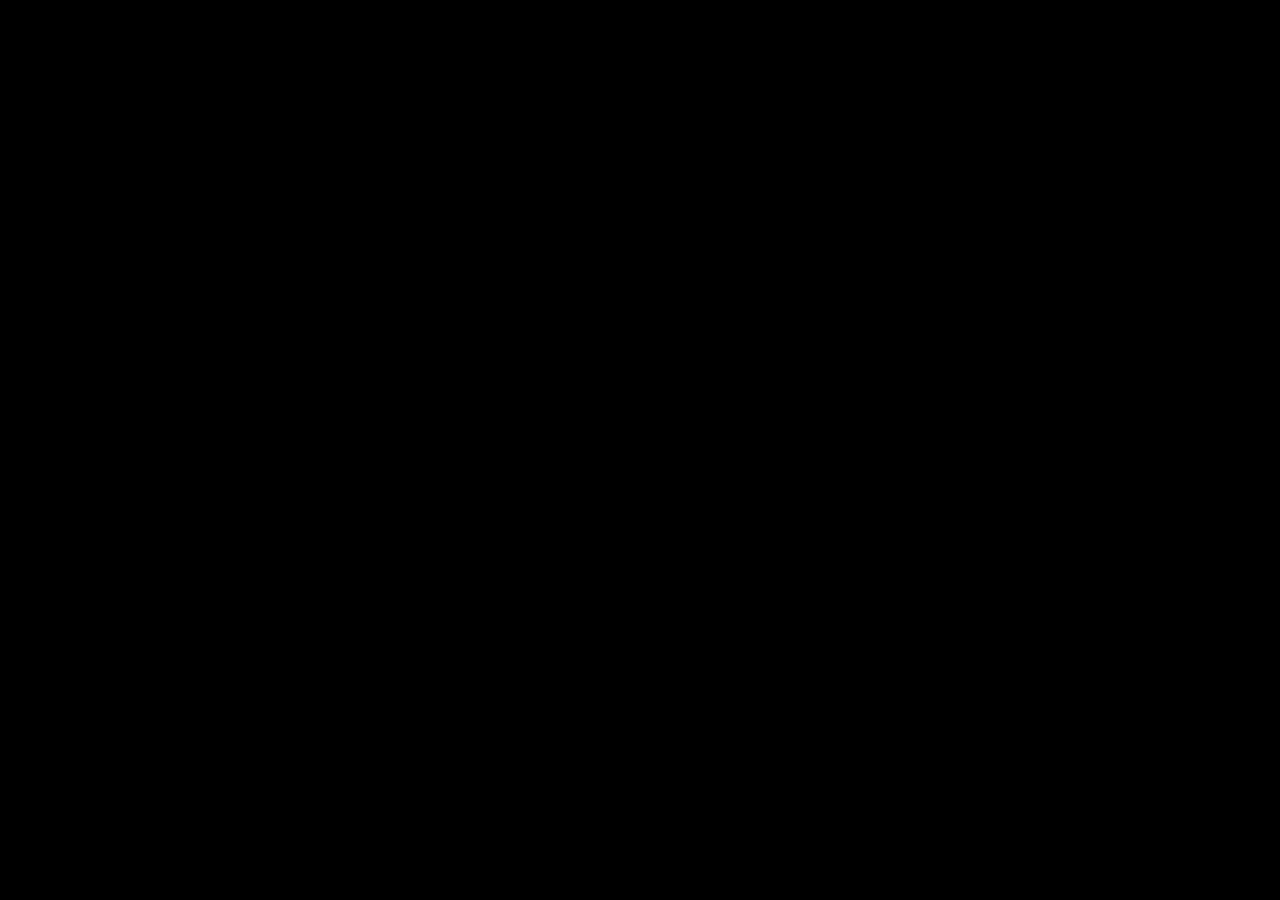
==== arcana/index.html @ 24476c71 "Arcana AI: study material to playable game, with classes and teacher reports - 2D side-scroller with" ====
<!doctype html>
<html lang="en">
<head>
  <meta charset="utf-8">
  <meta name="viewport" content="width=device-width, initial-scale=1, maximum-scale=1, user-scalable=no, viewport-fit=cover">
  <meta name="theme-color" content="#020503">
  <meta name="mobile-web-app-capable" content="yes"><meta name="apple-mobile-web-app-capable" content="yes">
  <link rel="manifest" href="manifest.webmanifest"><link rel="icon" href="icon-192.png"><link rel="apple-touch-icon" href="apple-touch-icon.png">
  <title>Arcana AI</title>
  <link rel="preconnect" href="https://fonts.googleapis.com">
  <link rel="preconnect" href="https://fonts.gstatic.com" crossorigin>
  <link href="https://fonts.googleapis.com/css2?family=Orbitron:wght@500;700;900&family=Rajdhani:wght@500;600;700&display=swap" rel="stylesheet">
  <link rel="stylesheet" href="style.css">
</head>
<body>
  <div id="stage">
    <div id="frame">
      <div id="game"></div>
      <div id="fx"></div>
      <div id="flash"></div>
      <div id="hud" class="hidden"></div>
      <div id="bossbar" class="hidden"></div>
      <div id="hint" class="hidden"></div>
      <div id="title" class="hidden"></div>
      <div id="overlay" class="hidden"></div>
      <div id="card"></div>
      <div id="cine"><div class="bar top"></div><div class="bar bot"></div></div>
      <div id="touch" class="hidden">
        <div><button data-k="left">◀</button><button data-k="right">▶</button></div>
        <div><button data-k="act">E</button><button data-k="jump">▲</button></div>
      </div>
      <div id="rotate"><div><svg viewBox="0 0 24 24" width="64" height="64" fill="none" stroke="currentColor" stroke-width="1.6" stroke-linecap="round" stroke-linejoin="round"><rect x="7" y="2" width="10" height="20" rx="2"/><path d="M4 8a9 9 0 0 1 3-4M20 16a9 9 0 0 1-3 4"/></svg><b>Rotate your phone</b><span>Arcana plays best sideways</span></div></div>
      <div id="wipe"><div class="cover"></div><i class="edge"></i></div>
    </div>
  </div>
  <script>if ("serviceWorker" in navigator) addEventListener("load", () => navigator.serviceWorker.register("sw.js").catch(() => {}));</script>
  <script src="https://cdn.jsdelivr.net/npm/phaser@3.80.1/dist/phaser.min.js"></script>
  <script src="sample-script.js"></script>
  <script src="audio.js"></script>
  <script src="art-env.js"></script>
  <script src="art-chars.js"></script>
  <script src="art-people.js"></script>
  <script src="fight.js"></script>
  <script src="arcade.js"></script>
  <script src="ui.js"></script>
  <script src="game.js"></script>
</body>
</html>
---- arcana/style.css ----
/* ARCANA AI: black + neon green arcade theme (matches the official logo) */
:root {
  --bg: #020503;
  --panel: #050a07;
  --panel-2: #0a140d;
  --neon: #39ff14;
  --neon-2: #b6ff5a;
  --neon-dim: #1a7a0a;
  --ink: #e8ffe0;
  --muted: #7fa87a;
  --bad: #ff3b5c;
  --gold: #ffd36a;
  --glow: 0 0 6px rgba(57,255,20,.8), 0 0 18px rgba(57,255,20,.45);
  --cut: 14px;
  --head: "Orbitron", "Rajdhani", sans-serif;
  --body: "Rajdhani", system-ui, sans-serif;
}
* { box-sizing: border-box; -webkit-tap-highlight-color: transparent; }
html, body { margin: 0; height: 100%; background: #000; color: var(--ink); font-family: var(--body); font-weight: 600; overflow: hidden; user-select: none; }
#stage { position: relative; width: 100vw; height: 100vh; display: grid; place-items: center; background: #000; }
#frame { position: relative; width: min(100vw, calc(100vh * 16 / 9)); aspect-ratio: 16 / 9; overflow: hidden; container-type: inline-size; background: #000; }
#game, #game canvas { position: absolute; inset: 0; width: 100% !important; height: 100% !important; display: block; }
.hidden { display: none !important; }
#fx { position: absolute; inset: 0; pointer-events: none; z-index: 5;
  background: radial-gradient(ellipse at center, transparent 55%, rgba(0,0,0,.55) 100%), repeating-linear-gradient(0deg, rgba(0,0,0,.10) 0 1px, transparent 1px 3px); mix-blend-mode: multiply; }
#flash { position: absolute; inset: 0; pointer-events: none; z-index: 6; opacity: 0; }
#flash.hit { animation: flash .45s ease-out; background: radial-gradient(ellipse at center, transparent 40%, rgba(255,40,70,.55)); }
@keyframes flash { 0% { opacity: 1; } 100% { opacity: 0; } }

/* ---------- chamfered neon panel ---------- */
.panel, .btn, .opt, .chip { --c: var(--cut); clip-path: polygon(var(--c) 0, 100% 0, 100% calc(100% - var(--c)), calc(100% - var(--c)) 100%, 0 100%, 0 var(--c)); }
.panel { position: relative; background: linear-gradient(135deg, var(--neon), var(--neon-dim)); padding: 2px; width: min(780px, 100%); max-height: 100%; animation: panelIn .32s cubic-bezier(.2,.9,.3,1.1) both; filter: drop-shadow(0 0 14px rgba(57,255,20,.35)); }
.panel > .in { position: relative; background: linear-gradient(160deg, rgba(8,18,10,.97), rgba(2,6,3,.98)); padding: clamp(14px, 2.2cqw, 28px); clip-path: inherit; max-height: calc(100cqh - 40px); overflow: auto; }
.panel > .in::before { content: ""; position: absolute; inset: 0; pointer-events: none; background: repeating-linear-gradient(0deg, rgba(57,255,20,.035) 0 1px, transparent 1px 4px); }
.panel.wide { width: min(900px, 100%); }
.panel.out, .ghost { animation: panelOut .2s ease-in both; pointer-events: none; }
@keyframes panelIn { from { opacity: 0; transform: translateY(22px) scale(.96); filter: blur(6px) drop-shadow(0 0 0 transparent); } }
@keyframes panelOut { to { opacity: 0; transform: translateY(-14px) scale(.97); filter: blur(5px); } }
.kicker { font-family: var(--head); font-size: clamp(9px, 1.1cqw, 13px); letter-spacing: .32em; color: var(--neon); text-shadow: var(--glow); text-transform: uppercase; margin-bottom: 8px; }
h1, h2 { font-family: var(--head); text-transform: uppercase; margin: 0 0 10px; letter-spacing: .04em; }
h1 { font-size: clamp(18px, 2.8cqw, 34px); color: #fff; text-shadow: var(--glow); }
h2 { font-size: clamp(14px, 2cqw, 24px); color: var(--ink); line-height: 1.35; text-transform: none; font-family: var(--body); font-weight: 700; }
p { font-size: clamp(15px, 1.7cqw, 21px); line-height: 1.5; margin: 0 0 12px; }
.muted { color: var(--muted); }
mark { background: none; color: var(--neon-2); text-shadow: 0 0 8px rgba(182,255,90,.6); font-weight: 700; }

/* ---------- buttons ---------- */
.btn, .opt { position: relative; overflow: hidden; font: inherit; font-family: var(--head); font-size: clamp(11px, 1.25cqw, 15px); letter-spacing: .12em; text-transform: uppercase; color: var(--neon); background: rgba(57,255,20,.07); border: 0; padding: 13px 24px; cursor: pointer; transition: transform .15s, color .15s, background .15s, box-shadow .15s; box-shadow: inset 0 0 0 1.5px var(--neon-dim); }
.btn::after, .opt::after { content: ""; position: absolute; top: 0; left: -80%; width: 50%; height: 100%; background: linear-gradient(100deg, transparent, rgba(255,255,255,.35), transparent); transform: skewX(-20deg); transition: left .5s; }
.btn:hover:not(:disabled), .opt:hover:not(:disabled) { color: #031; background: var(--neon); box-shadow: 0 0 22px rgba(57,255,20,.7); transform: translateX(4px); }
.btn:hover::after, .opt:hover::after { left: 130%; }
.btn:active:not(:disabled), .opt:active:not(:disabled) { transform: scale(.97); }
.btn.primary { color: #021; background: var(--neon); box-shadow: 0 0 18px rgba(57,255,20,.6); animation: pulse 1.8s ease-in-out infinite; }
.btn.primary:hover { background: var(--neon-2); }
.btn:disabled { opacity: .45; cursor: not-allowed; }
@keyframes pulse { 50% { box-shadow: 0 0 34px rgba(57,255,20,.95); } }
.row { display: flex; gap: 12px; flex-wrap: wrap; align-items: center; }
.row.end { justify-content: flex-end; margin-top: 8px; }

/* ---------- questions ---------- */
.opts { display: grid; grid-template-columns: 1fr 1fr; gap: 12px; margin: 14px 0; }
.opt { display: flex; align-items: center; gap: 12px; text-align: left; font-family: var(--body); font-weight: 700; font-size: clamp(14px, 1.65cqw, 20px); letter-spacing: .02em; text-transform: none; min-height: 56px; color: var(--ink); }
.opt .key { font-family: var(--head); font-size: 11px; width: 26px; height: 26px; display: grid; place-items: center; border: 1.5px solid var(--neon); color: var(--neon); flex: none; }
.opt:hover:not(:disabled) .key { border-color: #031; color: #031; }
.opt.correct { background: rgba(57,255,20,.25); box-shadow: inset 0 0 0 2px var(--neon), 0 0 24px rgba(57,255,20,.7); color: #fff; animation: pop .35s; }
.opt.wrong { background: rgba(255,59,92,.2); box-shadow: inset 0 0 0 2px var(--bad), 0 0 22px rgba(255,59,92,.6); color: #fff; animation: shake .35s; }
.opt:disabled { cursor: default; }
@keyframes shake { 20%, 60% { transform: translateX(-7px); } 40%, 80% { transform: translateX(7px); } }
@keyframes pop { 40% { transform: scale(1.04); } }
.feedback { padding: 12px 14px; background: rgba(57,255,20,.06); border-left: 4px solid var(--neon); font-size: clamp(14px, 1.5cqw, 18px); line-height: 1.5; animation: panelIn .25s both; }
.feedback.bad { border-color: var(--bad); background: rgba(255,59,92,.07); }
.qcount { font-family: var(--head); font-size: 11px; letter-spacing: .2em; color: var(--muted); margin-bottom: 6px; text-transform: uppercase; }
.bars { display: grid; gap: 8px; margin-bottom: 14px; }
.bar { display: grid; grid-template-columns: 120px 1fr 54px; gap: 12px; align-items: center; font-family: var(--head); font-size: 11px; letter-spacing: .1em; text-transform: uppercase; }
.track { height: 12px; background: #000; border: 1px solid var(--neon-dim); position: relative; overflow: hidden; }
.fill { height: 100%; transition: width .5s cubic-bezier(.2,.8,.2,1); }
.fill.me { background: linear-gradient(90deg, #0b6a1d, var(--neon)); box-shadow: 0 0 12px var(--neon); }
.fill.foe, .fill.boss { background: linear-gradient(90deg, #7a0f24, var(--bad)); box-shadow: 0 0 12px var(--bad); }

/* dialogue + docked panels */
#overlay { position: absolute; inset: 0; z-index: 10; display: flex; padding: 3cqw; pointer-events: none; }
#overlay > * { pointer-events: auto; }
#overlay.modal { align-items: center; justify-content: center; background: radial-gradient(ellipse at center, rgba(0,12,2,.55), rgba(0,0,0,.78)); animation: fade .3s both; }
#overlay.dock { align-items: flex-start; justify-content: center; padding-top: 12cqw; }
.panel.compact .in { padding: clamp(10px, 1.5cqw, 20px); }
.panel.compact .opts { margin: 8px 0; gap: 8px; }
.panel.compact .opt { min-height: 42px; padding: 8px 14px; font-size: clamp(13px, 1.4cqw, 18px); }
.panel.compact h2 { font-size: clamp(14px, 1.7cqw, 21px); margin-bottom: 6px; }
.panel.compact p { font-size: clamp(14px, 1.5cqw, 19px); margin-bottom: 6px; }
.panel.compact .portrait { width: clamp(44px, 5cqw, 66px); }
@keyframes fade { from { opacity: 0; } }
.who { display: flex; align-items: center; gap: 16px; margin-bottom: 10px; }
.portrait { width: clamp(56px, 7cqw, 92px); aspect-ratio: 1; border: 2px solid var(--neon); background: radial-gradient(circle at 50% 30%, #10331a, #020503); box-shadow: var(--glow); flex: none; clip-path: polygon(10px 0, 100% 0, 100% calc(100% - 10px), calc(100% - 10px) 100%, 0 100%, 0 10px); overflow: hidden; }
.portrait img { width: 100%; height: 100%; object-fit: contain; image-rendering: auto; }
.who .name { font-family: var(--head); font-size: clamp(12px, 1.5cqw, 18px); letter-spacing: .14em; color: var(--neon); text-shadow: var(--glow); text-transform: uppercase; }
.caret { display: inline-block; width: .6em; height: 1em; background: var(--neon); vertical-align: -.12em; margin-left: 3px; animation: blink .7s steps(2) infinite; }
@keyframes blink { 50% { opacity: 0; } }
.teacher-note { margin-top: 10px; padding: 10px 14px; border-left: 4px solid var(--gold); background: rgba(255,211,106,.07); font-size: clamp(13px, 1.4cqw, 17px); }
.hintkey { font-family: var(--head); font-size: 10px; letter-spacing: .18em; color: var(--muted); }

/* missions */
.order-list { display: grid; gap: 8px; margin: 10px 0; }
.slot { padding: 11px 14px; border: 1.5px dashed var(--neon-dim); min-height: 46px; font-size: clamp(14px, 1.5cqw, 19px); }
.slot.filled { border: 1.5px solid var(--neon); background: rgba(57,255,20,.12); animation: pop .3s; }
.pairs { display: grid; grid-template-columns: 1fr 1fr; gap: 14px; margin: 10px 0; }
.pairs .opts { grid-template-columns: 1fr; margin: 0; }
.opt.sel { box-shadow: inset 0 0 0 2px var(--gold), 0 0 18px rgba(255,211,106,.5); color: var(--gold); }
.opt.done { background: rgba(57,255,20,.2); box-shadow: inset 0 0 0 2px var(--neon); cursor: default; }
.stars { font-size: clamp(30px, 4cqw, 52px); letter-spacing: 10px; margin: 6px 0 14px; color: var(--neon); text-shadow: var(--glow); }
.weak { margin: 0 0 12px; padding-left: 20px; font-size: clamp(14px, 1.6cqw, 19px); }

/* ---------- HUD ---------- */
#hud { position: absolute; inset: 0 0 auto 0; z-index: 8; padding: 1.6cqw 2.2cqw; display: grid; grid-template-columns: 1fr auto 1fr; align-items: start; pointer-events: none; animation: fade .6s both; }
#hud .hp { display: flex; align-items: center; gap: 12px; }
.avatar { width: clamp(38px, 4.4cqw, 58px); aspect-ratio: 1; border: 2px solid var(--neon); background: #020503 center/contain no-repeat; box-shadow: var(--glow); clip-path: polygon(8px 0, 100% 0, 100% calc(100% - 8px), calc(100% - 8px) 100%, 0 100%, 0 8px); }
.hp .name { font-family: var(--head); font-size: clamp(8px, 1cqw, 12px); letter-spacing: .2em; color: var(--neon); margin-bottom: 5px; text-shadow: var(--glow); }
.segs { display: flex; gap: 4px; }
.segs i { width: clamp(16px, 2.2cqw, 30px); height: clamp(8px, 1cqw, 13px); background: #031006; border: 1px solid var(--neon-dim); transform: skewX(-22deg); transition: all .3s; }
.segs i.on { background: var(--neon); box-shadow: 0 0 10px var(--neon); border-color: var(--neon); }
.segs i.lost { animation: lost .5s; }
@keyframes lost { 0% { background: var(--bad); box-shadow: 0 0 20px var(--bad); } }
#hud .mid { text-align: center; }
#chapter-name { font-family: var(--head); font-size: clamp(9px, 1.15cqw, 14px); letter-spacing: .26em; color: #fff; text-shadow: var(--glow); text-transform: uppercase; }
#nodes { display: flex; gap: 8px; justify-content: center; margin-top: 8px; align-items: center; }
#nodes i { width: 11px; height: 11px; border: 1.5px solid var(--neon-dim); transform: rotate(45deg); transition: all .35s; }
#nodes i.done { background: var(--neon); border-color: var(--neon); box-shadow: 0 0 10px var(--neon); }
#nodes i.cur { border-color: var(--neon-2); animation: nodePulse 1s infinite; }
@keyframes nodePulse { 50% { box-shadow: 0 0 14px var(--neon); transform: rotate(45deg) scale(1.3); } }
#hud .right { display: flex; justify-content: flex-end; align-items: center; gap: 14px; }
#score { font-family: var(--head); font-weight: 800; font-size: clamp(14px, 2.2cqw, 28px); color: var(--neon); text-shadow: var(--glow); letter-spacing: .06em; }
#score small { font-size: .5em; color: var(--muted); letter-spacing: .2em; margin-right: 8px; }
.iconbtn { pointer-events: auto; width: clamp(28px, 3cqw, 40px); aspect-ratio: 1; background: rgba(57,255,20,.07); border: 1.5px solid var(--neon-dim); color: var(--neon); cursor: pointer; display: grid; place-items: center; font-family: var(--head); font-size: 12px; transition: all .15s; }
.iconbtn:hover { background: var(--neon); color: #021; box-shadow: var(--glow); }
.iconbtn.off { color: var(--bad); border-color: var(--bad); }

#bossbar { position: absolute; top: 7.4cqw; left: 50%; transform: translateX(-50%); width: min(52cqw, 640px); z-index: 8; animation: panelIn .5s both; }
#bossbar .bname { font-family: var(--head); letter-spacing: .3em; font-size: clamp(10px, 1.3cqw, 16px); text-align: center; color: var(--bad); text-shadow: 0 0 12px var(--bad); margin-bottom: 6px; text-transform: uppercase; }
#bossbar .track { height: 14px; border-color: #7a0f24; }
#bossbar .sub { display: flex; justify-content: space-between; font-family: var(--head); font-size: 10px; letter-spacing: .2em; color: var(--muted); margin-top: 6px; text-transform: uppercase; }

#hint { position: absolute; left: 2.4cqw; bottom: 2cqw; z-index: 8; display: flex; gap: 18px; align-items: center; font-family: var(--head); font-size: clamp(8px, .95cqw, 12px); letter-spacing: .14em; color: var(--muted); text-transform: uppercase; transition: opacity 1s; pointer-events: none; }
#hint.fade { opacity: 0; }
.kc { display: inline-grid; place-items: center; min-width: 26px; height: 26px; padding: 0 7px; margin-right: 6px; border: 1.5px solid var(--neon); color: var(--neon); box-shadow: inset 0 -3px 0 var(--neon-dim); background: #031006; font-size: 11px; }

/* ---------- title ---------- */
#title { position: absolute; inset: 0; z-index: 9; display: flex; flex-direction: column; justify-content: center; padding: 0 0 0 7cqw; pointer-events: none; }
#title > * { pointer-events: auto; }
#title .logo { width: min(29cqw, 380px); margin-bottom: 1.2cqw; margin-left: -1cqw; animation: logoIn 1.4s cubic-bezier(.2,.9,.2,1) both, float 6s ease-in-out 1.4s infinite; filter: drop-shadow(0 0 22px rgba(57,255,20,.65)); }
#title .logo svg, #title .logo img { width: 100%; height: auto; display: block; }
@keyframes logoIn { from { opacity: 0; transform: scale(.7) translateY(30px); filter: blur(14px) drop-shadow(0 0 0 transparent); } 60% { opacity: 1; } }
@keyframes float { 50% { transform: translateY(-9px); } }
.menu { display: grid; gap: 10px; width: min(28cqw, 360px); }
.menu .btn { text-align: left; display: flex; justify-content: space-between; align-items: center; opacity: 0; animation: slideIn .6s cubic-bezier(.2,.9,.3,1) both; }
.menu .btn:nth-child(1) { animation-delay: .9s; } .menu .btn:nth-child(2) { animation-delay: 1.05s; } .menu .btn:nth-child(3) { animation-delay: 1.2s; } .menu .btn:nth-child(4) { animation-delay: 1.35s; }
@keyframes slideIn { from { opacity: 0; transform: translateX(-60px); } to { opacity: 1; } }
.menu .btn .tag { font-size: 9px; opacity: .7; letter-spacing: .2em; }
.seg { display: grid; grid-template-columns: 1fr 1fr; position: relative; opacity: 0; animation: slideIn .6s 1.05s cubic-bezier(.2,.9,.3,1) both; box-shadow: inset 0 0 0 1.5px var(--neon-dim); clip-path: polygon(12px 0, 100% 0, 100% calc(100% - 12px), calc(100% - 12px) 100%, 0 100%, 0 12px); background: rgba(57,255,20,.05); }
.seg .thumb { position: absolute; top: 0; bottom: 0; left: 0; width: 50%; background: var(--neon); transition: transform .35s cubic-bezier(.3,1.4,.4,1); box-shadow: 0 0 20px rgba(57,255,20,.7); }
.seg.t .thumb { transform: translateX(100%); }
.seg button { position: relative; z-index: 1; background: none; border: 0; font: inherit; font-family: var(--head); font-size: clamp(10px, 1.1cqw, 13px); letter-spacing: .14em; color: var(--neon); padding: 13px 0; cursor: pointer; text-transform: uppercase; transition: color .25s; }
.seg button.on { color: #021; }
#title .foot { position: absolute; left: 7cqw; bottom: 1.4cqw; font-family: var(--head); font-size: 10px; letter-spacing: .24em; color: var(--muted); text-transform: uppercase; }
#title .press { position: absolute; right: 4cqw; bottom: 2cqw; font-family: var(--head); font-size: 10px; letter-spacing: .24em; color: var(--neon); animation: blink 1.4s steps(2) infinite; }
.keys-grid { display: grid; grid-template-columns: auto 1fr; gap: 12px 18px; align-items: center; font-size: clamp(14px, 1.6cqw, 20px); margin: 10px 0 14px; }

/* ---------- cinematic bars, wipe, chapter + boss cards ---------- */
#cine .bar { position: absolute; left: 0; right: 0; height: 13cqh; background: #000; z-index: 11; transition: transform .7s cubic-bezier(.7,0,.2,1); }
#cine .top { top: 0; transform: translateY(-100%); } #cine .bot { bottom: 0; transform: translateY(100%); }
#cine.on .top, #cine.on .bot { transform: none; }
#wipe { position: absolute; inset: 0; z-index: 20; pointer-events: none; overflow: hidden; }
#wipe .cover { position: absolute; inset: 0; background: #000; clip-path: polygon(0 0, 0 0, -15% 100%, 0 100%); }
#wipe .edge { position: absolute; top: -5%; bottom: -5%; left: -4%; width: 5px; background: var(--neon); box-shadow: 0 0 26px 7px rgba(57,255,20,.8); transform: skewX(-8.5deg); opacity: 0; }
#wipe.in .cover { animation: cIn .65s cubic-bezier(.7,0,.3,1) forwards; }
#wipe.out .cover { animation: cOut .65s cubic-bezier(.7,0,.3,1) forwards; }
#wipe.in .edge, #wipe.out .edge { opacity: 1; animation: eMove .65s cubic-bezier(.7,0,.3,1) forwards; }
@keyframes cIn { from { clip-path: polygon(0 0, 0 0, -15% 100%, 0 100%); } to { clip-path: polygon(0 0, 115% 0, 100% 100%, 0 100%); } }
@keyframes cOut { from { clip-path: polygon(0 0, 100% 0, 100% 100%, 0 100%); } to { clip-path: polygon(115% 0, 100% 0, 100% 100%, 100% 100%); } }
@keyframes eMove { from { left: -4%; } to { left: 110%; } }

.card { position: absolute; inset: 0; z-index: 12; display: grid; place-items: center; text-align: center; pointer-events: none; }
.card .big { font-family: var(--head); font-weight: 900; font-size: clamp(28px, 6.4cqw, 84px); color: #fff; letter-spacing: .06em; text-transform: uppercase; text-shadow: 0 0 10px var(--neon), 0 0 40px rgba(57,255,20,.7); animation: titleIn 1s cubic-bezier(.2,.9,.2,1) both; }
.card .k { font-family: var(--head); letter-spacing: .6em; font-size: clamp(10px, 1.5cqw, 18px); color: var(--neon); animation: kIn 1s .1s both; text-transform: uppercase; }
.card .ln { height: 2px; background: linear-gradient(90deg, transparent, var(--neon), transparent); width: 0; margin: 14px auto; animation: lnIn 1s .5s forwards; box-shadow: var(--glow); }
.card .sub { font-size: clamp(14px, 2cqw, 26px); color: var(--ink); animation: kIn 1s .8s both; letter-spacing: .08em; }
.card.boss .big { color: #fff; text-shadow: 0 0 10px var(--bad), 0 0 40px rgba(255,59,92,.8); } .card.boss .k { color: var(--bad); }
.card.boss .ln { background: linear-gradient(90deg, transparent, var(--bad), transparent); box-shadow: 0 0 10px var(--bad); }
@keyframes titleIn { from { opacity: 0; letter-spacing: .5em; filter: blur(14px); } }
@keyframes kIn { from { opacity: 0; transform: translateY(14px); } }
@keyframes lnIn { to { width: min(60cqw, 720px); } }
.card.out { animation: fade .5s reverse both; }

.toast { position: absolute; top: 9cqw; left: 50%; transform: translateX(-50%); z-index: 15; font-family: var(--head); font-size: 12px; letter-spacing: .14em; padding: 10px 18px; background: #12040a; border: 1.5px solid var(--bad); color: #ffb3c0; text-transform: uppercase; animation: panelIn .3s both; pointer-events: none; }
.toast.good { background: #04120a; border-color: var(--neon); color: var(--neon-2); }

#touch { position: absolute; inset: auto 0 0 0; z-index: 9; display: flex; justify-content: space-between; padding: 2cqw 3cqw; pointer-events: none; }
#touch > div { display: flex; gap: 12px; pointer-events: auto; }
#touch button { width: 15cqw; max-width: 90px; aspect-ratio: 1; border-radius: 50%; background: rgba(57,255,20,.1); border: 2px solid var(--neon); color: var(--neon); font-family: var(--head); font-size: 18px; box-shadow: var(--glow); touch-action: none; }
#touch button:active { background: var(--neon); color: #021; }

@media (max-width: 700px) { .opts, .pairs { grid-template-columns: 1fr; } .menu { width: 60cqw; } }

/* ---------- upload + progress ---------- */
.drop { display: grid; gap: 6px; justify-items: center; padding: 22px 16px; margin: 12px 0; border: 2px dashed var(--neon-dim); text-align: center; cursor: pointer; transition: all .2s; font-size: clamp(14px, 1.6cqw, 19px); }
.drop:hover, .drop.over { border-color: var(--neon); background: rgba(57,255,20,.07); box-shadow: inset 0 0 30px rgba(57,255,20,.12); }
textarea { width: 100%; background: #020a04; color: var(--ink); border: 1.5px solid var(--neon-dim); padding: 12px; font: inherit; font-size: 15px; resize: vertical; min-height: 84px; outline: none; }
textarea:focus { border-color: var(--neon); box-shadow: 0 0 14px rgba(57,255,20,.3); }
.pbar { height: 12px; background: #000; border: 1px solid var(--neon-dim); margin: 6px 0 16px; overflow: hidden; }
.pbar i { display: block; height: 100%; width: 0; background: linear-gradient(90deg, #0b6a1d, var(--neon)); box-shadow: 0 0 14px var(--neon); transition: width .6s cubic-bezier(.2,.8,.2,1); }
.steps { display: grid; gap: 8px; margin-bottom: 12px; font-size: clamp(14px, 1.6cqw, 19px); }
.step { display: flex; align-items: center; gap: 10px; color: var(--muted); }
.step i { width: 12px; height: 12px; border: 1.5px solid var(--neon-dim); transform: rotate(45deg); flex: none; }
.step.cur { color: var(--ink); } .step.cur i { border-color: var(--neon); animation: nodePulse 1s infinite; }
.step.done { color: var(--neon); } .step.done i { background: var(--neon); border-color: var(--neon); box-shadow: 0 0 8px var(--neon); }
.plog { min-height: 70px; font-size: 14px; color: var(--muted); line-height: 1.5; margin-bottom: 8px; } .plog .err { color: #ffb3c0; margin-top: 6px; font-size: 16px; }
.gamelist { display: grid; gap: 10px; margin: 12px 0; max-height: 46cqh; overflow: auto; }
.gamelist .btn { display: flex; justify-content: space-between; } .gamelist .tag { font-size: 10px; opacity: .7; }
.menu .btn:nth-child(5) { animation-delay: 1.5s; }

/* ---------- character select ---------- */
#overlay.side { align-items: center; justify-content: flex-start; padding-left: 5cqw; }
#overlay.side .panel { width: min(470px, 100%); }
.pick { display: grid; grid-template-columns: 1fr 1fr; gap: 14px; margin: 14px 0; }
.pickcard { display: grid; gap: 4px; justify-items: center; text-align: center; padding: 18px 10px; background: rgba(57,255,20,.05); box-shadow: inset 0 0 0 1.5px var(--neon-dim); color: var(--ink); cursor: pointer; transition: transform .2s, box-shadow .2s, background .2s; font-family: var(--body); font-size: clamp(13px,1.4cqw,17px); }
.pickcard i { font-style: normal; font-size: clamp(34px,4.4cqw,54px); line-height: 1; color: var(--neon); text-shadow: var(--glow); }
.pickcard b { font-family: var(--head); letter-spacing: .14em; text-transform: uppercase; font-size: clamp(12px,1.4cqw,17px); }
.pickcard span { color: var(--muted); font-size: .85em; }
.pickcard:hover { transform: translateY(-4px) scale(1.03); background: rgba(57,255,20,.12); box-shadow: inset 0 0 0 2px var(--neon), 0 0 24px rgba(57,255,20,.45); }
.pickcard.sel { background: rgba(57,255,20,.2); box-shadow: inset 0 0 0 2.5px var(--neon), 0 0 30px rgba(57,255,20,.6); transform: translateY(-4px) scale(1.04); }
.nm { display: flex; align-items: center; gap: 12px; margin: 4px 0 8px; font-family: var(--head); font-size: 11px; letter-spacing: .2em; color: var(--muted); text-transform: uppercase; }
.nm input { flex: 1; background: #020a04; border: 1.5px solid var(--neon-dim); color: var(--ink); padding: 10px 12px; font: inherit; font-family: var(--body); font-size: 18px; letter-spacing: .04em; outline: none; text-transform: none; }
.nm input:focus { border-color: var(--neon); box-shadow: 0 0 14px rgba(57,255,20,.3); }

/* ---------- HUD v2: icons, hearts, mission track, combo ---------- */
.ic { width: 1.15em; height: 1.15em; vertical-align: -0.2em; flex: none; }
.ic.gold { color: var(--gold); filter: drop-shadow(0 0 6px rgba(255,211,106,.8)); }
#hud { grid-template-columns: 1fr auto 1fr; align-items: start; }
#hud .hp { display: flex; align-items: center; gap: 12px; }
.avwrap { position: relative; width: clamp(48px, 5.4cqw, 72px); aspect-ratio: 1; flex: none; }
.avwrap .ring { position: absolute; inset: -4px; width: calc(100% + 8px); height: calc(100% + 8px); transform: rotate(-90deg); }
.avwrap .trk { fill: none; stroke: rgba(57,255,20,.18); stroke-width: 3; }
.avwrap .arc { fill: none; stroke: var(--neon); stroke-width: 3; stroke-linecap: round; stroke-dasharray: 182; stroke-dashoffset: 182; filter: drop-shadow(0 0 4px var(--neon)); transition: stroke-dashoffset .8s cubic-bezier(.2,.8,.2,1); }
.avwrap .avatar { position: absolute; inset: 0; width: 100%; border-radius: 50%; clip-path: none; background-size: 90%; background-position: center 30%; background-repeat: no-repeat; background-color: #04100a; border: 2px solid var(--neon); }
.lvl { position: absolute; right: -6px; bottom: -4px; min-width: 22px; height: 22px; display: grid; place-items: center; padding: 0 5px; font-family: var(--head); font-size: 11px; font-weight: 900; background: var(--neon); color: #021; border-radius: 11px; box-shadow: 0 0 10px var(--neon); }
.lvl.up { animation: lvlUp 1.1s; } @keyframes lvlUp { 30% { transform: scale(2.1); } 60% { transform: scale(.9); } }
.hpcol .name { font-family: var(--head); font-size: clamp(9px, 1.05cqw, 13px); letter-spacing: .22em; color: var(--neon); text-shadow: var(--glow); margin-bottom: 6px; }
.hearts { display: flex; gap: 5px; }
.hrt { color: #34102a; transition: color .3s, transform .3s, filter .3s; display: inline-flex; font-size: clamp(16px, 2cqw, 26px); }
.hrt.on { color: #ff3b6b; filter: drop-shadow(0 0 7px rgba(255,59,107,.85)); animation: beat 1.4s ease-in-out infinite; }
.hrt.on:nth-child(2) { animation-delay: .1s; } .hrt.on:nth-child(3) { animation-delay: .2s; } .hrt.on:nth-child(4) { animation-delay: .3s; } .hrt.on:nth-child(5) { animation-delay: .4s; }
.hrt .ic { fill: currentColor; }
.hrt.lost { animation: shatter .7s ease-out; color: #ff3b5c; }
@keyframes beat { 0%, 100% { transform: scale(1); } 12% { transform: scale(1.18); } 24% { transform: scale(1); } }
@keyframes shatter { 0% { transform: scale(1.5) rotate(0); filter: drop-shadow(0 0 16px #ff3b5c); } 100% { transform: scale(.7) rotate(25deg); } }
#hud .mid { text-align: center; }
#track { display: flex; align-items: center; justify-content: center; margin-top: 8px; }
.stn { position: relative; display: flex; align-items: center; }
.stn:not(:first-child)::before { content: ""; width: clamp(8px, 1.4cqw, 20px); height: 2px; background: rgba(57,255,20,.2); }
.stn.done:not(:first-child)::before { background: var(--neon); box-shadow: 0 0 8px var(--neon); }
.stn i { width: clamp(22px, 2.5cqw, 34px); aspect-ratio: 1; display: grid; place-items: center; border-radius: 50%; border: 1.5px solid var(--neon-dim); color: var(--neon-dim); background: rgba(0,0,0,.55); font-size: clamp(11px, 1.3cqw, 17px); transition: all .4s; }
.stn.done i { background: var(--neon); color: #021; border-color: var(--neon); box-shadow: 0 0 12px var(--neon); }
.stn.cur i { color: #fff; border-color: #fff; animation: curPulse 1.1s infinite; }
@keyframes curPulse { 0%, 100% { box-shadow: 0 0 0 0 rgba(57,255,20,.7); transform: translateY(0); } 50% { box-shadow: 0 0 0 7px rgba(57,255,20,0); transform: translateY(-3px); } }
#objective { margin-top: 8px; font-size: clamp(11px, 1.35cqw, 17px); letter-spacing: .06em; color: var(--ink); text-shadow: 0 1px 0 #000, 0 0 10px #000; min-height: 1.2em; }
#objective span { font-family: var(--head); font-size: .7em; letter-spacing: .3em; color: var(--neon); margin-right: 8px; }
#objective.flash { animation: objIn .9s cubic-bezier(.2,.9,.3,1.2) both; }
@keyframes objIn { from { opacity: 0; transform: translateY(-10px) scale(.9); filter: blur(4px); } 40% { color: var(--gold); } }
#hud .right { gap: 12px; }
#score { position: relative; display: flex; align-items: center; gap: 8px; font-size: clamp(14px, 2.2cqw, 28px); }
#score .ic { font-size: .9em; }
#pops { position: absolute; right: 0; top: 100%; pointer-events: none; }
.pop { position: absolute; right: 0; font-style: normal; font-family: var(--head); font-weight: 900; font-size: clamp(14px, 1.8cqw, 22px); color: var(--neon-2); text-shadow: 0 0 10px var(--neon), 0 2px 0 #000; animation: popUp 1.1s ease-out forwards; white-space: nowrap; }
.pop.big { color: var(--gold); font-size: clamp(18px, 2.6cqw, 32px); text-shadow: 0 0 14px var(--gold), 0 2px 0 #000; }
@keyframes popUp { from { opacity: 0; transform: translateY(-4px) scale(.6); } 20% { opacity: 1; transform: translateY(8px) scale(1.2); } to { opacity: 0; transform: translateY(40px) scale(1); } }
#streak { display: flex; align-items: center; gap: 4px; color: #ff9a3a; font-family: var(--head); font-weight: 900; font-size: clamp(12px, 1.5cqw, 18px); text-shadow: 0 0 12px rgba(255,140,40,.9); animation: streakIn .4s cubic-bezier(.2,1.6,.4,1); }
#streak .ic { filter: drop-shadow(0 0 6px #ff7a1a); animation: flick .5s infinite alternate; }
@keyframes streakIn { from { transform: scale(0); } } @keyframes flick { to { transform: scale(1.12) rotate(-6deg); } }
.iconbtn .ic { width: 60%; height: 60%; }
.combo { position: absolute; top: 24%; left: 50%; transform: translateX(-50%); z-index: 14; display: flex; align-items: center; gap: 12px; font-family: var(--head); pointer-events: none; animation: comboIn 1.5s cubic-bezier(.2,1.4,.3,1) forwards; color: #ff9a3a; text-shadow: 0 0 18px rgba(255,140,40,.9), 0 3px 0 #000; }
.combo .ic { font-size: clamp(30px, 5cqw, 64px); } .combo b { font-size: clamp(34px, 6cqw, 78px); font-weight: 900; color: #fff; } .combo span { font-size: clamp(11px, 1.6cqw, 20px); letter-spacing: .3em; }
@keyframes comboIn { 0% { opacity: 0; transform: translateX(-50%) scale(.3) rotate(-8deg); } 18% { opacity: 1; transform: translateX(-50%) scale(1.2) rotate(2deg); } 30% { transform: translateX(-50%) scale(1); } 80% { opacity: 1; } 100% { opacity: 0; transform: translateX(-50%) translateY(-30px) scale(1); } }

/* ---------- clearer panel / button / option animations ---------- */
.panel::after { content: ""; position: absolute; left: 0; right: 0; top: 0; height: 3px; z-index: 4; pointer-events: none; background: linear-gradient(90deg, transparent, #fff, var(--neon), transparent); box-shadow: 0 0 18px var(--neon); animation: scan .75s ease-out both; }
@keyframes scan { from { top: 0; opacity: 1; } to { top: 100%; opacity: 0; } }
.opts .opt { animation: optIn .45s cubic-bezier(.2,.9,.3,1.2) both; animation-delay: calc(var(--i, 0) * 70ms + 120ms); }
@keyframes optIn { from { opacity: 0; transform: translateX(-34px) scale(.94); } }
.opt.correct, .opt.wrong { animation-delay: 0s; }
.rip { position: absolute; width: 10px; height: 10px; margin: -5px; border-radius: 50%; background: rgba(255,255,255,.7); pointer-events: none; animation: rip .65s ease-out forwards; }
@keyframes rip { to { transform: scale(30); opacity: 0; } }
.btn:focus-visible, .opt:focus-visible { outline: 2px solid #fff; outline-offset: 2px; }
.portrait { position: relative; } .portrait::after { content: ""; position: absolute; inset: -2px; border: 2px solid var(--neon); animation: speak 1s ease-in-out infinite; pointer-events: none; }
@keyframes speak { 0%, 100% { opacity: .2; transform: scale(1); } 50% { opacity: 1; transform: scale(1.06); } }
.stars span { display: inline-block; animation: starIn .6s cubic-bezier(.2,1.6,.4,1) both; } .stars span:nth-child(2) { animation-delay: .25s; } .stars span:nth-child(3) { animation-delay: .5s; }
@keyframes starIn { from { transform: scale(0) rotate(-90deg); opacity: 0; } }
.menu .btn { overflow: hidden; }

#hud.boss #objective { opacity: 0; transition: opacity .3s; }
#bossbar { top: 8.6cqw; }

.review { display: grid; gap: 12px; max-height: 48cqh; overflow: auto; margin: 10px 0; padding-right: 6px; }
.rv { padding: 10px 12px; border-left: 3px solid var(--bad); background: rgba(255,59,92,.06); font-size: clamp(14px, 1.5cqw, 18px); }
.rv .ans { color: var(--neon-2); margin: 4px 0; } .rv .ans::before { content: "Answer: "; color: var(--muted); }
.btn.ghost { box-shadow: none; background: none; padding: 8px 4px; font-size: 11px; color: var(--muted); } .btn.ghost:hover:not(:disabled) { background: none; color: var(--neon); box-shadow: none; transform: none; }
.menu { gap: 8px; }

/* ---------- phones ---------- */
#rotate { display: none; position: fixed; inset: 0; z-index: 99; background: #020503; color: var(--neon); place-items: center; text-align: center; font-family: var(--head); }
#rotate div { display: grid; gap: 14px; justify-items: center; } #rotate b { font-size: 20px; letter-spacing: .12em; text-transform: uppercase; } #rotate span { color: var(--muted); font-size: 13px; letter-spacing: .1em; }
#rotate svg { animation: rot 2.2s ease-in-out infinite; } @keyframes rot { 0%, 30% { transform: rotate(0); } 60%, 100% { transform: rotate(-90deg); } }
@media (orientation: portrait) and (pointer: coarse) { #rotate { display: grid; } }
@media (pointer: coarse) { .btn, .opt, .iconbtn { min-height: 44px; } #hint { display: none; } }
html, body { overscroll-behavior: none; touch-action: manipulation; }
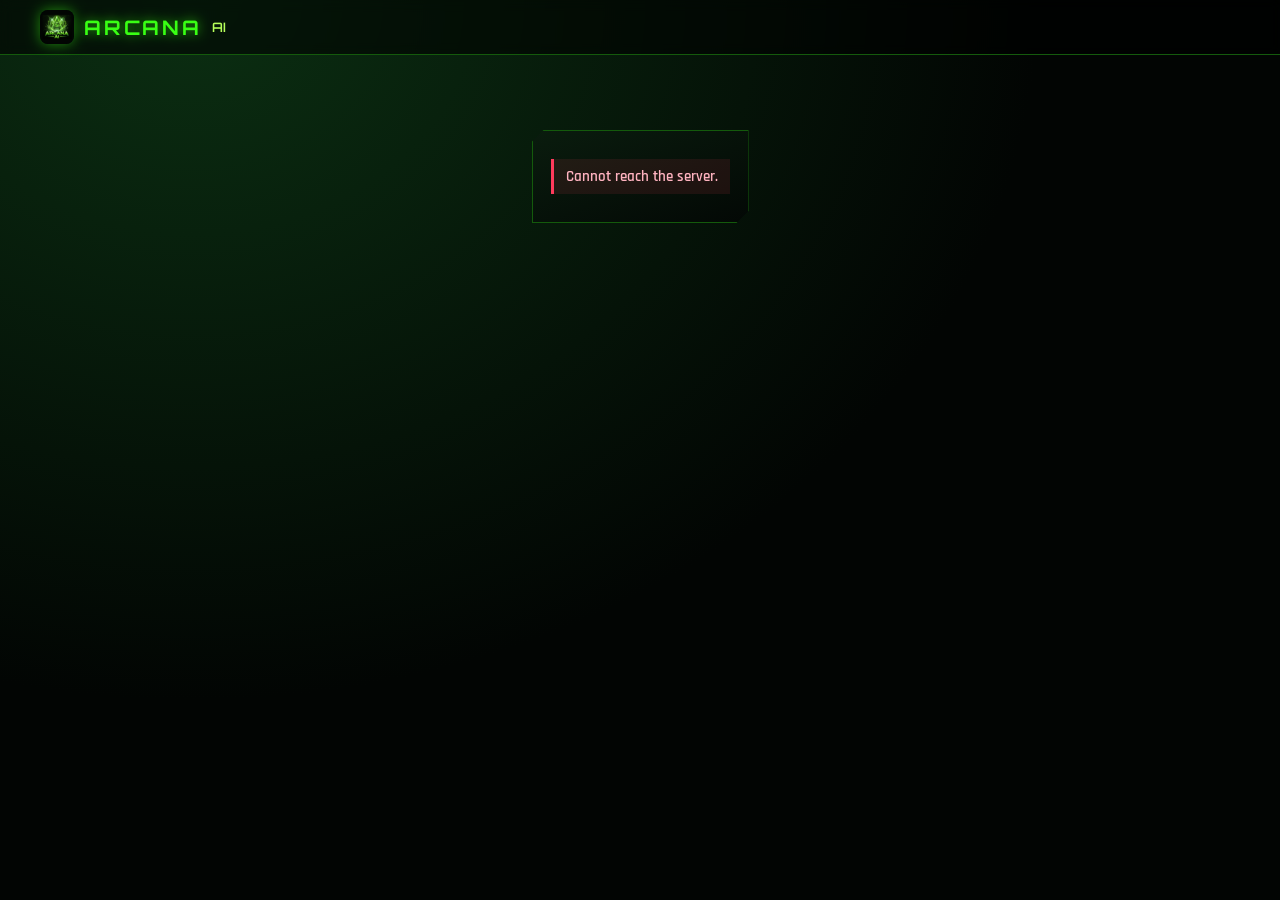
==== commit 0f9d7c81: "Student-only platform: private accounts, mastery engine, adaptive setup, interactive roadmap Remove " ====
--- a/arcana/index.html
+++ b/arcana/index.html
@@ -2,47 +2,24 @@
 <html lang="en">
 <head>
   <meta charset="utf-8">
-  <meta name="viewport" content="width=device-width, initial-scale=1, maximum-scale=1, user-scalable=no, viewport-fit=cover">
+  <meta name="viewport" content="width=device-width, initial-scale=1, viewport-fit=cover">
+  <title>Arcana AI</title>
   <meta name="theme-color" content="#020503">
   <meta name="mobile-web-app-capable" content="yes"><meta name="apple-mobile-web-app-capable" content="yes">
   <link rel="manifest" href="manifest.webmanifest"><link rel="icon" href="icon-192.png"><link rel="apple-touch-icon" href="apple-touch-icon.png">
-  <title>Arcana AI</title>
   <link rel="preconnect" href="https://fonts.googleapis.com">
   <link rel="preconnect" href="https://fonts.gstatic.com" crossorigin>
   <link href="https://fonts.googleapis.com/css2?family=Orbitron:wght@500;700;900&family=Rajdhani:wght@500;600;700&display=swap" rel="stylesheet">
-  <link rel="stylesheet" href="style.css">
+  <link rel="stylesheet" href="home.css">
 </head>
 <body>
-  <div id="stage">
-    <div id="frame">
-      <div id="game"></div>
-      <div id="fx"></div>
-      <div id="flash"></div>
-      <div id="hud" class="hidden"></div>
-      <div id="bossbar" class="hidden"></div>
-      <div id="hint" class="hidden"></div>
-      <div id="title" class="hidden"></div>
-      <div id="overlay" class="hidden"></div>
-      <div id="card"></div>
-      <div id="cine"><div class="bar top"></div><div class="bar bot"></div></div>
-      <div id="touch" class="hidden">
-        <div><button data-k="left">◀</button><button data-k="right">▶</button></div>
-        <div><button data-k="act">E</button><button data-k="jump">▲</button></div>
-      </div>
-      <div id="rotate"><div><svg viewBox="0 0 24 24" width="64" height="64" fill="none" stroke="currentColor" stroke-width="1.6" stroke-linecap="round" stroke-linejoin="round"><rect x="7" y="2" width="10" height="20" rx="2"/><path d="M4 8a9 9 0 0 1 3-4M20 16a9 9 0 0 1-3 4"/></svg><b>Rotate your phone</b><span>Arcana plays best sideways</span></div></div>
-      <div id="wipe"><div class="cover"></div><i class="edge"></i></div>
-    </div>
-  </div>
+  <header>
+    <a class="brand" href="/"><img src="icon-192.png" alt="" width="34" height="34"><b>ARCANA</b><span>AI</span></a>
+    <div id="who"></div>
+  </header>
+  <main id="app"><p class="muted">Loading...</p></main>
+  <div id="toasts"></div>
   <script>if ("serviceWorker" in navigator) addEventListener("load", () => navigator.serviceWorker.register("sw.js").catch(() => {}));</script>
-  <script src="https://cdn.jsdelivr.net/npm/phaser@3.80.1/dist/phaser.min.js"></script>
-  <script src="sample-script.js"></script>
-  <script src="audio.js"></script>
-  <script src="art-env.js"></script>
-  <script src="art-chars.js"></script>
-  <script src="art-people.js"></script>
-  <script src="fight.js"></script>
-  <script src="arcade.js"></script>
-  <script src="ui.js"></script>
-  <script src="game.js"></script>
+  <script src="home.js"></script>
 </body>
 </html>
--- a/arcana/home.css
+++ b/arcana/home.css
@@ -0,0 +1,47 @@
+:root { --bg: #020503; --panel: #06100a; --line: #145a0c; --neon: #39ff14; --neon2: #b6ff5a; --ink: #e8ffe0; --muted: #7fa87a; --bad: #ff3b5c; --gold: #ffd36a; --blue: #5eead4; --head: "Orbitron", sans-serif; --body: "Rajdhani", system-ui, sans-serif; }
+* { box-sizing: border-box; }
+html, body { margin: 0; background: radial-gradient(ellipse at 15% 0%, #0b2f12 0%, #020503 55%) fixed; color: var(--ink); font-family: var(--body); font-weight: 600; font-size: 18px; min-height: 100%; }
+header { display: flex; justify-content: space-between; align-items: center; padding: 10px clamp(14px, 4vw, 40px); border-bottom: 1px solid var(--line); background: rgba(0,0,0,.55); position: sticky; top: 0; z-index: 5; backdrop-filter: blur(6px); }
+.brand { text-decoration: none; display: flex; align-items: center; gap: 10px; color: var(--neon); font-family: var(--head); } .brand img { border-radius: 8px; box-shadow: 0 0 14px rgba(57,255,20,.5); }
+.brand b { font-size: 20px; letter-spacing: .14em; text-shadow: 0 0 12px rgba(57,255,20,.7); } .brand span { font-size: 13px; color: var(--neon2); }
+#who { display: flex; align-items: center; gap: 12px; }
+main { max-width: 1200px; margin: 0 auto; padding: clamp(14px, 3vw, 30px); display: grid; gap: 20px; }
+h1, h2, h3 { font-family: var(--head); text-transform: uppercase; letter-spacing: .06em; margin: 0 0 12px; } h1 { font-size: clamp(20px, 3vw, 30px); text-shadow: 0 0 14px rgba(57,255,20,.5); } h2 { font-size: 15px; color: var(--neon); } h3 { font-size: 12px; color: var(--muted); letter-spacing: .2em; margin-top: 14px; }
+.muted { color: var(--muted); } .small { font-size: 14px; }
+.card { background: linear-gradient(160deg, rgba(10,28,14,.92), rgba(3,8,5,.96)); border: 1px solid var(--line); padding: 18px; position: relative; clip-path: polygon(12px 0, 100% 0, 100% calc(100% - 12px), calc(100% - 12px) 100%, 0 100%, 0 12px); box-shadow: 0 0 22px rgba(57,255,20,.06); animation: in .4s both; }
+@keyframes in { from { opacity: 0; transform: translateY(12px); } }
+.grid2 { display: grid; gap: 20px; grid-template-columns: 1.15fr 1fr; align-items: start; } @media (max-width: 900px) { .grid2 { grid-template-columns: 1fr; } }
+button, .btn { font: inherit; font-family: var(--head); font-size: 12px; letter-spacing: .14em; text-transform: uppercase; color: var(--neon); background: rgba(57,255,20,.07); border: 1.5px solid #1d7a10; padding: 10px 16px; cursor: pointer; transition: all .18s; text-decoration: none; display: inline-block; position: relative; overflow: hidden; }
+button:hover:not(:disabled), .btn:hover { background: var(--neon); color: #021; box-shadow: 0 0 18px rgba(57,255,20,.6); transform: translateY(-1px); }
+button.primary, .btn.primary { background: var(--neon); color: #021; animation: pulse 2s ease-in-out infinite; } @keyframes pulse { 50% { box-shadow: 0 0 26px rgba(57,255,20,.8); } }
+button.danger { color: var(--bad); border-color: #7a1030; } button.danger:hover { background: var(--bad); color: #fff; box-shadow: 0 0 16px rgba(255,59,92,.6); }
+button.ghost { border-color: transparent; background: none; padding: 6px 8px; } button:disabled { opacity: .45; cursor: not-allowed; }
+input, textarea { width: 100%; background: #020a04; color: var(--ink); border: 1.5px solid #145a0c; padding: 11px 12px; font: inherit; outline: none; transition: all .18s; } input:focus, textarea:focus { border-color: var(--neon); box-shadow: 0 0 14px rgba(57,255,20,.3); }
+label { display: grid; gap: 6px; font-family: var(--head); font-size: 11px; letter-spacing: .2em; color: var(--muted); text-transform: uppercase; margin-bottom: 12px; } label input, label textarea { font-family: var(--body); font-size: 18px; letter-spacing: 0; text-transform: none; }
+.row { display: flex; gap: 10px; flex-wrap: wrap; align-items: center; } .between { justify-content: space-between; }
+.err { color: #ffb3c0; background: rgba(255,59,92,.1); border-left: 3px solid var(--bad); padding: 8px 12px; margin: 10px 0; font-size: 15px; }
+.tabs { display: flex; margin-bottom: 18px; } .tabs button { flex: 1; } .tabs button.on { background: var(--neon); color: #021; }
+.auth { max-width: 460px; margin: 5vh auto; } .pick { display: grid; grid-template-columns: 1fr 1fr; gap: 12px; margin-bottom: 14px; }
+.pickc { text-align: center; padding: 14px 8px; display: grid; gap: 4px; justify-items: center; font-family: var(--body); letter-spacing: 0; text-transform: none; font-size: 15px; color: var(--ink); } .pickc i { font-style: normal; font-size: 40px; color: var(--neon); text-shadow: 0 0 14px rgba(57,255,20,.7); line-height: 1; } .pickc b { font-family: var(--head); letter-spacing: .14em; font-size: 12px; text-transform: uppercase; } .pickc.sel { background: rgba(57,255,20,.2); border-color: var(--neon); box-shadow: 0 0 22px rgba(57,255,20,.5); }
+/* top strip */
+.hero { display: grid; grid-template-columns: auto 1fr; gap: 18px; align-items: center; } .lvl { width: 84px; height: 84px; border-radius: 50%; display: grid; place-items: center; font-family: var(--head); font-weight: 900; font-size: 30px; color: var(--neon); border: 3px solid var(--neon); box-shadow: 0 0 22px rgba(57,255,20,.5), inset 0 0 18px rgba(57,255,20,.2); position: relative; } .lvl small { position: absolute; bottom: -10px; font-size: 10px; letter-spacing: .2em; background: #020503; padding: 0 6px; color: var(--muted); }
+.xp { height: 10px; background: #020a04; border: 1px solid var(--line); margin: 6px 0 4px; } .xp i { display: block; height: 100%; background: linear-gradient(90deg, #0b6a1d, var(--neon)); box-shadow: 0 0 10px var(--neon); transition: width .8s; }
+.next { display: grid; gap: 8px; margin-top: 10px; } .nx { display: flex; justify-content: space-between; align-items: center; gap: 10px; padding: 10px 14px; border: 1px solid var(--line); background: rgba(0,0,0,.35); } .nx:first-child { border-color: var(--neon); background: rgba(57,255,20,.08); } .nx .k { font-family: var(--head); font-size: 10px; letter-spacing: .2em; color: var(--neon); margin-right: 8px; }
+.stats { display: grid; grid-template-columns: repeat(auto-fit, minmax(120px, 1fr)); gap: 12px; } .stat { border: 1px solid var(--line); padding: 12px; background: rgba(0,0,0,.35); } .stat b { display: block; font-family: var(--head); font-size: 24px; color: var(--neon); } .stat span { font-size: 11px; letter-spacing: .15em; color: var(--muted); text-transform: uppercase; } .stat em { font-style: normal; font-size: 12px; color: var(--muted); display: block; }
+.dots { display: flex; gap: 6px; margin: 8px 0; } .dots i { width: 26px; height: 10px; transform: skewX(-20deg); background: #031006; border: 1px solid var(--line); } .dots i.on { background: var(--neon); box-shadow: 0 0 10px var(--neon); border-color: var(--neon); }
+.badge { display: inline-block; padding: 3px 10px; font-family: var(--head); font-size: 11px; letter-spacing: .18em; text-transform: uppercase; border: 1px solid var(--neon); color: var(--neon); } .badge.guided { color: var(--blue); border-color: var(--blue); } .badge.challenge { color: var(--bad); border-color: var(--bad); }
+.chips { display: flex; flex-wrap: wrap; gap: 8px; margin: 6px 0; } .chip { padding: 4px 10px; font-size: 15px; border: 1px solid var(--line); background: rgba(0,0,0,.3); } .chip.weak { border-color: var(--bad); color: #ffb3c0; } .chip.strong { border-color: var(--neon); color: var(--neon2); }
+/* roadmap */
+.road { overflow-x: auto; } .road svg { width: 100%; min-width: 640px; height: auto; display: block; } .rpath { fill: none; stroke: rgba(57,255,20,.18); stroke-width: 6; stroke-linecap: round; } .rpath.done { stroke: var(--neon); filter: drop-shadow(0 0 5px var(--neon)); }
+.node { cursor: pointer; } .node circle.b { fill: #031006; stroke: #1d5a14; stroke-width: 3; transition: all .25s; } .node:hover circle.b { stroke: var(--neon); filter: drop-shadow(0 0 8px var(--neon)); }
+.node.done circle.b { fill: #0b4a10; stroke: var(--neon); } .node.mastered circle.b { fill: #4a3a08; stroke: var(--gold); filter: drop-shadow(0 0 9px var(--gold)); } .node.review circle.b { fill: #3a0a14; stroke: var(--bad); filter: drop-shadow(0 0 8px var(--bad)); } .node.current circle.b { fill: #0b2f12; stroke: #fff; filter: drop-shadow(0 0 10px var(--neon)); } .node.locked { opacity: .5; cursor: not-allowed; }
+.node text { font-family: var(--head); fill: var(--ink); text-anchor: middle; } .node .n { font-size: 15px; font-weight: 800; } .node .t { font-size: 11px; fill: var(--ink); font-family: var(--body); font-weight: 700; } .node .m { font-size: 11px; fill: var(--muted); font-family: var(--head); }
+.ring { fill: none; stroke: #fff; stroke-width: 2; opacity: .8; animation: ping 1.6s ease-out infinite; transform-box: fill-box; transform-origin: center; } @keyframes ping { from { transform: scale(1); opacity: .9; } to { transform: scale(1.7); opacity: 0; } }
+.detail { margin-top: 12px; padding: 14px; border: 1px solid var(--line); background: rgba(0,0,0,.35); animation: in .3s both; } .cbar { display: grid; grid-template-columns: minmax(110px, 200px) 1fr 46px; gap: 10px; align-items: center; margin: 6px 0; font-size: 15px; } .bar { height: 9px; background: #020a04; border: 1px solid #145a0c; } .bar i { display: block; height: 100%; background: var(--neon); box-shadow: 0 0 8px var(--neon); } .bar.mid i { background: var(--gold); box-shadow: 0 0 8px var(--gold); } .bar.bad i { background: var(--bad); box-shadow: 0 0 8px var(--bad); }
+.legend { display: flex; flex-wrap: wrap; gap: 14px; font-size: 13px; color: var(--muted); margin-top: 8px; } .legend i { display: inline-block; width: 11px; height: 11px; border-radius: 50%; margin-right: 6px; vertical-align: -1px; }
+.list { display: grid; gap: 8px; } .item { display: flex; justify-content: space-between; align-items: center; gap: 10px; padding: 11px 13px; border: 1px solid var(--line); background: rgba(0,0,0,.3); } .tag { font-family: var(--head); font-size: 10px; letter-spacing: .15em; color: var(--muted); }
+.drop { display: grid; gap: 6px; justify-items: center; padding: 20px 14px; margin-bottom: 10px; border: 2px dashed #145a0c; text-align: center; cursor: pointer; transition: all .2s; } .drop:hover, .drop.over { border-color: var(--neon); background: rgba(57,255,20,.07); }
+.pbar { height: 12px; background: #020a04; border: 1px solid #145a0c; margin: 8px 0; } .pbar i { display: block; height: 100%; width: 0; background: linear-gradient(90deg, #0b6a1d, var(--neon)); box-shadow: 0 0 12px var(--neon); transition: width .6s; }
+.ach { display: flex; flex-wrap: wrap; gap: 10px; } .a { padding: 8px 14px; border: 1px solid #1d3a18; color: #4f6a4a; font-size: 15px; } .a.on { border-color: var(--gold); color: var(--gold); background: rgba(255,211,106,.08); box-shadow: 0 0 14px rgba(255,211,106,.2); }
+dialog { background: var(--panel); color: var(--ink); border: 1px solid var(--neon); padding: 22px; max-width: 520px; width: calc(100% - 24px); box-shadow: 0 0 40px rgba(57,255,20,.3); } dialog::backdrop { background: rgba(0,0,0,.75); }
+#toasts { position: fixed; bottom: 18px; left: 50%; transform: translateX(-50%); display: grid; gap: 8px; z-index: 20; } .toast { background: #04120a; border: 1px solid var(--neon); padding: 10px 18px; font-family: var(--head); font-size: 12px; letter-spacing: .1em; animation: in .3s both; }
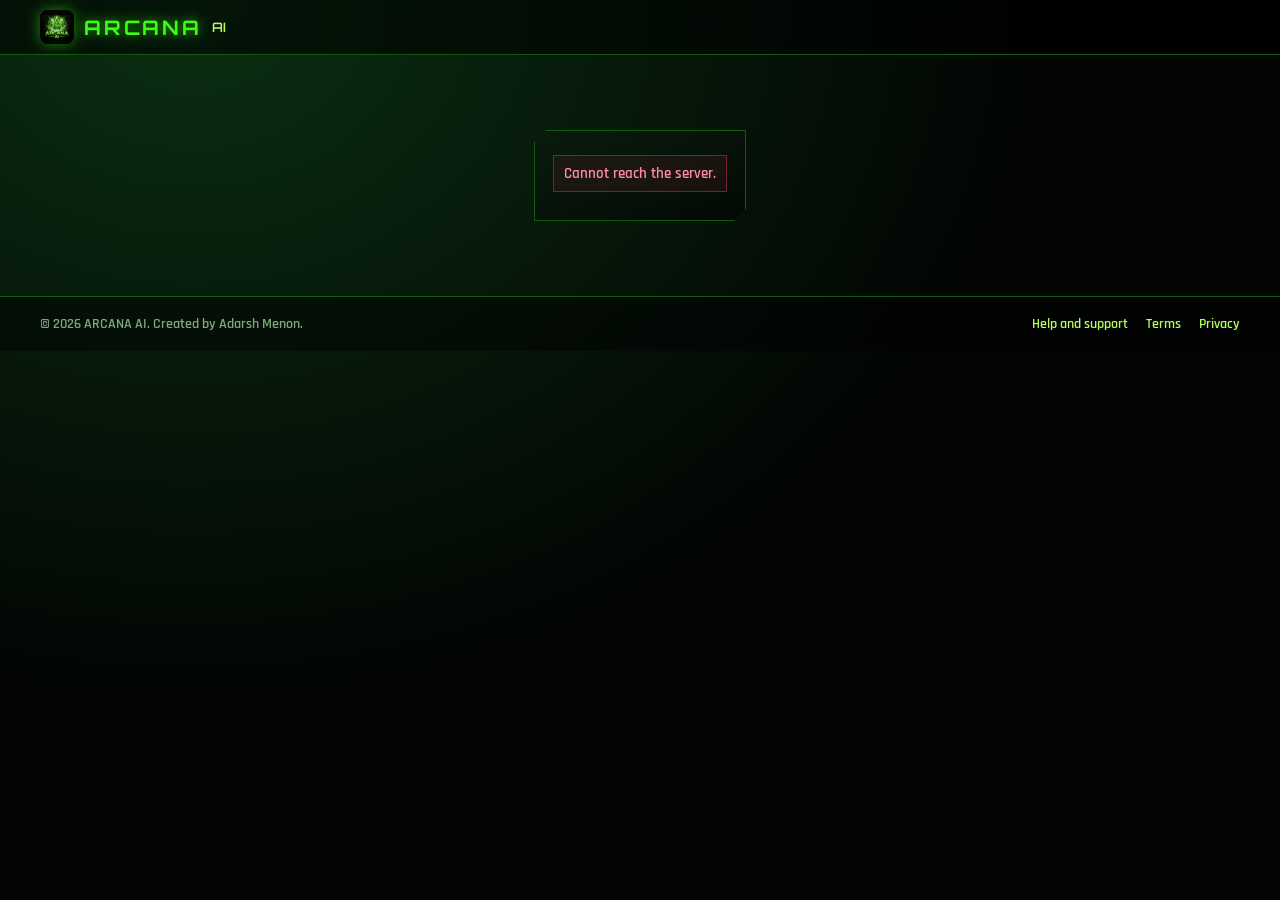
==== commit 4b71758b: "Remove demo game; proper accounts (email, terms, reset, export), support centre, legal pages Co-Auth" ====
--- a/arcana/index.html
+++ b/arcana/index.html
@@ -19,6 +19,7 @@
   </header>
   <main id="app"><p class="muted">Loading...</p></main>
   <div id="toasts"></div>
+  <footer class="site-foot"><span>&copy; 2026 ARCANA AI. Created by Adarsh Menon.</span><nav><a href="/help.html">Help and support</a><a href="/terms.html">Terms</a><a href="/privacy.html">Privacy</a></nav></footer>
   <script>if ("serviceWorker" in navigator) addEventListener("load", () => navigator.serviceWorker.register("sw.js").catch(() => {}));</script>
   <script src="home.js"></script>
 </body>
--- a/arcana/home.css
+++ b/arcana/home.css
@@ -45,3 +45,43 @@
 .ach { display: flex; flex-wrap: wrap; gap: 10px; } .a { padding: 8px 14px; border: 1px solid #1d3a18; color: #4f6a4a; font-size: 15px; } .a.on { border-color: var(--gold); color: var(--gold); background: rgba(255,211,106,.08); box-shadow: 0 0 14px rgba(255,211,106,.2); }
 dialog { background: var(--panel); color: var(--ink); border: 1px solid var(--neon); padding: 22px; max-width: 520px; width: calc(100% - 24px); box-shadow: 0 0 40px rgba(57,255,20,.3); } dialog::backdrop { background: rgba(0,0,0,.75); }
 #toasts { position: fixed; bottom: 18px; left: 50%; transform: translateX(-50%); display: grid; gap: 8px; z-index: 20; } .toast { background: #04120a; border: 1px solid var(--neon); padding: 10px 18px; font-family: var(--head); font-size: 12px; letter-spacing: .1em; animation: in .3s both; }
+
+/* ---- animated landing (logged out) ---- */
+.landing { position: relative; display: grid; grid-template-columns: 1.15fr 0.85fr; gap: 28px; align-items: center; min-height: calc(100vh - 110px); margin: -8px -4px; padding: 24px 8px; isolation: isolate; }
+.landing #bg { position: fixed; inset: 0; width: 100vw; height: 100vh; z-index: -1; }
+.intro { animation: rise .9s cubic-bezier(.2,.8,.2,1) both; }
+.logoline { font-family: Orbitron, sans-serif; font-weight: 900; font-size: clamp(44px, 8vw, 92px); letter-spacing: .08em; line-height: 1; display: flex; align-items: baseline; gap: 14px; color: #eaffe3; text-shadow: 0 0 18px #39ff14, 0 0 48px rgba(57,255,20,.55); animation: glow 3.2s ease-in-out infinite, glitch 7s steps(1) infinite; }
+.logoline b { font-size: .42em; color: #39ff14; border: 2px solid #39ff14; padding: 2px 10px; border-radius: 6px; text-shadow: none; box-shadow: 0 0 14px rgba(57,255,20,.7), inset 0 0 12px rgba(57,255,20,.35); }
+.tag { font-family: Orbitron, sans-serif; font-size: clamp(20px, 3vw, 32px); margin: 18px 0 8px; font-weight: 700; letter-spacing: .02em; }
+.tag em { font-style: normal; color: #39ff14; display: inline-block; border-bottom: 3px solid #39ff14; transition: opacity .35s, transform .35s, filter .35s; text-shadow: 0 0 16px rgba(57,255,20,.8); }
+.tag em.out { opacity: 0; transform: translateY(-12px); filter: blur(4px); }
+.steps { display: grid; grid-template-columns: repeat(4, 1fr); gap: 10px; margin: 22px 0 14px; }
+.steps div { border: 1px solid rgba(57,255,20,.35); background: rgba(2,12,4,.7); border-radius: 10px; padding: 12px 10px; display: grid; gap: 2px; backdrop-filter: blur(4px); animation: rise .8s cubic-bezier(.2,.8,.2,1) both; transition: transform .25s, border-color .25s, box-shadow .25s; }
+.steps div:nth-child(1) { animation-delay: .25s } .steps div:nth-child(2) { animation-delay: .4s } .steps div:nth-child(3) { animation-delay: .55s } .steps div:nth-child(4) { animation-delay: .7s }
+.steps div:hover { transform: translateY(-5px); border-color: #39ff14; box-shadow: 0 0 20px rgba(57,255,20,.35); }
+.steps i { font: 900 13px Orbitron, sans-serif; font-style: normal; color: #020503; background: #39ff14; width: 24px; height: 24px; border-radius: 50%; display: grid; place-items: center; box-shadow: 0 0 12px #39ff14; }
+.steps b { font-family: Orbitron, sans-serif; letter-spacing: .06em; font-size: 14px; margin-top: 6px; }
+.steps span { color: #8fb78a; font-size: 13px; }
+.by { color: #8fb78a; letter-spacing: .08em; font-size: 14px; } .by b { color: #39ff14; }
+#authbox { animation: rise 1s .15s cubic-bezier(.2,.8,.2,1) both; }
+#authbox .card.auth { backdrop-filter: blur(8px); background: rgba(2,10,4,.82); box-shadow: 0 0 40px rgba(57,255,20,.18), inset 0 0 0 1px rgba(57,255,20,.25); }
+.or { display: flex; align-items: center; gap: 10px; color: #6f9a6a; margin: 14px 0 10px; font-size: 13px; } .or::before, .or::after { content: ""; flex: 1; height: 1px; background: rgba(57,255,20,.25); }
+#gbtn { display: flex; justify-content: center; min-height: 44px; }
+.ul { margin: 6px 0 0; padding-left: 18px; display: grid; gap: 6px; } .ul li::marker { color: #39ff14; }
+@keyframes rise { from { opacity: 0; transform: translateY(26px) scale(.98); filter: blur(6px); } to { opacity: 1; transform: none; filter: none; } }
+@keyframes glow { 50% { text-shadow: 0 0 10px #39ff14, 0 0 70px rgba(57,255,20,.8); } }
+@keyframes glitch { 0%, 93%, 100% { transform: none; clip-path: none; } 94% { transform: translate(-4px, 1px); } 95% { transform: translate(5px, -2px); color: #b6ffa8; } 96% { transform: none; } }
+@media (max-width: 880px) { .landing { grid-template-columns: 1fr; min-height: 0; } .steps { grid-template-columns: repeat(2, 1fr); } }
+@media (prefers-reduced-motion: reduce) { .logoline, .intro, .steps div, #authbox { animation: none; } }
+
+/* ---- accounts, onboarding, footer, document pages ---- */
+.pw { position: relative; } .pw input { padding-right: 70px; } .eye { position: absolute; right: 4px; top: 50%; transform: translateY(-50%); padding: 6px 10px; font-size: 10px; border: 0; background: transparent; }
+.meter { display: grid; grid-template-columns: repeat(4, 1fr) auto; gap: 5px; align-items: center; margin: -4px 0 12px; } .meter i { height: 5px; background: #0d2a0a; display: block; transition: background .2s; } .meter span { font-size: 12px; color: var(--muted); min-width: 52px; text-align: right; }
+.meter.s1 i:nth-child(-n+1) { background: var(--bad); } .meter.s2 i:nth-child(-n+2) { background: var(--gold); } .meter.s3 i:nth-child(-n+3) { background: var(--neon2); } .meter.s4 i { background: var(--neon); }
+label.check { display: flex; gap: 10px; align-items: flex-start; font-family: var(--body); font-size: 15px; letter-spacing: 0; text-transform: none; color: var(--ink); } label.check input { width: auto; margin-top: 4px; accent-color: #39ff14; } label.check a, .trust a, .small a, .muted a { color: var(--neon2); }
+.trust { margin-top: 14px; line-height: 1.45; } .err { color: #ff8da1; background: rgba(255,59,92,.08); border: 1px solid rgba(255,59,92,.4); padding: 8px 10px; margin: 6px 0 10px; font-size: 15px; }
+.welcome .lead { font-size: 20px; max-width: 760px; } .steps.flat { margin-top: 10px; } .steps.flat span { line-height: 1.3; }
+.site-foot { border-top: 1px solid var(--line); padding: 18px clamp(14px, 4vw, 40px); display: flex; flex-wrap: wrap; gap: 8px 22px; justify-content: space-between; color: var(--muted); font-size: 14px; background: rgba(0,0,0,.45); position: relative; z-index: 2; } .site-foot nav { display: flex; gap: 18px; flex-wrap: wrap; } .site-foot a { color: var(--neon2); text-decoration: none; } .site-foot a:hover { text-decoration: underline; }
+.doc { max-width: 820px; margin: 0 auto; padding: 30px clamp(14px, 4vw, 24px) 50px; line-height: 1.55; font-size: 18px; } .doc h1 { margin-bottom: 4px; } .doc h2 { margin-top: 28px; } .doc ul { padding-left: 20px; } .doc li { margin: 4px 0; } .doc a { color: var(--neon2); } .doc .updated { color: var(--muted); font-size: 14px; margin-bottom: 18px; }
+details { border: 1px solid var(--line); background: rgba(6,16,10,.7); margin: 8px 0; padding: 0 14px; } summary { cursor: pointer; padding: 12px 0; font-family: var(--head); font-size: 13px; letter-spacing: .05em; color: var(--ink); } details[open] summary { color: var(--neon); } details p { margin: 0 0 12px; color: #cfe8c8; }
+select { width: 100%; background: #020a04; color: var(--ink); border: 1.5px solid #145a0c; padding: 11px 12px; font: inherit; font-size: 18px; }
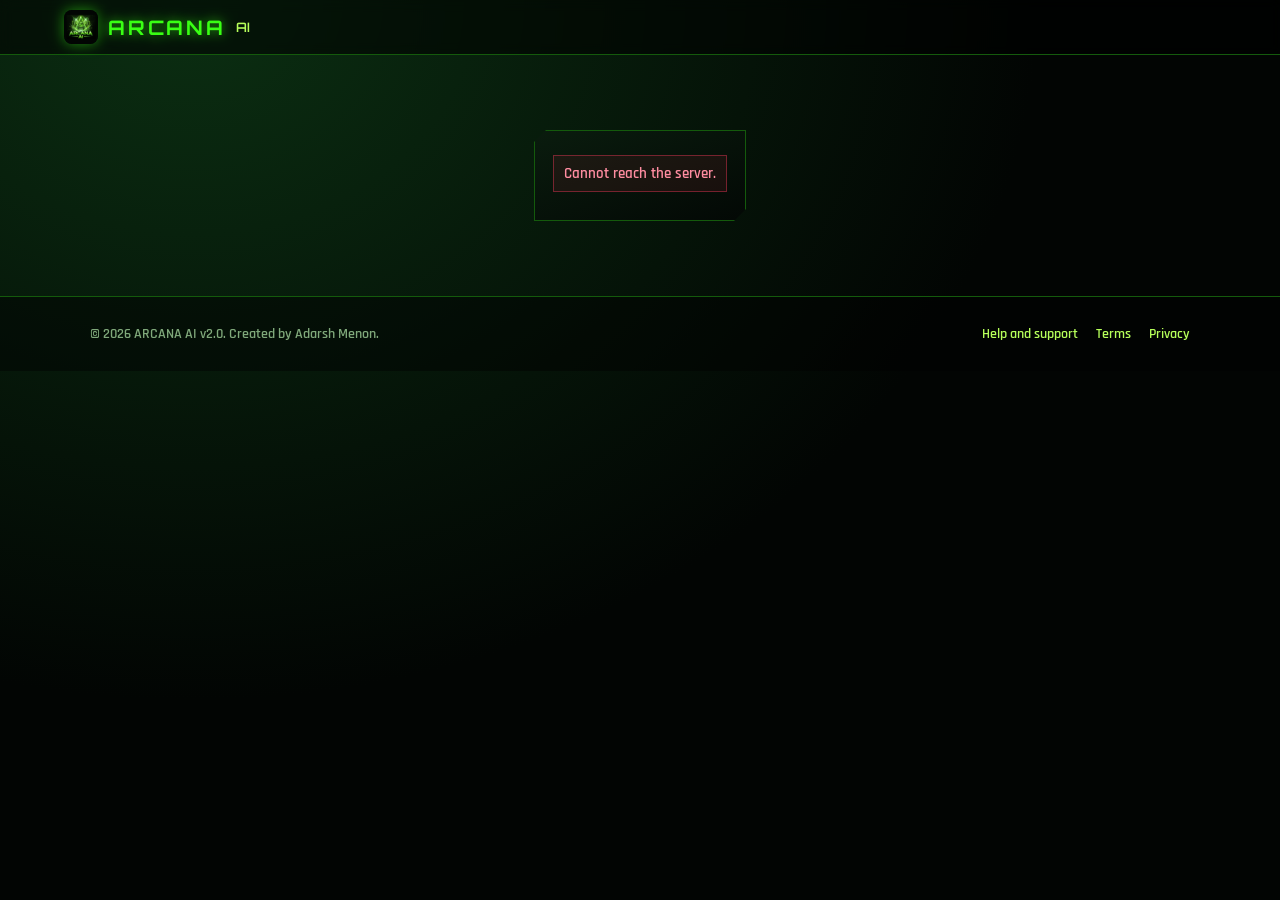
==== commit a91e0b17: "ARCANA v2.0: teaching-first chapters, Arc Search assistant, 13 combat techniques - Generator: 4 ment" ====
--- a/arcana/index.html
+++ b/arcana/index.html
@@ -10,17 +10,18 @@
   <link rel="preconnect" href="https://fonts.googleapis.com">
   <link rel="preconnect" href="https://fonts.gstatic.com" crossorigin>
   <link href="https://fonts.googleapis.com/css2?family=Orbitron:wght@500;700;900&family=Rajdhani:wght@500;600;700&display=swap" rel="stylesheet">
-  <link rel="stylesheet" href="home.css">
+  <link rel="stylesheet" href="home.css"><link rel="stylesheet" href="hub.css"><link rel="stylesheet" href="arc.css">
 </head>
 <body>
   <header>
     <a class="brand" href="/"><img src="icon-192.png" alt="" width="34" height="34"><b>ARCANA</b><span>AI</span></a>
-    <div id="who"></div>
+    <nav id="nav" aria-label="Main"></nav><div id="who"></div>
   </header>
   <main id="app"><p class="muted">Loading...</p></main>
   <div id="toasts"></div>
-  <footer class="site-foot"><span>&copy; 2026 ARCANA AI. Created by Adarsh Menon.</span><nav><a href="/help.html">Help and support</a><a href="/terms.html">Terms</a><a href="/privacy.html">Privacy</a></nav></footer>
+  <footer class="site-foot"><span>&copy; 2026 ARCANA AI v2.0. Created by Adarsh Menon.</span><nav><a href="/help.html">Help and support</a><a href="/terms.html">Terms</a><a href="/privacy.html">Privacy</a></nav></footer>
   <script>if ("serviceWorker" in navigator) addEventListener("load", () => navigator.serviceWorker.register("sw.js").catch(() => {}));</script>
+  <script src="arc.js"></script>
   <script src="home.js"></script>
 </body>
 </html>
--- a/arcana/hub.css
+++ b/arcana/hub.css
@@ -0,0 +1,105 @@
+/* ARCANA hub: a game-launcher look. Angular frames, segmented bars, one accent colour, large type, no stacked rounded cards. */
+body.hub { overflow-x: hidden; }
+body.hub #stagebg { position: fixed; inset: 0; z-index: 0; transition: opacity .6s; } body.hub #stagebg canvas { display: block; }
+body.hub.noheroview #stagebg { opacity: .28; }
+body.hub::before { content: ""; position: fixed; inset: 0; z-index: 1; pointer-events: none; background: linear-gradient(90deg, rgba(1,4,2,.94) 0%, rgba(1,4,2,.72) 34%, rgba(1,4,2,0) 62%), linear-gradient(0deg, rgba(1,4,2,.9) 0%, rgba(1,4,2,0) 22%); }
+body.hub header { background: linear-gradient(180deg, rgba(0,0,0,.9), rgba(0,0,0,0)); border: 0; z-index: 20; padding-top: 14px; gap: 18px; }
+body.hub main { position: relative; z-index: 5; max-width: none; margin: 0; padding: 0; display: block; }
+body.hub .site-foot { position: relative; z-index: 6; background: transparent; border: 0; }
+#nav { display: flex; gap: 4px; margin-right: auto; margin-left: clamp(8px, 4vw, 56px); }
+#nav button { font-family: var(--head); font-size: 12px; letter-spacing: .26em; color: #7fa87a; background: none; border: 0; padding: 12px 16px; position: relative; animation: none; clip-path: none; box-shadow: none; }
+#nav button::after { content: ""; position: absolute; left: 12px; right: 12px; bottom: 4px; height: 2px; background: var(--neon); transform: scaleX(0) skewX(-30deg); transition: transform .25s; box-shadow: 0 0 10px var(--neon); }
+#nav button:hover { color: #fff; background: none; box-shadow: none; transform: none; } #nav button.on { color: var(--neon); text-shadow: 0 0 12px rgba(57,255,20,.7); } #nav button.on::after, #nav button:hover::after { transform: scaleX(1) skewX(-30deg); }
+.chipx { display: inline-flex; align-items: center; gap: 8px; font-family: var(--head); font-size: 12px; letter-spacing: .12em; color: #5eead4; padding: 6px 12px; background: rgba(94,234,212,.08); border: 1px solid rgba(94,234,212,.35); clip-path: polygon(8px 0, 100% 0, calc(100% - 8px) 100%, 0 100%); }
+.chipx.lv { color: var(--neon); border-color: rgba(57,255,20,.4); background: rgba(57,255,20,.08); }
+#who { display: flex; gap: 10px; align-items: center; }
+
+.view { min-height: calc(100vh - 150px); padding: clamp(10px, 2vw, 26px) clamp(16px, 5vw, 72px) 40px; max-width: 1500px; margin: 0 auto; animation: vin .5s cubic-bezier(.2,.8,.2,1) both; }
+@keyframes vin { from { opacity: 0; transform: translateX(-26px); filter: blur(4px); } to { opacity: 1; transform: none; filter: none; } }
+.col { width: min(560px, 100%); display: grid; gap: 22px; align-content: start; }
+.wide { width: 100%; }
+
+/* section heading: index number, title, rule */
+.sh { display: flex; align-items: center; gap: 12px; margin: 0 0 12px; font-family: var(--head); font-size: 12px; letter-spacing: .3em; color: var(--neon); text-transform: uppercase; } .sh i { font-style: normal; color: #1d7a10; } .sh::after { content: ""; flex: 1; height: 1px; background: linear-gradient(90deg, rgba(57,255,20,.5), transparent); }
+.plate { position: relative; padding: 18px 20px 20px; background: linear-gradient(180deg, rgba(5,14,8,.82), rgba(2,7,4,.74)); border-left: 3px solid var(--neon); clip-path: polygon(0 0, calc(100% - 18px) 0, 100% 18px, 100% 100%, 18px 100%, 0 calc(100% - 18px)); backdrop-filter: blur(6px); }
+.plate::before { content: ""; position: absolute; right: 0; top: 0; width: 18px; height: 18px; background: linear-gradient(225deg, var(--neon) 0 50%, transparent 50%); opacity: .7; }
+.plate h2 { font-size: 26px; color: #fff; margin: 4px 0 2px; letter-spacing: .03em; text-transform: none; font-family: var(--body); font-weight: 700; }
+.kick { font-family: var(--head); font-size: 11px; letter-spacing: .34em; color: var(--neon); text-transform: uppercase; }
+.sub { color: #9bc795; font-size: 18px; }
+
+/* player plate */
+.pl { display: flex; align-items: center; gap: 18px; }
+.ringlv { position: relative; width: 88px; height: 88px; flex: none; display: grid; place-items: center; font-family: var(--head); font-weight: 900; font-size: 34px; color: #fff; text-shadow: 0 0 16px var(--neon); } .ringlv small { position: absolute; bottom: 14px; font-size: 9px; letter-spacing: .3em; color: var(--neon); }
+.ringlv svg { position: absolute; inset: 0; transform: rotate(-90deg); } .ringlv circle { fill: none; stroke-width: 5; } .ringlv .t { stroke: #0d2a0a; } .ringlv .a { stroke: var(--neon); stroke-linecap: butt; filter: drop-shadow(0 0 6px var(--neon)); transition: stroke-dashoffset .8s; }
+.pl h1 { margin: 0; font-size: 30px; font-family: var(--body); text-transform: none; letter-spacing: .02em; text-shadow: none; } .pl .muted { margin-top: 2px; }
+
+/* segmented bars */
+.seg { display: flex; gap: 4px; margin: 10px 0 4px; } .seg i { flex: 1; height: 9px; background: #0d2a0a; transform: skewX(-24deg); } .seg i.on { background: var(--neon); box-shadow: 0 0 10px rgba(57,255,20,.6); } .seg i.cur { background: #fff; animation: blink 1.1s infinite; } @keyframes blink { 50% { opacity: .35; } }
+.xpbar { height: 8px; background: #0d2a0a; margin-top: 8px; transform: skewX(-24deg); position: relative; overflow: hidden; } .xpbar i { position: absolute; inset: 0 auto 0 0; background: linear-gradient(90deg, #1d8a0e, var(--neon)); box-shadow: 0 0 12px var(--neon); transition: width .8s; }
+
+/* game buttons: parallelogram, sliding fill */
+.gbtn { font-family: var(--head); font-size: 13px; letter-spacing: .24em; text-transform: uppercase; color: var(--neon); background: rgba(57,255,20,.06); border: 0; padding: 0; cursor: pointer; text-decoration: none; display: inline-block; position: relative; overflow: hidden; transform: skewX(-14deg); box-shadow: inset 0 0 0 1.5px #1d7a10; transition: box-shadow .2s, transform .15s; animation: none; clip-path: none; }
+.gbtn span { display: block; padding: 14px 28px; transform: skewX(14deg); position: relative; z-index: 1; transition: color .2s; }
+.gbtn::before { content: ""; position: absolute; inset: 0; background: var(--neon); transform: translateX(-102%); transition: transform .28s cubic-bezier(.3,.8,.2,1); }
+.gbtn:hover { box-shadow: inset 0 0 0 1.5px var(--neon), 0 0 22px rgba(57,255,20,.4); transform: skewX(-14deg) translateY(-2px); color: #021; background: rgba(57,255,20,.06); } .gbtn:hover::before { transform: none; } .gbtn:hover span { color: #021; } .gbtn:active { transform: skewX(-14deg) scale(.97); }
+.gbtn.hero { font-size: 17px; background: var(--neon); color: #021; } .gbtn.hero span { padding: 18px 54px; } .gbtn.hero::before { background: #fff; } .gbtn.hero { box-shadow: 0 0 26px rgba(57,255,20,.45); } .gbtn.hero::after { content: ""; position: absolute; top: 0; bottom: 0; width: 40px; left: -60px; background: rgba(255,255,255,.55); transform: skewX(20deg); animation: sheen 3s 1s infinite; } @keyframes sheen { to { left: 120%; } }
+.gbtn.danger { color: #ff8da1; box-shadow: inset 0 0 0 1.5px #7a1d2a; } .gbtn.danger::before { background: #ff3b5c; } .gbtn.sm span { padding: 8px 16px; font-size: 11px; }
+.gbtn:disabled { opacity: .35; pointer-events: none; }
+.acts { display: flex; flex-wrap: wrap; gap: 14px; margin-top: 16px; align-items: center; }
+
+/* readouts */
+.pips { display: flex; gap: 6px; margin: 8px 0; } .pips i { width: 26px; height: 8px; background: #0d2a0a; transform: skewX(-24deg); } .pips i.on { background: var(--neon2); box-shadow: 0 0 8px rgba(182,255,90,.7); }
+.styletag { display: inline-block; font-family: var(--head); font-size: 11px; letter-spacing: .25em; padding: 4px 12px; background: var(--neon); color: #021; text-transform: uppercase; clip-path: polygon(6px 0, 100% 0, calc(100% - 6px) 100%, 0 100%); } .styletag.guided { background: #5eead4; } .styletag.challenge { background: #ff6b8b; }
+.strip { display: grid; grid-template-columns: repeat(auto-fit, minmax(110px, 1fr)); gap: 0; border-top: 1px solid rgba(57,255,20,.25); } .strip div { padding: 12px 14px; border-right: 1px solid rgba(57,255,20,.12); } .strip b { display: block; font: 900 28px var(--head); color: #fff; } .strip span { font-size: 12px; letter-spacing: .22em; color: #7fa87a; text-transform: uppercase; } .strip em { font-style: normal; font-size: 13px; color: var(--neon2); }
+.nextlist { display: grid; gap: 2px; } .nextlist .nx { display: flex; justify-content: space-between; align-items: center; gap: 12px; padding: 10px 12px; background: rgba(57,255,20,.04); border-left: 2px solid #1d7a10; transition: all .2s; font-size: 17px; } .nextlist .nx:hover { background: rgba(57,255,20,.1); border-left-color: var(--neon); transform: translateX(6px); } .nx .k { font: 700 10px var(--head); letter-spacing: .22em; color: var(--neon); margin-right: 10px; }
+
+/* lists */
+.rows { display: grid; gap: 3px; } .rowi { display: grid; grid-template-columns: auto 1fr auto; gap: 14px; align-items: center; padding: 12px 14px; background: rgba(5,14,8,.7); border-left: 2px solid #145a0c; transition: all .2s; } .rowi:hover { background: rgba(57,255,20,.07); border-left-color: var(--neon); }
+.rowi.locked { opacity: .45; } .rowi h3 { margin: 0; font: 700 19px var(--body); letter-spacing: .02em; text-transform: none; color: #fff; } .rowi p { margin: 2px 0 0; color: #8fb78a; font-size: 15px; }
+.cap { min-width: 40px; height: 40px; display: grid; place-items: center; font: 900 16px var(--head); color: var(--neon); border: 1.5px solid #1d7a10; background: #020a04; transform: skewX(-8deg); } .rowi:not(.locked):hover .cap { border-color: var(--neon); box-shadow: 0 0 12px rgba(57,255,20,.4); }
+.tagx { font: 700 10px var(--head); letter-spacing: .2em; color: #5eead4; } .tagx.lock { color: #7a8a78; }
+.upgrade { display: grid; grid-template-columns: 1fr auto; gap: 10px; align-items: center; padding: 12px 14px; background: rgba(5,14,8,.7); border-left: 2px solid #145a0c; } .upgrade h3 { margin: 0 0 4px; font: 700 18px var(--body); text-transform: none; letter-spacing: .02em; color: #fff; } .upgrade p { margin: 0 0 6px; color: #8fb78a; font-size: 14px; }
+.shardbig { font: 900 38px var(--head); color: #5eead4; text-shadow: 0 0 16px rgba(94,234,212,.6); } .shardbig small { font-size: 11px; letter-spacing: .3em; margin-left: 8px; color: #7fa8a2; }
+.eq { cursor: pointer; } .eq.on { border-left-color: #5eead4; background: rgba(94,234,212,.08); } .eq.on .cap { border-color: #5eead4; color: #5eead4; }
+
+/* roadmap screen */
+.roadwrap { background: linear-gradient(180deg, rgba(3,10,5,.88), rgba(2,6,3,.86)); padding: 18px 22px; border-top: 2px solid var(--neon); backdrop-filter: blur(6px); }
+.gtabs { display: flex; gap: 6px; flex-wrap: wrap; margin-bottom: 10px; } .gtabs button { font-size: 11px; padding: 8px 14px; clip-path: polygon(6px 0, 100% 0, calc(100% - 6px) 100%, 0 100%); border: 0; background: rgba(57,255,20,.07); } .gtabs button.on { background: var(--neon); color: #021; }
+.legend { display: flex; gap: 18px; flex-wrap: wrap; color: #8fb78a; font-size: 14px; margin-top: 8px; } .legend i { display: inline-block; width: 10px; height: 10px; margin-right: 6px; transform: rotate(45deg); }
+.detail { margin-top: 14px; padding: 16px 18px; background: rgba(57,255,20,.05); border-left: 3px solid var(--neon); animation: vin .35s both; }
+.empty { padding: 30px; text-align: center; color: #8fb78a; border: 1px dashed rgba(57,255,20,.3); }
+.drop { display: grid; place-items: center; text-align: center; gap: 4px; padding: 26px; border: 1.5px dashed rgba(57,255,20,.45); background: rgba(57,255,20,.04); cursor: pointer; transition: all .2s; margin-bottom: 12px; } .drop:hover, .drop.over { background: rgba(57,255,20,.1); border-color: var(--neon); }
+
+@media (max-width: 900px) {
+  body.hub::before { background: linear-gradient(0deg, rgba(1,4,2,.95), rgba(1,4,2,.6)); } body.hub #stagebg { opacity: .45; }
+  #nav { position: fixed; bottom: 0; left: 0; right: 0; margin: 0; z-index: 30; background: rgba(0,0,0,.92); border-top: 1px solid var(--line); justify-content: space-around; } #nav button { padding: 14px 6px; font-size: 10px; letter-spacing: .12em; }
+  .view { padding-bottom: 90px; } .gbtn.hero span { padding: 16px 30px; }
+}
+@media (prefers-reduced-motion: reduce) { .view, .gbtn.hero::after { animation: none; } }
+
+/* login card matches the hub plates */
+#authbox .card.auth { border: 0; border-left: 3px solid var(--neon); background: linear-gradient(180deg, rgba(5,14,8,.9), rgba(2,7,4,.86)); clip-path: polygon(0 0, calc(100% - 18px) 0, 100% 18px, 100% 100%, 18px 100%, 0 calc(100% - 18px)); }
+#authbox .tabs button { clip-path: polygon(6px 0, 100% 0, calc(100% - 6px) 100%, 0 100%); }
+
+/* breathing room */
+.view { padding-top: clamp(26px, 4vw, 56px); padding-left: clamp(22px, 7vw, 110px); padding-bottom: 80px; }
+.col { gap: 34px; width: min(600px, 100%); }
+.plate { padding: 28px 32px 30px; } .plate .sh { margin-bottom: 20px; }
+.plate h2 { margin: 10px 0 6px; } .plate .sub { margin-bottom: 4px; }
+.pl { gap: 26px; } .seg { margin: 18px 0 8px; } .acts { gap: 22px; margin-top: 26px; }
+.pips { margin: 14px 0; } .plate p { line-height: 1.5; }
+.nextlist { gap: 8px; } .nextlist .nx { padding: 14px 16px; }
+.rows { gap: 8px; } .rowi { padding: 16px 18px; gap: 18px; } .upgrade { padding: 16px 18px; }
+.strip div { padding: 18px 20px; }
+.roadwrap { padding: 30px 34px; } .gtabs { margin-bottom: 22px; gap: 10px; } .legend { margin-top: 18px; gap: 26px; } .detail { margin-top: 24px; padding: 22px 26px; }
+.plate h3 { margin-top: 22px; } .chips { gap: 8px; }
+#authbox .card.auth { padding: 34px 36px; } #authbox label { margin-bottom: 18px; }
+header { padding-left: clamp(22px, 5vw, 72px); padding-right: clamp(22px, 5vw, 72px); }
+.site-foot { padding-left: clamp(22px, 7vw, 110px); padding-right: clamp(22px, 7vw, 110px); padding-top: 28px; padding-bottom: 28px; }
+@media (max-width: 900px) { .plate { padding: 20px 20px 22px; } .col { gap: 22px; } .view { padding-left: 16px; padding-right: 16px; } }
+
+/* Arc Search screen */
+#arcbox { margin-top: 6px; } #arcbox #arc.inline { height: min(70vh, 720px); }
+@media (max-width: 900px) { #nav { top: auto !important; } body.hub header { flex-wrap: wrap; } }
+@media (max-width: 900px) { body.hub header { backdrop-filter: none; -webkit-backdrop-filter: none; } }
+body.hub header { background: linear-gradient(180deg, rgba(0,0,0,.95), rgba(1,4,2,.86)); border-bottom: 1px solid rgba(57,255,20,.12); }
--- a/arcana/arc.css
+++ b/arcana/arc.css
@@ -0,0 +1,44 @@
+/* Arc Search: assistant drawer (game) and full screen (hub). Black + neon, angular, readable. */
+#arc { --a: #39ff14; --a2: #5eead4; font-family: "Rajdhani", system-ui, sans-serif; color: #e8ffe0; display: flex; flex-direction: column; background: linear-gradient(180deg, rgba(3,10,6,.97), rgba(1,5,3,.98)); }
+#arc.drawer { position: fixed; top: 0; right: 0; bottom: 0; width: min(440px, 94vw); z-index: 60; border-left: 2px solid var(--a); box-shadow: -20px 0 50px rgba(0,0,0,.6); transform: translateX(105%); transition: transform .32s cubic-bezier(.2,.8,.2,1); }
+#arc.drawer.open { transform: none; }
+#arc.inline { position: relative; height: min(76vh, 760px); border-top: 2px solid var(--a); backdrop-filter: blur(6px); }
+.arc-head { display: flex; justify-content: space-between; align-items: center; padding: 16px 18px 12px; border-bottom: 1px solid rgba(57,255,20,.2); }
+.arc-head div { font: 900 18px "Orbitron", sans-serif; letter-spacing: .14em; } .arc-head div b { color: var(--a); text-shadow: 0 0 12px rgba(57,255,20,.7); }
+.arc-head span { display: block; font: 600 13px "Rajdhani", sans-serif; letter-spacing: .2em; color: #7fa87a; text-transform: uppercase; margin-top: 2px; }
+.arc-x { background: none; border: 0; color: #9bc795; font-size: 28px; cursor: pointer; line-height: 1; padding: 0 6px; } .arc-x:hover { color: #fff; }
+.arc-tabs { display: flex; gap: 4px; padding: 10px 18px 0; } .arc-tabs button { flex: 1; background: rgba(57,255,20,.05); border: 0; color: #9bc795; font: 700 12px "Orbitron", sans-serif; letter-spacing: .2em; padding: 10px; cursor: pointer; text-transform: uppercase; clip-path: polygon(8px 0, 100% 0, calc(100% - 8px) 100%, 0 100%); }
+.arc-tabs button.on { background: var(--a); color: #021; }
+.arc-body { flex: 1; display: flex; flex-direction: column; min-height: 0; padding: 12px 18px 14px; } .arc-body.hidden { display: none; }
+.arc-msgs { flex: 1; overflow-y: auto; display: flex; flex-direction: column; gap: 12px; padding: 4px 4px 10px 0; scroll-behavior: smooth; }
+.arc-m { max-width: 92%; padding: 10px 14px; font-size: 17px; line-height: 1.45; animation: arcin .25s ease-out; } @keyframes arcin { from { opacity: 0; transform: translateY(8px); } }
+.arc-m.user { align-self: flex-end; background: rgba(57,255,20,.12); border: 1px solid rgba(57,255,20,.35); clip-path: polygon(0 0, 100% 0, 100% calc(100% - 8px), calc(100% - 8px) 100%, 0 100%); }
+.arc-m.assistant { align-self: flex-start; background: rgba(255,255,255,.035); border-left: 3px solid var(--a2); }
+.arc-m p { margin: 0 0 8px; } .arc-m p:last-child { margin-bottom: 0; } .arc-m ul, .arc-m ol { margin: 4px 0 8px; padding-left: 22px; } .arc-m li { margin: 3px 0; }
+.arc-m h3, .arc-m h4 { font: 700 14px "Orbitron", sans-serif; letter-spacing: .08em; color: var(--a2); margin: 10px 0 6px; text-transform: none; }
+.arc-m code { background: rgba(94,234,212,.12); padding: 1px 5px; font-family: Consolas, monospace; font-size: .92em; } .arc-m pre { background: #010402; border: 1px solid rgba(57,255,20,.2); padding: 10px; overflow-x: auto; } .arc-m pre code { background: none; padding: 0; }
+.arc-m b { color: #fff; } .arc-m a { color: var(--a2); } .arc-m blockquote { margin: 6px 0; padding-left: 10px; border-left: 2px solid #7fa87a; color: #b9d8b3; }
+.arc-src { margin-top: 8px; font: 700 10px "Orbitron", sans-serif; letter-spacing: .2em; color: var(--a2); } .arc-err { color: #ff8da1; }
+.arc-typing { display: flex; gap: 5px; padding: 6px 0; } .arc-typing i { width: 8px; height: 8px; background: var(--a2); border-radius: 50%; animation: dot 1s infinite; } .arc-typing i:nth-child(2) { animation-delay: .15s; } .arc-typing i:nth-child(3) { animation-delay: .3s; } @keyframes dot { 50% { opacity: .2; transform: translateY(-4px); } }
+.arc-sugg { display: flex; flex-wrap: wrap; gap: 6px; margin: 4px 0 10px; } .arc-sugg button { background: none; border: 1px solid rgba(94,234,212,.4); color: #bfeee8; font: 600 13px "Rajdhani", sans-serif; padding: 5px 10px; cursor: pointer; transition: all .15s; } .arc-sugg button:hover { background: rgba(94,234,212,.12); color: #fff; }
+.arc-form { display: flex; gap: 8px; align-items: stretch; } .arc-form textarea { flex: 1; resize: none; background: #010603; color: #e8ffe0; border: 1.5px solid #145a0c; padding: 10px 12px; font: 500 16px "Rajdhani", sans-serif; outline: none; } .arc-form textarea:focus { border-color: var(--a); box-shadow: 0 0 14px rgba(57,255,20,.25); }
+.arc-send { width: 52px; background: var(--a); color: #021; border: 0; font-size: 20px; cursor: pointer; clip-path: polygon(10px 0, 100% 0, 100% 100%, 0 100%, 0 10px); } .arc-send:hover { filter: brightness(1.15); }
+.arc-foot { display: flex; justify-content: space-between; align-items: center; margin-top: 8px; font-size: 13px; color: #7fa87a; } .arc-clear { background: none; border: 0; color: #7fa87a; cursor: pointer; text-decoration: underline; font: inherit; } .arc-clear:hover { color: #ff8da1; }
+.arc-find { background: #010603; border: 1.5px solid #145a0c; color: #e8ffe0; padding: 9px 12px; font: 500 16px "Rajdhani", sans-serif; outline: none; margin-bottom: 10px; }
+.arc-notes { flex: 1; overflow-y: auto; display: grid; gap: 10px; align-content: start; } .arc-note { padding: 10px 12px; background: rgba(255,255,255,.03); border-left: 3px solid var(--a); font-size: 15px; }
+.arc-note b { display: block; font: 700 12px "Orbitron", sans-serif; letter-spacing: .08em; color: var(--a); margin-bottom: 4px; } .arc-note .k { color: #fff; } .arc-note ul { margin: 4px 0; padding-left: 18px; } .arc-note p { margin: 4px 0; }
+.arc-note summary { cursor: pointer; color: #9bc795; font-size: 13px; } .arc-note button { margin-top: 6px; background: none; border: 1px solid rgba(94,234,212,.4); color: #bfeee8; font: 600 12px "Rajdhani", sans-serif; padding: 3px 9px; cursor: pointer; } .arc-empty { color: #7fa87a; }
+.arc-lock { position: absolute; inset: 0; background: rgba(1,4,2,.9); display: grid; place-content: center; text-align: center; gap: 6px; } .arc-lock.hidden { display: none; } .arc-lock b { font: 900 18px "Orbitron", sans-serif; color: #ffd36a; }
+#arc-btn { position: fixed; right: 0; top: 50%; transform: translateY(-50%); z-index: 59; display: flex; flex-direction: column; align-items: center; gap: 6px; padding: 14px 8px; background: rgba(2,10,4,.92); color: #39ff14; border: 1.5px solid #39ff14; border-right: 0; cursor: pointer; clip-path: polygon(10px 0, 100% 0, 100% 100%, 10px 100%, 0 calc(100% - 10px), 0 10px); transition: all .2s; box-shadow: 0 0 18px rgba(57,255,20,.25); }
+#arc-btn span { writing-mode: vertical-rl; transform: rotate(180deg); font: 700 11px "Orbitron", sans-serif; letter-spacing: .25em; } #arc-btn i { font-style: normal; font-size: 18px; } #arc-btn kbd { font: 700 10px "Orbitron", sans-serif; border: 1px solid currentColor; padding: 1px 4px; }
+#arc-btn:hover { background: #39ff14; color: #021; } #arc-btn.on { right: min(440px, 94vw); }
+#arc-btn.locked { color: #6a7a68; border-color: #3a4a38; box-shadow: none; } #arc-btn.locked i::after { content: " \1F512"; font-size: 12px; } #arc-btn.locked:hover { background: rgba(2,10,4,.92); color: #6a7a68; }
+#arc-btn.shake { animation: shake .4s; } @keyframes shake { 25% { transform: translate(-6px, -50%); } 75% { transform: translate(4px, -50%); } }
+@media (max-width: 700px) { #arc-btn { top: auto; bottom: 120px; transform: none; } #arc-btn.shake { animation: none; } }
+
+/* in the game: a small pill in the bottom-left corner of the game frame */
+#arc-btn.ingame { position: absolute; top: auto; right: auto; left: 1.4cqw; bottom: 1.4cqw; transform: none; flex-direction: row; gap: .6cqw; padding: .55cqw 1cqw; z-index: 9; border: 1.5px solid #39ff14; clip-path: polygon(.6cqw 0, 100% 0, 100% calc(100% - .6cqw), calc(100% - .6cqw) 100%, 0 100%, 0 .6cqw); }
+#arc-btn.ingame span { writing-mode: horizontal-tb; transform: none; font-size: clamp(9px, .85cqw, 13px); } #arc-btn.ingame i { font-size: clamp(11px, 1.1cqw, 16px); } #arc-btn.ingame kbd { font-size: clamp(8px, .7cqw, 11px); }
+#arc-btn.ingame.on { right: auto; } #arc-btn.ingame.locked { opacity: .45; } #arc-btn.ingame.shake { animation: shake2 .4s; } @keyframes shake2 { 25% { transform: translateX(-5px); } 75% { transform: translateX(4px); } }
+@media (pointer: coarse) { #arc-btn.ingame { bottom: auto; top: 8cqw; } }
+#arc-btn.ingame { bottom: auto; top: 7.4cqw; }
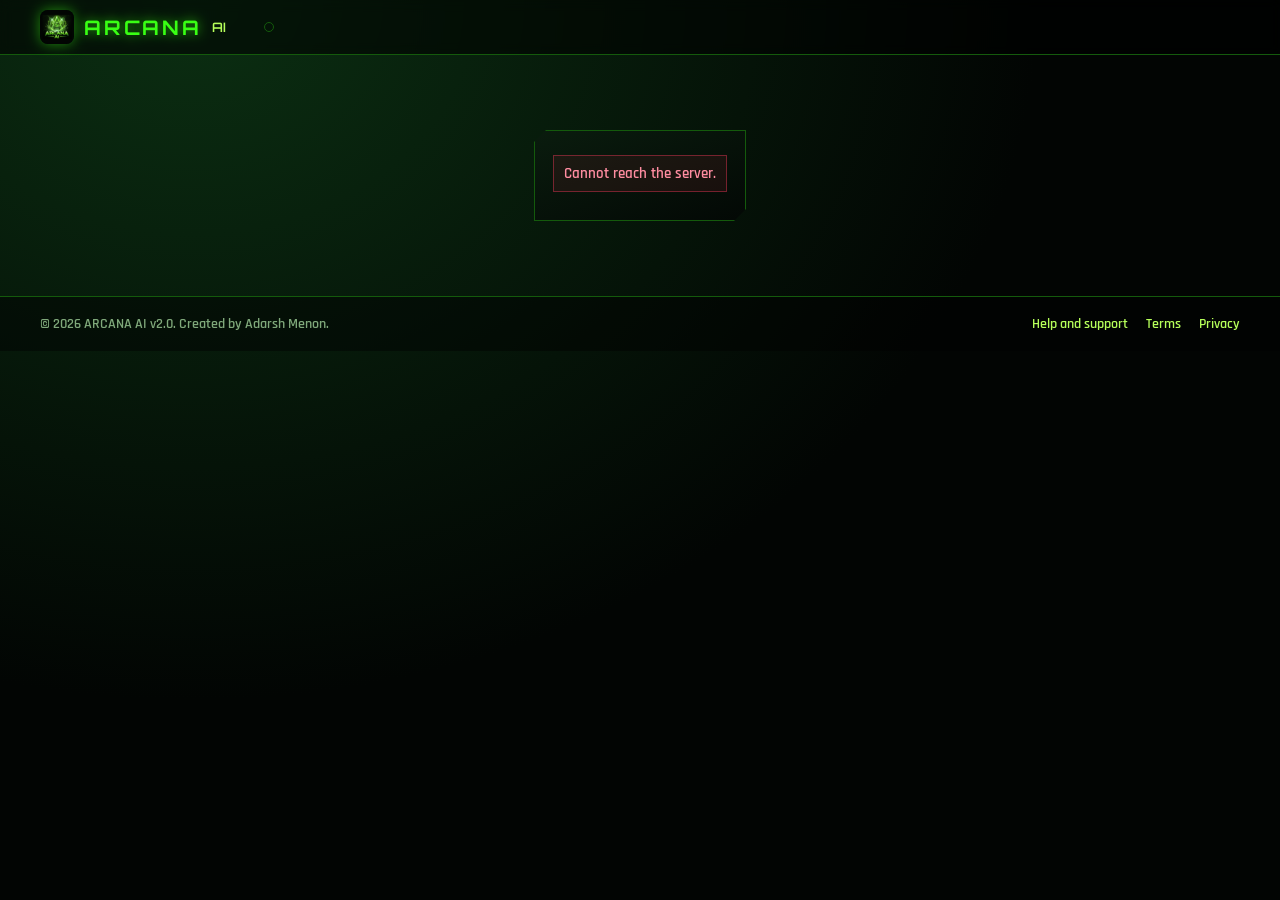
==== commit 76cab503: "Arena dashboard redesign, live-sourced Arc Search, global leaderboard - Hub: clean obsidian/slate ba" ====
--- a/arcana/index.html
+++ b/arcana/index.html
@@ -9,7 +9,7 @@
   <link rel="manifest" href="manifest.webmanifest"><link rel="icon" href="icon-192.png"><link rel="apple-touch-icon" href="apple-touch-icon.png">
   <link rel="preconnect" href="https://fonts.googleapis.com">
   <link rel="preconnect" href="https://fonts.gstatic.com" crossorigin>
-  <link href="https://fonts.googleapis.com/css2?family=Orbitron:wght@500;700;900&family=Rajdhani:wght@500;600;700&display=swap" rel="stylesheet">
+  <link href="https://fonts.googleapis.com/css2?family=Orbitron:wght@500;600;700;800;900&family=Rajdhani:wght@500;600;700&display=swap" rel="stylesheet">
   <link rel="stylesheet" href="home.css"><link rel="stylesheet" href="hub.css"><link rel="stylesheet" href="arc.css">
 </head>
 <body>
--- a/arcana/hub.css
+++ b/arcana/hub.css
@@ -1,105 +1,181 @@
-/* ARCANA hub: a game-launcher look. Angular frames, segmented bars, one accent colour, large type, no stacked rounded cards. */
-body.hub { overflow-x: hidden; }
-body.hub #stagebg { position: fixed; inset: 0; z-index: 0; transition: opacity .6s; } body.hub #stagebg canvas { display: block; }
-body.hub.noheroview #stagebg { opacity: .28; }
-body.hub::before { content: ""; position: fixed; inset: 0; z-index: 1; pointer-events: none; background: linear-gradient(90deg, rgba(1,4,2,.94) 0%, rgba(1,4,2,.72) 34%, rgba(1,4,2,0) 62%), linear-gradient(0deg, rgba(1,4,2,.9) 0%, rgba(1,4,2,0) 22%); }
-body.hub header { background: linear-gradient(180deg, rgba(0,0,0,.9), rgba(0,0,0,0)); border: 0; z-index: 20; padding-top: 14px; gap: 18px; }
-body.hub main { position: relative; z-index: 5; max-width: none; margin: 0; padding: 0; display: block; }
-body.hub .site-foot { position: relative; z-index: 6; background: transparent; border: 0; }
-#nav { display: flex; gap: 4px; margin-right: auto; margin-left: clamp(8px, 4vw, 56px); }
-#nav button { font-family: var(--head); font-size: 12px; letter-spacing: .26em; color: #7fa87a; background: none; border: 0; padding: 12px 16px; position: relative; animation: none; clip-path: none; box-shadow: none; }
-#nav button::after { content: ""; position: absolute; left: 12px; right: 12px; bottom: 4px; height: 2px; background: var(--neon); transform: scaleX(0) skewX(-30deg); transition: transform .25s; box-shadow: 0 0 10px var(--neon); }
-#nav button:hover { color: #fff; background: none; box-shadow: none; transform: none; } #nav button.on { color: var(--neon); text-shadow: 0 0 12px rgba(57,255,20,.7); } #nav button.on::after, #nav button:hover::after { transform: scaleX(1) skewX(-30deg); }
-.chipx { display: inline-flex; align-items: center; gap: 8px; font-family: var(--head); font-size: 12px; letter-spacing: .12em; color: #5eead4; padding: 6px 12px; background: rgba(94,234,212,.08); border: 1px solid rgba(94,234,212,.35); clip-path: polygon(8px 0, 100% 0, calc(100% - 8px) 100%, 0 100%); }
-.chipx.lv { color: var(--neon); border-color: rgba(57,255,20,.4); background: rgba(57,255,20,.08); }
-#who { display: flex; gap: 10px; align-items: center; }
+/* ARCANA hub v2: a clean esports-arena x learning-platform dashboard.
+   Obsidian + slate base, frosted glass panels, neon green (#00FF00) only for accents, progress and active states. */
+body.hub {
+  --ob: #06080a; --slate: #0d1117; --glass: rgba(17, 22, 28, .62); --glass2: rgba(255, 255, 255, .035); --line: rgba(255, 255, 255, .07); --line2: rgba(255, 255, 255, .12);
+  --g: #00ff00; --g2: #7dff7d; --gs: rgba(0, 255, 0, .12); --gglow: 0 0 18px rgba(0, 255, 0, .35);
+  --tx: #e6edf3; --mu: #8b949e; --mu2: #6e7681; --amber: #ffb020; --red: #ff4d6a; --cyan: #3ee6c4; --rad: 16px;
+  background: radial-gradient(1100px 520px at 50% -12%, rgba(0, 255, 0, .09), transparent 62%), radial-gradient(700px 460px at 100% 110%, rgba(0, 255, 0, .05), transparent 60%), var(--ob);
+  color: var(--tx); font-family: "Rajdhani", system-ui, sans-serif; font-size: 17px; overflow-x: hidden;
+}
+body.hub::before { content: ""; position: fixed; inset: 0; z-index: 0; pointer-events: none; opacity: .5;
+  background-image: linear-gradient(rgba(255,255,255,.025) 1px, transparent 1px), linear-gradient(90deg, rgba(255,255,255,.025) 1px, transparent 1px); background-size: 44px 44px;
+  -webkit-mask-image: radial-gradient(ellipse at 50% 0%, #000 0%, transparent 70%); mask-image: radial-gradient(ellipse at 50% 0%, #000 0%, transparent 70%); }
+body.hub #stagebg { display: none; }
 
-.view { min-height: calc(100vh - 150px); padding: clamp(10px, 2vw, 26px) clamp(16px, 5vw, 72px) 40px; max-width: 1500px; margin: 0 auto; animation: vin .5s cubic-bezier(.2,.8,.2,1) both; }
-@keyframes vin { from { opacity: 0; transform: translateX(-26px); filter: blur(4px); } to { opacity: 1; transform: none; filter: none; } }
-.col { width: min(560px, 100%); display: grid; gap: 22px; align-content: start; }
-.wide { width: 100%; }
+/* ---- top bar ---- */
+body.hub header { position: sticky; top: 0; z-index: 30; display: flex; align-items: center; gap: 20px; padding: 12px clamp(16px, 3vw, 36px); background: rgba(8, 11, 14, .78); border-bottom: 1px solid var(--line); backdrop-filter: blur(18px) saturate(140%); -webkit-backdrop-filter: blur(18px) saturate(140%); }
+body.hub .brand { gap: 10px; } body.hub .brand img { border-radius: 10px; box-shadow: none; } body.hub .brand b { font-size: 19px; letter-spacing: .16em; text-shadow: none; color: var(--tx); } body.hub .brand span { color: var(--g); font-size: 12px; }
+#nav { display: flex; gap: 2px; margin: 0 auto 0 clamp(8px, 3vw, 40px); background: var(--glass2); border: 1px solid var(--line); border-radius: 12px; padding: 4px; }
+#nav button { font: 600 13px "Rajdhani", sans-serif; letter-spacing: .14em; text-transform: uppercase; color: var(--mu); background: transparent; border: 0; border-radius: 9px; padding: 9px 16px; cursor: pointer; transition: color .15s, background .15s; animation: none; box-shadow: none; clip-path: none; transform: none; }
+#nav button:hover { color: var(--tx); background: rgba(255,255,255,.05); box-shadow: none; transform: none; }
+#nav button.on { color: #031003; background: var(--g); box-shadow: var(--gglow); }
+#who { display: flex; align-items: center; gap: 10px; }
+.pill { display: inline-flex; align-items: center; gap: 6px; padding: 6px 12px; border-radius: 999px; background: var(--glass2); border: 1px solid var(--line); font: 600 14px "Rajdhani", sans-serif; color: var(--tx); white-space: nowrap; }
+.pill i { font-style: normal; color: var(--g); } .pill.cy i { color: var(--cyan); }
+.avatar { width: 34px; height: 34px; border-radius: 50%; display: grid; place-items: center; font: 700 14px "Orbitron", sans-serif; color: #031003; background: linear-gradient(135deg, var(--g), #00b84a); box-shadow: 0 0 0 2px rgba(0,255,0,.25); flex: none; }
+.userbtn { display: flex; align-items: center; gap: 10px; background: transparent; border: 1px solid var(--line); border-radius: 999px; padding: 3px 12px 3px 3px; color: var(--tx); font: 600 15px "Rajdhani", sans-serif; cursor: pointer; transition: border-color .15s; animation: none; clip-path: none; box-shadow: none; }
+.userbtn:hover { border-color: var(--g); background: transparent; color: var(--tx); transform: none; box-shadow: none; }
+.iconbtn2 { background: transparent; border: 1px solid var(--line); color: var(--mu); border-radius: 10px; padding: 8px 12px; font: 600 13px "Rajdhani", sans-serif; letter-spacing: .1em; cursor: pointer; animation: none; clip-path: none; box-shadow: none; }
+.iconbtn2:hover { color: var(--red); border-color: rgba(255,77,106,.5); background: transparent; transform: none; box-shadow: none; }
 
-/* section heading: index number, title, rule */
-.sh { display: flex; align-items: center; gap: 12px; margin: 0 0 12px; font-family: var(--head); font-size: 12px; letter-spacing: .3em; color: var(--neon); text-transform: uppercase; } .sh i { font-style: normal; color: #1d7a10; } .sh::after { content: ""; flex: 1; height: 1px; background: linear-gradient(90deg, rgba(57,255,20,.5), transparent); }
-.plate { position: relative; padding: 18px 20px 20px; background: linear-gradient(180deg, rgba(5,14,8,.82), rgba(2,7,4,.74)); border-left: 3px solid var(--neon); clip-path: polygon(0 0, calc(100% - 18px) 0, 100% 18px, 100% 100%, 18px 100%, 0 calc(100% - 18px)); backdrop-filter: blur(6px); }
-.plate::before { content: ""; position: absolute; right: 0; top: 0; width: 18px; height: 18px; background: linear-gradient(225deg, var(--neon) 0 50%, transparent 50%); opacity: .7; }
-.plate h2 { font-size: 26px; color: #fff; margin: 4px 0 2px; letter-spacing: .03em; text-transform: none; font-family: var(--body); font-weight: 700; }
-.kick { font-family: var(--head); font-size: 11px; letter-spacing: .34em; color: var(--neon); text-transform: uppercase; }
-.sub { color: #9bc795; font-size: 18px; }
+/* ---- page frame ---- */
+body.hub main { position: relative; z-index: 1; max-width: 1480px; margin: 0 auto; padding: 22px clamp(14px, 2.6vw, 32px) 60px; display: block; }
+.view { animation: vin .4s cubic-bezier(.2,.8,.2,1) both; } @keyframes vin { from { opacity: 0; transform: translateY(8px); } to { opacity: 1; transform: none; } }
+.arena-grid { display: grid; grid-template-columns: 300px minmax(0, 1fr) 300px; gap: 20px; align-items: start; }
+.stack { display: grid; gap: 20px; align-content: start; }
+.two { display: grid; grid-template-columns: repeat(auto-fit, minmax(320px, 1fr)); gap: 20px; align-items: start; }
+.three { display: grid; grid-template-columns: repeat(auto-fit, minmax(300px, 1fr)); gap: 20px; align-items: start; }
 
-/* player plate */
-.pl { display: flex; align-items: center; gap: 18px; }
-.ringlv { position: relative; width: 88px; height: 88px; flex: none; display: grid; place-items: center; font-family: var(--head); font-weight: 900; font-size: 34px; color: #fff; text-shadow: 0 0 16px var(--neon); } .ringlv small { position: absolute; bottom: 14px; font-size: 9px; letter-spacing: .3em; color: var(--neon); }
-.ringlv svg { position: absolute; inset: 0; transform: rotate(-90deg); } .ringlv circle { fill: none; stroke-width: 5; } .ringlv .t { stroke: #0d2a0a; } .ringlv .a { stroke: var(--neon); stroke-linecap: butt; filter: drop-shadow(0 0 6px var(--neon)); transition: stroke-dashoffset .8s; }
-.pl h1 { margin: 0; font-size: 30px; font-family: var(--body); text-transform: none; letter-spacing: .02em; text-shadow: none; } .pl .muted { margin-top: 2px; }
+/* ---- glass cards ---- */
+.glass, .plate { position: relative; background: var(--glass); border: 1px solid var(--line); border-radius: var(--rad); padding: 20px; backdrop-filter: blur(18px) saturate(140%); -webkit-backdrop-filter: blur(18px) saturate(140%); box-shadow: 0 12px 40px rgba(0,0,0,.35), inset 0 1px 0 rgba(255,255,255,.04); clip-path: none; border-left: 1px solid var(--line); }
+.plate::before { display: none; }
+.glass.accent { border-color: rgba(0,255,0,.28); box-shadow: 0 12px 40px rgba(0,0,0,.35), 0 0 0 1px rgba(0,255,0,.06), inset 0 1px 0 rgba(255,255,255,.05); }
+.ch { display: flex; align-items: center; justify-content: space-between; gap: 10px; margin-bottom: 14px; }
+.lbl, .sh, .kick { font: 600 12px "Orbitron", sans-serif; letter-spacing: .2em; color: var(--mu); text-transform: uppercase; margin: 0; display: flex; align-items: center; gap: 8px; }
+.sh { margin-bottom: 14px; } .sh i { font-style: normal; color: var(--g); } .sh::after { content: ""; flex: 1; height: 1px; background: var(--line); }
+.lbl b { color: var(--g); font-weight: 700; }
+body.hub h1, body.hub h2, body.hub h3 { text-shadow: none; text-transform: none; letter-spacing: 0; }
+body.hub h1 { font: 700 26px "Orbitron", sans-serif; letter-spacing: .02em; margin: 0; color: var(--tx); }
+.plate h2, body.hub h2 { font: 700 22px "Rajdhani", sans-serif; color: var(--tx); margin: 4px 0; }
+body.hub h3 { font: 600 12px "Orbitron", sans-serif; letter-spacing: .16em; color: var(--mu); text-transform: uppercase; margin: 18px 0 8px; }
+.muted { color: var(--mu); } .small { font-size: 14px; } .sub { color: var(--mu); font-size: 16px; }
+body.hub a { color: var(--g2); }
 
-/* segmented bars */
-.seg { display: flex; gap: 4px; margin: 10px 0 4px; } .seg i { flex: 1; height: 9px; background: #0d2a0a; transform: skewX(-24deg); } .seg i.on { background: var(--neon); box-shadow: 0 0 10px rgba(57,255,20,.6); } .seg i.cur { background: #fff; animation: blink 1.1s infinite; } @keyframes blink { 50% { opacity: .35; } }
-.xpbar { height: 8px; background: #0d2a0a; margin-top: 8px; transform: skewX(-24deg); position: relative; overflow: hidden; } .xpbar i { position: absolute; inset: 0 auto 0 0; background: linear-gradient(90deg, #1d8a0e, var(--neon)); box-shadow: 0 0 12px var(--neon); transition: width .8s; }
+/* ---- buttons ---- */
+.gbtn, .btnx { display: inline-flex; align-items: center; justify-content: center; gap: 8px; font: 700 14px "Rajdhani", sans-serif; letter-spacing: .14em; text-transform: uppercase; text-decoration: none; cursor: pointer;
+  color: var(--tx); background: rgba(255,255,255,.04); border: 1px solid var(--line2); border-radius: 11px; padding: 11px 18px; transition: all .18s; transform: none; box-shadow: none; animation: none; clip-path: none; position: relative; overflow: hidden; }
+.gbtn span { display: inline; padding: 0; transform: none; }
+.gbtn::before, .gbtn::after { display: none; }
+.gbtn:hover { border-color: rgba(0,255,0,.55); color: var(--tx); background: rgba(0,255,0,.07); transform: translateY(-1px); box-shadow: none; }
+.gbtn.hero, .btnx.neon { background: var(--g); color: #031003; border-color: var(--g); box-shadow: var(--gglow); padding: 14px 26px; font-size: 15px; }
+.gbtn.hero:hover { filter: brightness(1.08); box-shadow: 0 0 28px rgba(0,255,0,.55); color: #031003; background: var(--g); }
+.gbtn.hero span { padding: 0; }
+.gbtn.sm { padding: 7px 12px; font-size: 12px; border-radius: 9px; } .gbtn.sm span { padding: 0; }
+.gbtn.danger { color: #ffb3c0; } .gbtn.danger:hover { border-color: rgba(255,77,106,.6); background: rgba(255,77,106,.08); color: #fff; }
+.gbtn:disabled { opacity: .35; pointer-events: none; }
+.acts { display: flex; flex-wrap: wrap; gap: 12px; align-items: center; margin-top: 16px; }
 
-/* game buttons: parallelogram, sliding fill */
-.gbtn { font-family: var(--head); font-size: 13px; letter-spacing: .24em; text-transform: uppercase; color: var(--neon); background: rgba(57,255,20,.06); border: 0; padding: 0; cursor: pointer; text-decoration: none; display: inline-block; position: relative; overflow: hidden; transform: skewX(-14deg); box-shadow: inset 0 0 0 1.5px #1d7a10; transition: box-shadow .2s, transform .15s; animation: none; clip-path: none; }
-.gbtn span { display: block; padding: 14px 28px; transform: skewX(14deg); position: relative; z-index: 1; transition: color .2s; }
-.gbtn::before { content: ""; position: absolute; inset: 0; background: var(--neon); transform: translateX(-102%); transition: transform .28s cubic-bezier(.3,.8,.2,1); }
-.gbtn:hover { box-shadow: inset 0 0 0 1.5px var(--neon), 0 0 22px rgba(57,255,20,.4); transform: skewX(-14deg) translateY(-2px); color: #021; background: rgba(57,255,20,.06); } .gbtn:hover::before { transform: none; } .gbtn:hover span { color: #021; } .gbtn:active { transform: skewX(-14deg) scale(.97); }
-.gbtn.hero { font-size: 17px; background: var(--neon); color: #021; } .gbtn.hero span { padding: 18px 54px; } .gbtn.hero::before { background: #fff; } .gbtn.hero { box-shadow: 0 0 26px rgba(57,255,20,.45); } .gbtn.hero::after { content: ""; position: absolute; top: 0; bottom: 0; width: 40px; left: -60px; background: rgba(255,255,255,.55); transform: skewX(20deg); animation: sheen 3s 1s infinite; } @keyframes sheen { to { left: 120%; } }
-.gbtn.danger { color: #ff8da1; box-shadow: inset 0 0 0 1.5px #7a1d2a; } .gbtn.danger::before { background: #ff3b5c; } .gbtn.sm span { padding: 8px 16px; font-size: 11px; }
-.gbtn:disabled { opacity: .35; pointer-events: none; }
-.acts { display: flex; flex-wrap: wrap; gap: 14px; margin-top: 16px; align-items: center; }
+/* ---- bars & small readouts ---- */
+.bar2 { height: 8px; border-radius: 999px; background: rgba(255,255,255,.06); overflow: hidden; } .bar2 i { display: block; height: 100%; border-radius: 999px; background: linear-gradient(90deg, #00c800, var(--g)); box-shadow: 0 0 10px rgba(0,255,0,.45); transition: width .6s; }
+.bar2.amber i { background: linear-gradient(90deg, #d98a00, var(--amber)); box-shadow: none; } .bar2.red i { background: linear-gradient(90deg, #c2334d, var(--red)); box-shadow: none; } .bar2.cy i { background: linear-gradient(90deg, #1aa58a, var(--cyan)); box-shadow: none; }
+.cbar { display: grid; grid-template-columns: 1fr 120px 44px; gap: 10px; align-items: center; font-size: 15px; margin: 6px 0; } .cbar b { text-align: right; color: var(--tx); }
+.bar { height: 7px; border-radius: 999px; background: rgba(255,255,255,.06); overflow: hidden; } .bar i { display: block; height: 100%; background: var(--g); border-radius: 999px; } .bar.mid i { background: var(--amber); } .bar.bad i { background: var(--red); }
+.kv { display: grid; grid-template-columns: repeat(3, 1fr); gap: 10px; } .kv div { background: var(--glass2); border: 1px solid var(--line); border-radius: 12px; padding: 12px; } .kv b { display: block; font: 700 22px "Orbitron", sans-serif; color: var(--tx); } .kv span { font-size: 12px; letter-spacing: .14em; text-transform: uppercase; color: var(--mu); }
+.pips { display: flex; gap: 5px; margin: 10px 0; } .pips i { width: 26px; height: 6px; border-radius: 999px; background: rgba(255,255,255,.08); } .pips i.on { background: var(--g); box-shadow: 0 0 8px rgba(0,255,0,.5); }
+.styletag { display: inline-block; font: 700 11px "Orbitron", sans-serif; letter-spacing: .16em; padding: 5px 10px; border-radius: 8px; background: var(--gs); color: var(--g); text-transform: uppercase; clip-path: none; border: 1px solid rgba(0,255,0,.3); }
+.styletag.guided { background: rgba(62,230,196,.1); color: var(--cyan); border-color: rgba(62,230,196,.35); } .styletag.challenge { background: rgba(255,77,106,.1); color: var(--red); border-color: rgba(255,77,106,.35); }
+.chips { display: flex; flex-wrap: wrap; gap: 6px; } .chip { padding: 5px 10px; border-radius: 999px; font-size: 14px; background: var(--glass2); border: 1px solid var(--line); } .chip.weak { color: #ffd0d8; border-color: rgba(255,77,106,.35); } .chip.strong { color: #c9ffc9; border-color: rgba(0,255,0,.35); }
+.ach { display: flex; flex-wrap: wrap; gap: 8px; } .ach .a { padding: 7px 12px; border-radius: 10px; border: 1px solid var(--line); color: var(--mu2); font-size: 14px; } .ach .a.on { color: var(--tx); border-color: rgba(0,255,0,.4); background: var(--gs); }
+.ul { margin: 6px 0 0; padding-left: 18px; display: grid; gap: 6px; } .ul li::marker { color: var(--g); }
+.empty { padding: 24px; text-align: center; color: var(--mu); border: 1px dashed var(--line2); border-radius: 12px; }
 
-/* readouts */
-.pips { display: flex; gap: 6px; margin: 8px 0; } .pips i { width: 26px; height: 8px; background: #0d2a0a; transform: skewX(-24deg); } .pips i.on { background: var(--neon2); box-shadow: 0 0 8px rgba(182,255,90,.7); }
-.styletag { display: inline-block; font-family: var(--head); font-size: 11px; letter-spacing: .25em; padding: 4px 12px; background: var(--neon); color: #021; text-transform: uppercase; clip-path: polygon(6px 0, 100% 0, calc(100% - 6px) 100%, 0 100%); } .styletag.guided { background: #5eead4; } .styletag.challenge { background: #ff6b8b; }
-.strip { display: grid; grid-template-columns: repeat(auto-fit, minmax(110px, 1fr)); gap: 0; border-top: 1px solid rgba(57,255,20,.25); } .strip div { padding: 12px 14px; border-right: 1px solid rgba(57,255,20,.12); } .strip b { display: block; font: 900 28px var(--head); color: #fff; } .strip span { font-size: 12px; letter-spacing: .22em; color: #7fa87a; text-transform: uppercase; } .strip em { font-style: normal; font-size: 13px; color: var(--neon2); }
-.nextlist { display: grid; gap: 2px; } .nextlist .nx { display: flex; justify-content: space-between; align-items: center; gap: 12px; padding: 10px 12px; background: rgba(57,255,20,.04); border-left: 2px solid #1d7a10; transition: all .2s; font-size: 17px; } .nextlist .nx:hover { background: rgba(57,255,20,.1); border-left-color: var(--neon); transform: translateX(6px); } .nx .k { font: 700 10px var(--head); letter-spacing: .22em; color: var(--neon); margin-right: 10px; }
+/* ---- player card ---- */
+.player { display: flex; align-items: center; gap: 18px; }
+.ring { position: relative; width: 78px; height: 78px; flex: none; display: grid; place-items: center; }
+.ring svg { position: absolute; inset: 0; transform: rotate(-90deg); } .ring circle { fill: none; stroke-width: 6; } .ring .t { stroke: rgba(255,255,255,.07); } .ring .a { stroke: var(--g); stroke-linecap: round; filter: drop-shadow(0 0 5px rgba(0,255,0,.6)); transition: stroke-dashoffset .8s; }
+.ring b { font: 800 26px "Orbitron", sans-serif; color: var(--tx); line-height: 1; } .ring small { position: absolute; bottom: 13px; font: 600 9px "Orbitron", sans-serif; letter-spacing: .2em; color: var(--g); }
+.player .meta { flex: 1; min-width: 0; } .player .meta .row1 { display: flex; justify-content: space-between; align-items: baseline; gap: 12px; flex-wrap: wrap; }
+.player .tags { display: flex; gap: 8px; flex-wrap: wrap; margin-top: 10px; }
 
-/* lists */
-.rows { display: grid; gap: 3px; } .rowi { display: grid; grid-template-columns: auto 1fr auto; gap: 14px; align-items: center; padding: 12px 14px; background: rgba(5,14,8,.7); border-left: 2px solid #145a0c; transition: all .2s; } .rowi:hover { background: rgba(57,255,20,.07); border-left-color: var(--neon); }
-.rowi.locked { opacity: .45; } .rowi h3 { margin: 0; font: 700 19px var(--body); letter-spacing: .02em; text-transform: none; color: #fff; } .rowi p { margin: 2px 0 0; color: #8fb78a; font-size: 15px; }
-.cap { min-width: 40px; height: 40px; display: grid; place-items: center; font: 900 16px var(--head); color: var(--neon); border: 1.5px solid #1d7a10; background: #020a04; transform: skewX(-8deg); } .rowi:not(.locked):hover .cap { border-color: var(--neon); box-shadow: 0 0 12px rgba(57,255,20,.4); }
-.tagx { font: 700 10px var(--head); letter-spacing: .2em; color: #5eead4; } .tagx.lock { color: #7a8a78; }
-.upgrade { display: grid; grid-template-columns: 1fr auto; gap: 10px; align-items: center; padding: 12px 14px; background: rgba(5,14,8,.7); border-left: 2px solid #145a0c; } .upgrade h3 { margin: 0 0 4px; font: 700 18px var(--body); text-transform: none; letter-spacing: .02em; color: #fff; } .upgrade p { margin: 0 0 6px; color: #8fb78a; font-size: 14px; }
-.shardbig { font: 900 38px var(--head); color: #5eead4; text-shadow: 0 0 16px rgba(94,234,212,.6); } .shardbig small { font-size: 11px; letter-spacing: .3em; margin-left: 8px; color: #7fa8a2; }
-.eq { cursor: pointer; } .eq.on { border-left-color: #5eead4; background: rgba(94,234,212,.08); } .eq.on .cap { border-color: #5eead4; color: #5eead4; }
+/* ---- quest log ---- */
+.qgame { border: 1px solid var(--line); border-radius: 12px; margin-bottom: 10px; overflow: hidden; background: rgba(255,255,255,.02); }
+.qgame > button { width: 100%; display: grid; grid-template-columns: 1fr auto; gap: 4px 10px; text-align: left; background: transparent; border: 0; padding: 12px 14px; color: var(--tx); cursor: pointer; font: 600 16px "Rajdhani", sans-serif; letter-spacing: 0; text-transform: none; animation: none; clip-path: none; box-shadow: none; }
+.qgame > button:hover { background: rgba(255,255,255,.04); transform: none; box-shadow: none; color: var(--tx); }
+.qgame.on { border-color: rgba(0,255,0,.35); } .qgame.on > button { background: var(--gs); }
+.qgame .pct { color: var(--g); font-family: "Orbitron", sans-serif; font-size: 13px; } .qgame .bar2 { grid-column: 1 / -1; height: 5px; }
+.qch { list-style: none; margin: 0; padding: 4px 8px 10px; display: grid; gap: 2px; }
+.qch li { display: grid; grid-template-columns: 22px 1fr auto; gap: 8px; align-items: center; padding: 8px 8px; border-radius: 9px; font-size: 15px; cursor: pointer; color: var(--tx); }
+.qch li:hover { background: rgba(255,255,255,.04); } .qch li.locked { color: var(--mu2); cursor: default; } .qch li.current { background: rgba(0,255,0,.06); }
+.qch .st { width: 20px; height: 20px; border-radius: 6px; display: grid; place-items: center; font-size: 11px; border: 1px solid var(--line2); color: var(--mu); }
+.qch li.done .st, .qch li.mastered .st { background: var(--g); color: #031003; border-color: var(--g); } .qch li.review .st { border-color: var(--amber); color: var(--amber); } .qch li.current .st { border-color: var(--g); color: var(--g); box-shadow: 0 0 10px rgba(0,255,0,.4); }
+.qch em { font-style: normal; font-size: 12px; color: var(--mu); font-family: "Orbitron", sans-serif; }
 
-/* roadmap screen */
-.roadwrap { background: linear-gradient(180deg, rgba(3,10,5,.88), rgba(2,6,3,.86)); padding: 18px 22px; border-top: 2px solid var(--neon); backdrop-filter: blur(6px); }
-.gtabs { display: flex; gap: 6px; flex-wrap: wrap; margin-bottom: 10px; } .gtabs button { font-size: 11px; padding: 8px 14px; clip-path: polygon(6px 0, 100% 0, calc(100% - 6px) 100%, 0 100%); border: 0; background: rgba(57,255,20,.07); } .gtabs button.on { background: var(--neon); color: #021; }
-.legend { display: flex; gap: 18px; flex-wrap: wrap; color: #8fb78a; font-size: 14px; margin-top: 8px; } .legend i { display: inline-block; width: 10px; height: 10px; margin-right: 6px; transform: rotate(45deg); }
-.detail { margin-top: 14px; padding: 16px 18px; background: rgba(57,255,20,.05); border-left: 3px solid var(--neon); animation: vin .35s both; }
-.empty { padding: 30px; text-align: center; color: #8fb78a; border: 1px dashed rgba(57,255,20,.3); }
-.drop { display: grid; place-items: center; text-align: center; gap: 4px; padding: 26px; border: 1.5px dashed rgba(57,255,20,.45); background: rgba(57,255,20,.04); cursor: pointer; transition: all .2s; margin-bottom: 12px; } .drop:hover, .drop.over { background: rgba(57,255,20,.1); border-color: var(--neon); }
+/* ---- skill tree arena ---- */
+.arena { padding: 0; overflow: hidden; }
+.arena .top { padding: 18px 20px 0; }
+.holo { position: relative; margin: 6px 0 0; background: radial-gradient(600px 300px at 50% 0%, rgba(0,255,0,.08), transparent 70%), linear-gradient(180deg, rgba(0,0,0,0), rgba(0,0,0,.25)); border-top: 1px solid var(--line); }
+.holo svg { display: block; width: 100%; height: auto; }
+.holo .scan { position: absolute; inset: 0; pointer-events: none; background: linear-gradient(180deg, transparent 0%, rgba(0,255,0,.05) 50%, transparent 100%); background-size: 100% 220px; animation: scan 6s linear infinite; opacity: .6; } @keyframes scan { from { background-position: 0 -220px; } to { background-position: 0 100%; } }
+.tl { stroke: rgba(255,255,255,.12); stroke-width: 2; fill: none; } .tl.lit { stroke: rgba(0,255,0,.55); filter: url(#glow); } .tl.path { stroke-dasharray: 6 6; }
+.tn { cursor: pointer; } .tn .core { fill: #0b1013; stroke: rgba(255,255,255,.18); stroke-width: 2; transition: all .2s; } .tn text { fill: var(--mu); font: 600 16px "Rajdhani", sans-serif; text-anchor: middle; pointer-events: none; } .tn .ico { fill: var(--mu); font: 700 17px "Orbitron", sans-serif; }
+.tn:hover .core { stroke: var(--g2); } .tn.sel .core { stroke: #fff; stroke-width: 3; }
+.tn.done .core, .tn.mastered .core { fill: rgba(0,255,0,.16); stroke: var(--g); filter: url(#glow); } .tn.done .ico, .tn.mastered .ico { fill: var(--g); } .tn.done text, .tn.mastered text { fill: var(--tx); }
+.tn.current .core { stroke: var(--g); stroke-width: 3; fill: rgba(0,255,0,.08); } .tn.current .pulse { fill: none; stroke: var(--g); stroke-width: 2; opacity: .6; transform-box: fill-box; transform-origin: center; animation: pulse 1.8s ease-out infinite; } @keyframes pulse { from { transform: scale(1); opacity: .7; } to { transform: scale(1.7); opacity: 0; } }
+.tn.current .ico, .tn.current text { fill: var(--tx); } .tn.review .core { stroke: var(--amber); } .tn.review .ico { fill: var(--amber); } .tn.locked { opacity: .45; cursor: default; }
+.tn.root .core { fill: rgba(0,255,0,.1); stroke: var(--g); stroke-width: 2.5; filter: url(#glow); } .tn.root text { fill: var(--tx); font: 700 16px "Orbitron", sans-serif; letter-spacing: .06em; }
+.cn .core { stroke-width: 2; } .cn.m3 .core { fill: var(--g); stroke: var(--g); filter: url(#glow); } .cn.m2 .core { fill: rgba(0,255,0,.25); stroke: var(--g); } .cn.m1 .core { fill: rgba(255,176,32,.2); stroke: var(--amber); } .cn.m0 .core { fill: #0b1013; stroke: rgba(255,255,255,.25); } .cn.lock .core { stroke: rgba(255,255,255,.1); }
+.cn text { font-size: 15px; }
+.legend2 { display: flex; flex-wrap: wrap; gap: 14px; padding: 12px 20px; border-top: 1px solid var(--line); font-size: 13px; color: var(--mu); } .legend2 i { display: inline-block; width: 10px; height: 10px; border-radius: 50%; margin-right: 6px; vertical-align: -1px; }
+.nodecard { margin: 0 20px 20px; padding: 16px 18px; border-radius: 12px; background: rgba(0,0,0,.35); border: 1px solid rgba(0,255,0,.25); animation: vin .3s both; }
+.nodecard h2 { margin: 0 0 4px; } .nodecard .acts { margin-top: 12px; }
+.cta { display: flex; align-items: center; justify-content: space-between; gap: 16px; flex-wrap: wrap; padding: 16px 20px; border-top: 1px solid var(--line); }
+.cta .next { min-width: 0; } .cta .next b { display: block; font-size: 19px; } .cta .next span { color: var(--mu); font-size: 14px; letter-spacing: .12em; text-transform: uppercase; }
 
-@media (max-width: 900px) {
-  body.hub::before { background: linear-gradient(0deg, rgba(1,4,2,.95), rgba(1,4,2,.6)); } body.hub #stagebg { opacity: .45; }
-  #nav { position: fixed; bottom: 0; left: 0; right: 0; margin: 0; z-index: 30; background: rgba(0,0,0,.92); border-top: 1px solid var(--line); justify-content: space-around; } #nav button { padding: 14px 6px; font-size: 10px; letter-spacing: .12em; }
-  .view { padding-bottom: 90px; } .gbtn.hero span { padding: 16px 30px; }
+/* ---- leaderboard ---- */
+.lb { list-style: none; margin: 0; padding: 0; display: grid; gap: 4px; }
+.lb li { display: grid; grid-template-columns: 30px 32px 1fr auto; gap: 10px; align-items: center; padding: 8px 8px; border-radius: 10px; font-size: 15px; }
+.lb li:hover { background: rgba(255,255,255,.03); } .lb li.me { background: var(--gs); border: 1px solid rgba(0,255,0,.3); }
+.lb .rk { font: 700 13px "Orbitron", sans-serif; color: var(--mu); text-align: center; } .lb li:nth-child(1) .rk { color: var(--g); text-shadow: 0 0 10px rgba(0,255,0,.6); } .lb li:nth-child(2) .rk, .lb li:nth-child(3) .rk { color: var(--tx); }
+.lb .av { width: 30px; height: 30px; border-radius: 50%; display: grid; place-items: center; font: 700 12px "Orbitron", sans-serif; background: rgba(255,255,255,.06); color: var(--tx); border: 1px solid var(--line2); } .lb li.me .av { background: var(--g); color: #031003; border-color: var(--g); }
+.lb .nm { overflow: hidden; text-overflow: ellipsis; white-space: nowrap; } .lb .nm small { display: block; color: var(--mu); font-size: 12px; letter-spacing: .1em; } .lb .xp { font: 600 13px "Orbitron", sans-serif; color: var(--g2); }
+.lbme { margin-top: 12px; padding-top: 12px; border-top: 1px solid var(--line); font-size: 14px; color: var(--mu); display: flex; justify-content: space-between; }
+
+/* ---- next-up list ---- */
+.nextlist { display: grid; gap: 8px; } .nx { display: flex; justify-content: space-between; align-items: center; gap: 10px; padding: 10px 12px; border-radius: 10px; background: rgba(255,255,255,.025); border: 1px solid var(--line); font-size: 15px; transition: border-color .15s; } .nx:hover { border-color: rgba(0,255,0,.35); }
+.nx .k { display: block; font: 600 10px "Orbitron", sans-serif; letter-spacing: .18em; color: var(--g); margin-bottom: 2px; }
+
+/* ---- quests (library) / armory rows ---- */
+.rows { display: grid; gap: 8px; }
+.rowi { display: grid; grid-template-columns: auto 1fr auto; gap: 14px; align-items: center; padding: 14px; border-radius: 12px; background: rgba(255,255,255,.025); border: 1px solid var(--line); transition: border-color .15s; }
+.rowi:hover { border-color: rgba(0,255,0,.3); } .rowi.locked { opacity: .45; }
+.rowi h3 { margin: 0; font: 700 18px "Rajdhani", sans-serif; letter-spacing: 0; color: var(--tx); text-transform: none; } .rowi p { margin: 2px 0 0; color: var(--mu); font-size: 14px; }
+.cap { min-width: 40px; height: 40px; border-radius: 10px; display: grid; place-items: center; font: 700 15px "Orbitron", sans-serif; color: var(--g); background: var(--gs); border: 1px solid rgba(0,255,0,.3); transform: none; }
+.rowi.locked .cap { color: var(--mu); background: rgba(255,255,255,.04); border-color: var(--line); }
+.tagx { font: 600 11px "Orbitron", sans-serif; letter-spacing: .14em; color: var(--cyan); } .tagx.lock { color: var(--mu2); }
+.eq { cursor: pointer; } .eq.on { border-color: rgba(62,230,196,.5); background: rgba(62,230,196,.06); } .eq.on .cap { color: var(--cyan); border-color: rgba(62,230,196,.5); background: rgba(62,230,196,.1); }
+.upgrade { display: grid; grid-template-columns: 1fr auto; gap: 10px; align-items: center; padding: 14px; border-radius: 12px; background: rgba(255,255,255,.025); border: 1px solid var(--line); }
+.upgrade h3 { margin: 0 0 4px; font: 700 17px "Rajdhani", sans-serif; letter-spacing: 0; color: var(--tx); text-transform: none; } .upgrade p { margin: 0; color: var(--mu); font-size: 14px; }
+.shardbig { font: 800 40px "Orbitron", sans-serif; color: var(--cyan); text-shadow: 0 0 18px rgba(62,230,196,.35); } .shardbig small { font-size: 11px; letter-spacing: .24em; margin-left: 8px; color: var(--mu); font-weight: 600; }
+.drop { display: grid; place-items: center; text-align: center; gap: 6px; padding: 28px; border: 1.5px dashed rgba(0,255,0,.35); border-radius: 14px; background: rgba(0,255,0,.03); cursor: pointer; transition: all .2s; margin-bottom: 12px; font-family: "Rajdhani", sans-serif; letter-spacing: 0; text-transform: none; }
+.drop b { font: 700 17px "Rajdhani", sans-serif; color: var(--tx); letter-spacing: .02em; } .drop:hover, .drop.over { background: rgba(0,255,0,.07); border-color: var(--g); }
+body.hub label { color: var(--mu); } body.hub textarea, body.hub input, body.hub select { background: rgba(0,0,0,.35); border: 1px solid var(--line2); border-radius: 10px; color: var(--tx); } body.hub textarea:focus, body.hub input:focus { border-color: var(--g); box-shadow: 0 0 0 3px rgba(0,255,0,.12); }
+.pbar { height: 8px; border-radius: 999px; background: rgba(255,255,255,.06); overflow: hidden; margin: 10px 0 6px; } .pbar i { display: block; height: 100%; width: 0; background: var(--g); box-shadow: var(--gglow); transition: width .5s; }
+.gtabs { display: flex; gap: 6px; flex-wrap: wrap; margin-bottom: 14px; } .gtabs button { font: 600 13px "Rajdhani", sans-serif; letter-spacing: .1em; text-transform: uppercase; padding: 8px 14px; border-radius: 10px; background: var(--glass2); border: 1px solid var(--line); color: var(--mu); cursor: pointer; clip-path: none; animation: none; box-shadow: none; }
+.gtabs button:hover { color: var(--tx); background: rgba(255,255,255,.06); transform: none; box-shadow: none; } .gtabs button.on { background: var(--g); color: #031003; border-color: var(--g); }
+
+/* ---- Arc Search inside the hub ---- */
+body.hub #arc.inline { height: min(74vh, 760px); background: var(--glass); border: 1px solid var(--line); border-radius: var(--rad); backdrop-filter: blur(18px); overflow: hidden; }
+body.hub #arc .arc-tabs button { border-radius: 10px; clip-path: none; } body.hub #arc .arc-tabs button.on { background: var(--g); }
+body.hub #arc .arc-m.user { border-radius: 14px 14px 4px 14px; clip-path: none; background: rgba(0,255,0,.1); border-color: rgba(0,255,0,.3); } body.hub #arc .arc-m.assistant { border-radius: 4px 14px 14px 14px; background: rgba(255,255,255,.035); border-left: 3px solid var(--g); }
+body.hub #arc .arc-send { border-radius: 12px; clip-path: none; background: var(--g); } body.hub #arc .arc-form textarea { border-radius: 12px; }
+body.hub #arc .arc-sugg button { border-radius: 999px; border-color: var(--line2); color: var(--tx); } body.hub #arc .arc-sugg button:hover { border-color: var(--g); background: var(--gs); }
+
+/* ---- footer ---- */
+body.hub .site-foot { position: relative; z-index: 1; background: transparent; border-top: 1px solid var(--line); max-width: 1480px; margin: 0 auto; }
+
+/* ---- responsive ---- */
+@media (max-width: 1180px) { .arena-grid { grid-template-columns: 1fr; } .arena-grid > .stack:first-child { order: 2; } .arena-grid > .stack:last-child { order: 3; } }
+@media (max-width: 820px) {
+  body.hub header { flex-wrap: wrap; gap: 10px; backdrop-filter: none; -webkit-backdrop-filter: none; background: rgba(8,11,14,.96); }
+  #nav { position: fixed; left: 8px; right: 8px; bottom: 8px; top: auto !important; margin: 0; z-index: 40; justify-content: space-between; background: rgba(10,14,18,.95); backdrop-filter: blur(16px); }
+  #nav button { padding: 10px 6px; font-size: 11px; letter-spacing: .06em; flex: 1; }
+  body.hub main { padding-bottom: 96px; } .pill.hide-sm { display: none; } .kv { grid-template-columns: repeat(2, 1fr); }
 }
-@media (prefers-reduced-motion: reduce) { .view, .gbtn.hero::after { animation: none; } }
+@media (prefers-reduced-motion: reduce) { .holo .scan, .tn.current .pulse, .view { animation: none; } }
 
-/* login card matches the hub plates */
-#authbox .card.auth { border: 0; border-left: 3px solid var(--neon); background: linear-gradient(180deg, rgba(5,14,8,.9), rgba(2,7,4,.86)); clip-path: polygon(0 0, calc(100% - 18px) 0, 100% 18px, 100% 100%, 18px 100%, 0 calc(100% - 18px)); }
-#authbox .tabs button { clip-path: polygon(6px 0, 100% 0, calc(100% - 6px) 100%, 0 100%); }
-
-/* breathing room */
-.view { padding-top: clamp(26px, 4vw, 56px); padding-left: clamp(22px, 7vw, 110px); padding-bottom: 80px; }
-.col { gap: 34px; width: min(600px, 100%); }
-.plate { padding: 28px 32px 30px; } .plate .sh { margin-bottom: 20px; }
-.plate h2 { margin: 10px 0 6px; } .plate .sub { margin-bottom: 4px; }
-.pl { gap: 26px; } .seg { margin: 18px 0 8px; } .acts { gap: 22px; margin-top: 26px; }
-.pips { margin: 14px 0; } .plate p { line-height: 1.5; }
-.nextlist { gap: 8px; } .nextlist .nx { padding: 14px 16px; }
-.rows { gap: 8px; } .rowi { padding: 16px 18px; gap: 18px; } .upgrade { padding: 16px 18px; }
-.strip div { padding: 18px 20px; }
-.roadwrap { padding: 30px 34px; } .gtabs { margin-bottom: 22px; gap: 10px; } .legend { margin-top: 18px; gap: 26px; } .detail { margin-top: 24px; padding: 22px 26px; }
-.plate h3 { margin-top: 22px; } .chips { gap: 8px; }
-#authbox .card.auth { padding: 34px 36px; } #authbox label { margin-bottom: 18px; }
-header { padding-left: clamp(22px, 5vw, 72px); padding-right: clamp(22px, 5vw, 72px); }
-.site-foot { padding-left: clamp(22px, 7vw, 110px); padding-right: clamp(22px, 7vw, 110px); padding-top: 28px; padding-bottom: 28px; }
-@media (max-width: 900px) { .plate { padding: 20px 20px 22px; } .col { gap: 22px; } .view { padding-left: 16px; padding-right: 16px; } }
-
-/* Arc Search screen */
-#arcbox { margin-top: 6px; } #arcbox #arc.inline { height: min(70vh, 720px); }
-@media (max-width: 900px) { #nav { top: auto !important; } body.hub header { flex-wrap: wrap; } }
-@media (max-width: 900px) { body.hub header { backdrop-filter: none; -webkit-backdrop-filter: none; } }
-body.hub header { background: linear-gradient(180deg, rgba(0,0,0,.95), rgba(1,4,2,.86)); border-bottom: 1px solid rgba(57,255,20,.12); }
+/* ---- login card: same clean glass language as the hub ---- */
+#authbox .card.auth { background: rgba(13, 17, 23, .8); border: 1px solid rgba(255, 255, 255, .08); border-radius: 18px; clip-path: none; backdrop-filter: blur(16px); -webkit-backdrop-filter: blur(16px); box-shadow: 0 24px 70px rgba(0, 0, 0, .55), 0 0 0 1px rgba(0, 255, 0, .06); padding: 30px 32px; }
+#authbox .card.auth h1 { text-shadow: none; letter-spacing: .04em; }
+#authbox .tabs { gap: 6px; } #authbox .tabs button { border-radius: 10px; clip-path: none; }
+#authbox button.primary { border-radius: 12px; clip-path: none; background: #00ff00; color: #031003; box-shadow: 0 0 18px rgba(0, 255, 0, .35); animation: none; }
+#authbox input { border-radius: 10px; } #authbox .pickc { border-radius: 12px; }
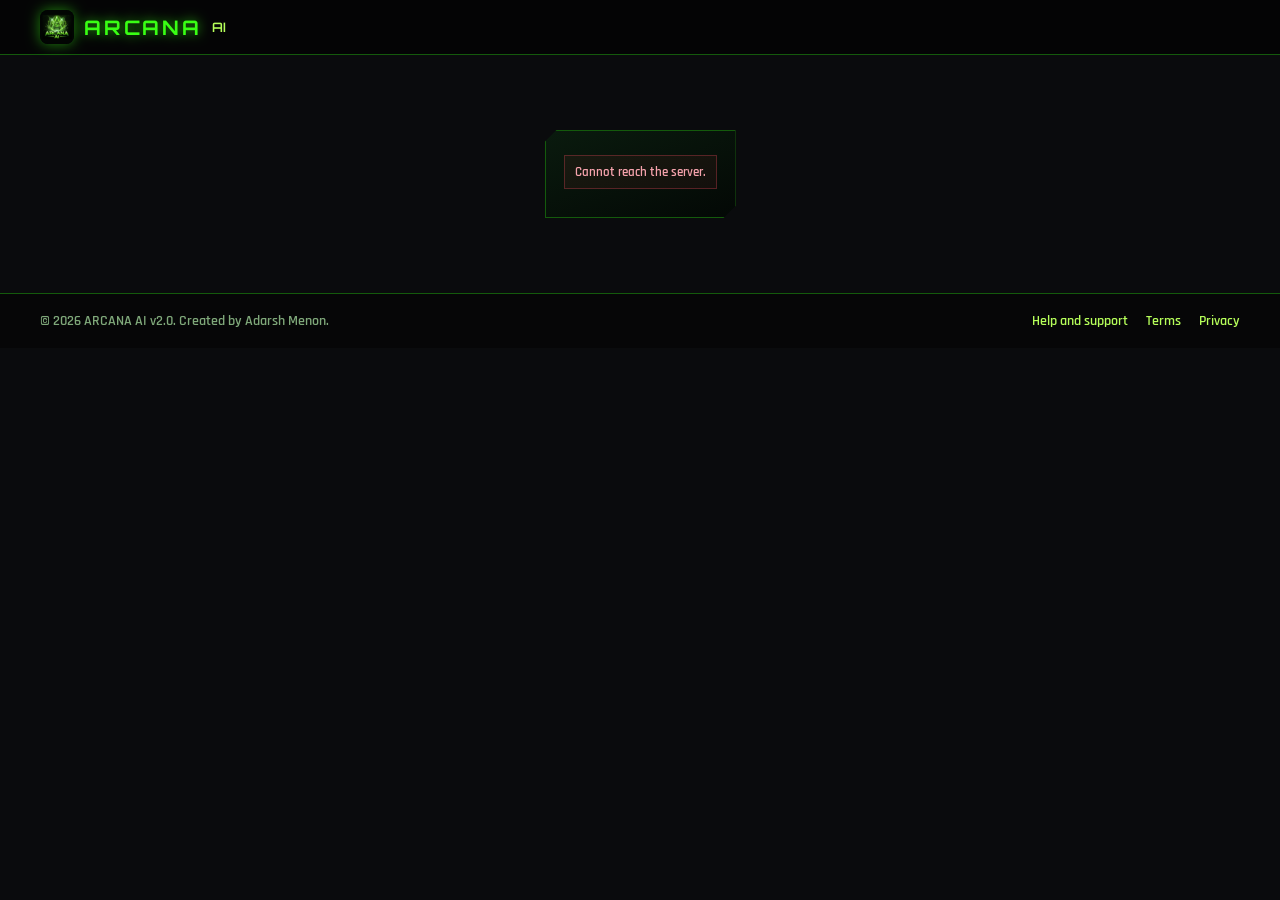
==== commit e0e7ce12: "Product-grade UI: 12-column dashboard, season bracket, clean sign-in page - Replace glow/glass/scanl" ====
--- a/arcana/index.html
+++ b/arcana/index.html
@@ -9,8 +9,9 @@
   <link rel="manifest" href="manifest.webmanifest"><link rel="icon" href="icon-192.png"><link rel="apple-touch-icon" href="apple-touch-icon.png">
   <link rel="preconnect" href="https://fonts.googleapis.com">
   <link rel="preconnect" href="https://fonts.gstatic.com" crossorigin>
-  <link href="https://fonts.googleapis.com/css2?family=Orbitron:wght@500;600;700;800;900&family=Rajdhani:wght@500;600;700&display=swap" rel="stylesheet">
+  <link href="https://fonts.googleapis.com/css2?family=Inter:wght@400;500;600;700&family=Orbitron:wght@500;700;900&family=Rajdhani:wght@500;600;700&display=swap" rel="stylesheet">
   <link rel="stylesheet" href="home.css"><link rel="stylesheet" href="hub.css"><link rel="stylesheet" href="arc.css">
+  <style id="basebg">html, body { background: #0a0b0d; } #app > .muted { font-family: "Inter", sans-serif; color: #6b7280; }</style>
 </head>
 <body>
   <header>
--- a/arcana/hub.css
+++ b/arcana/hub.css
@@ -1,181 +1,233 @@
-/* ARCANA hub v2: a clean esports-arena x learning-platform dashboard.
-   Obsidian + slate base, frosted glass panels, neon green (#00FF00) only for accents, progress and active states. */
+/* ARCANA hub v3 - product UI.
+   Rules: solid obsidian surfaces, 1px borders, Inter with tabular numbers, a 12-column grid, neutral greys for data,
+   and #00FF66 only for primary actions and active-state indicators. No glows, gradients, blur or decorative motion. */
 body.hub {
-  --ob: #06080a; --slate: #0d1117; --glass: rgba(17, 22, 28, .62); --glass2: rgba(255, 255, 255, .035); --line: rgba(255, 255, 255, .07); --line2: rgba(255, 255, 255, .12);
-  --g: #00ff00; --g2: #7dff7d; --gs: rgba(0, 255, 0, .12); --gglow: 0 0 18px rgba(0, 255, 0, .35);
-  --tx: #e6edf3; --mu: #8b949e; --mu2: #6e7681; --amber: #ffb020; --red: #ff4d6a; --cyan: #3ee6c4; --rad: 16px;
-  background: radial-gradient(1100px 520px at 50% -12%, rgba(0, 255, 0, .09), transparent 62%), radial-gradient(700px 460px at 100% 110%, rgba(0, 255, 0, .05), transparent 60%), var(--ob);
-  color: var(--tx); font-family: "Rajdhani", system-ui, sans-serif; font-size: 17px; overflow-x: hidden;
+  --bg: #0a0b0d; --s1: #111316; --s2: #16191d; --s3: #1c2025; --b1: #23272e; --b2: #2e333b;
+  --t1: #e8eaed; --t2: #a0a6af; --t3: #6b7280; --acc: #00ff66; --acc-ink: #04140a; --acc-soft: rgba(0, 255, 102, .08);
+  --warn: #f5a524; --danger: #f04b5c; --r: 8px; --r-sm: 6px;
+  background: var(--bg); color: var(--t1); font: 400 14px/1.5 "Inter", system-ui, -apple-system, "Segoe UI", sans-serif;
+  font-feature-settings: "tnum" 1, "cv11" 1; -webkit-font-smoothing: antialiased; overflow-x: hidden;
 }
-body.hub::before { content: ""; position: fixed; inset: 0; z-index: 0; pointer-events: none; opacity: .5;
-  background-image: linear-gradient(rgba(255,255,255,.025) 1px, transparent 1px), linear-gradient(90deg, rgba(255,255,255,.025) 1px, transparent 1px); background-size: 44px 44px;
-  -webkit-mask-image: radial-gradient(ellipse at 50% 0%, #000 0%, transparent 70%); mask-image: radial-gradient(ellipse at 50% 0%, #000 0%, transparent 70%); }
-body.hub #stagebg { display: none; }
-
-/* ---- top bar ---- */
-body.hub header { position: sticky; top: 0; z-index: 30; display: flex; align-items: center; gap: 20px; padding: 12px clamp(16px, 3vw, 36px); background: rgba(8, 11, 14, .78); border-bottom: 1px solid var(--line); backdrop-filter: blur(18px) saturate(140%); -webkit-backdrop-filter: blur(18px) saturate(140%); }
-body.hub .brand { gap: 10px; } body.hub .brand img { border-radius: 10px; box-shadow: none; } body.hub .brand b { font-size: 19px; letter-spacing: .16em; text-shadow: none; color: var(--tx); } body.hub .brand span { color: var(--g); font-size: 12px; }
-#nav { display: flex; gap: 2px; margin: 0 auto 0 clamp(8px, 3vw, 40px); background: var(--glass2); border: 1px solid var(--line); border-radius: 12px; padding: 4px; }
-#nav button { font: 600 13px "Rajdhani", sans-serif; letter-spacing: .14em; text-transform: uppercase; color: var(--mu); background: transparent; border: 0; border-radius: 9px; padding: 9px 16px; cursor: pointer; transition: color .15s, background .15s; animation: none; box-shadow: none; clip-path: none; transform: none; }
-#nav button:hover { color: var(--tx); background: rgba(255,255,255,.05); box-shadow: none; transform: none; }
-#nav button.on { color: #031003; background: var(--g); box-shadow: var(--gglow); }
-#who { display: flex; align-items: center; gap: 10px; }
-.pill { display: inline-flex; align-items: center; gap: 6px; padding: 6px 12px; border-radius: 999px; background: var(--glass2); border: 1px solid var(--line); font: 600 14px "Rajdhani", sans-serif; color: var(--tx); white-space: nowrap; }
-.pill i { font-style: normal; color: var(--g); } .pill.cy i { color: var(--cyan); }
-.avatar { width: 34px; height: 34px; border-radius: 50%; display: grid; place-items: center; font: 700 14px "Orbitron", sans-serif; color: #031003; background: linear-gradient(135deg, var(--g), #00b84a); box-shadow: 0 0 0 2px rgba(0,255,0,.25); flex: none; }
-.userbtn { display: flex; align-items: center; gap: 10px; background: transparent; border: 1px solid var(--line); border-radius: 999px; padding: 3px 12px 3px 3px; color: var(--tx); font: 600 15px "Rajdhani", sans-serif; cursor: pointer; transition: border-color .15s; animation: none; clip-path: none; box-shadow: none; }
-.userbtn:hover { border-color: var(--g); background: transparent; color: var(--tx); transform: none; box-shadow: none; }
-.iconbtn2 { background: transparent; border: 1px solid var(--line); color: var(--mu); border-radius: 10px; padding: 8px 12px; font: 600 13px "Rajdhani", sans-serif; letter-spacing: .1em; cursor: pointer; animation: none; clip-path: none; box-shadow: none; }
-.iconbtn2:hover { color: var(--red); border-color: rgba(255,77,106,.5); background: transparent; transform: none; box-shadow: none; }
-
-/* ---- page frame ---- */
-body.hub main { position: relative; z-index: 1; max-width: 1480px; margin: 0 auto; padding: 22px clamp(14px, 2.6vw, 32px) 60px; display: block; }
-.view { animation: vin .4s cubic-bezier(.2,.8,.2,1) both; } @keyframes vin { from { opacity: 0; transform: translateY(8px); } to { opacity: 1; transform: none; } }
-.arena-grid { display: grid; grid-template-columns: 300px minmax(0, 1fr) 300px; gap: 20px; align-items: start; }
-.stack { display: grid; gap: 20px; align-content: start; }
-.two { display: grid; grid-template-columns: repeat(auto-fit, minmax(320px, 1fr)); gap: 20px; align-items: start; }
-.three { display: grid; grid-template-columns: repeat(auto-fit, minmax(300px, 1fr)); gap: 20px; align-items: start; }
-
-/* ---- glass cards ---- */
-.glass, .plate { position: relative; background: var(--glass); border: 1px solid var(--line); border-radius: var(--rad); padding: 20px; backdrop-filter: blur(18px) saturate(140%); -webkit-backdrop-filter: blur(18px) saturate(140%); box-shadow: 0 12px 40px rgba(0,0,0,.35), inset 0 1px 0 rgba(255,255,255,.04); clip-path: none; border-left: 1px solid var(--line); }
-.plate::before { display: none; }
-.glass.accent { border-color: rgba(0,255,0,.28); box-shadow: 0 12px 40px rgba(0,0,0,.35), 0 0 0 1px rgba(0,255,0,.06), inset 0 1px 0 rgba(255,255,255,.05); }
-.ch { display: flex; align-items: center; justify-content: space-between; gap: 10px; margin-bottom: 14px; }
-.lbl, .sh, .kick { font: 600 12px "Orbitron", sans-serif; letter-spacing: .2em; color: var(--mu); text-transform: uppercase; margin: 0; display: flex; align-items: center; gap: 8px; }
-.sh { margin-bottom: 14px; } .sh i { font-style: normal; color: var(--g); } .sh::after { content: ""; flex: 1; height: 1px; background: var(--line); }
-.lbl b { color: var(--g); font-weight: 700; }
-body.hub h1, body.hub h2, body.hub h3 { text-shadow: none; text-transform: none; letter-spacing: 0; }
-body.hub h1 { font: 700 26px "Orbitron", sans-serif; letter-spacing: .02em; margin: 0; color: var(--tx); }
-.plate h2, body.hub h2 { font: 700 22px "Rajdhani", sans-serif; color: var(--tx); margin: 4px 0; }
-body.hub h3 { font: 600 12px "Orbitron", sans-serif; letter-spacing: .16em; color: var(--mu); text-transform: uppercase; margin: 18px 0 8px; }
-.muted { color: var(--mu); } .small { font-size: 14px; } .sub { color: var(--mu); font-size: 16px; }
-body.hub a { color: var(--g2); }
+body.hub::before, body.hub #stagebg { display: none; }
+body.hub * { text-shadow: none; }
+
+/* ---- app bar ---- */
+body.hub header { position: sticky; top: 0; z-index: 30; height: 56px; display: flex; align-items: center; gap: 32px; padding: 0 24px; background: var(--bg); border-bottom: 1px solid var(--b1); backdrop-filter: none; }
+body.hub .brand { gap: 10px; } body.hub .brand img { width: 28px; height: 28px; border-radius: 6px; box-shadow: none; }
+body.hub .brand b { font: 700 16px "Orbitron", sans-serif; letter-spacing: .12em; color: var(--t1); text-shadow: none; } body.hub .brand span { display: none; }
+#nav { display: flex; align-self: stretch; gap: 4px; margin: 0 auto 0 0; background: none; border: 0; padding: 0; }
+#nav button { position: relative; height: 100%; padding: 0 14px; background: none; border: 0; border-radius: 0; color: var(--t2); font: 500 14px "Inter", sans-serif; letter-spacing: 0; text-transform: none; cursor: pointer; box-shadow: none; animation: none; clip-path: none; transform: none; transition: color .12s; }
+#nav button:hover { color: var(--t1); background: none; box-shadow: none; transform: none; }
+#nav button.on { color: var(--t1); background: none; box-shadow: none; } #nav button.on::after { content: ""; position: absolute; left: 14px; right: 14px; bottom: -1px; height: 2px; background: var(--acc); }
+#who { display: flex; align-items: center; gap: 16px; }
+.hstat { display: flex; flex-direction: column; line-height: 1.15; } .hstat span { font-size: 11px; color: var(--t3); } .hstat b { font-weight: 600; font-size: 14px; color: var(--t1); }
+.userbtn { display: flex; align-items: center; gap: 8px; background: none; border: 1px solid var(--b1); border-radius: var(--r-sm); padding: 4px 10px 4px 4px; color: var(--t1); font: 500 13px "Inter", sans-serif; cursor: pointer; animation: none; clip-path: none; box-shadow: none; text-transform: none; letter-spacing: 0; }
+.userbtn:hover { border-color: var(--b2); background: var(--s1); color: var(--t1); transform: none; box-shadow: none; }
+.avatar { width: 26px; height: 26px; border-radius: 5px; display: grid; place-items: center; font: 600 12px "Inter", sans-serif; background: var(--s3); color: var(--t1); border: 1px solid var(--b2); flex: none; box-shadow: none; }
+.iconbtn2 { background: none; border: 0; color: var(--t2); font: 500 13px "Inter", sans-serif; padding: 6px 4px; cursor: pointer; letter-spacing: 0; text-transform: none; animation: none; clip-path: none; box-shadow: none; }
+.iconbtn2:hover { color: var(--t1); background: none; transform: none; box-shadow: none; }
+
+/* ---- layout: 12-column grid ---- */
+body.hub main { position: relative; max-width: 1440px; margin: 0 auto; padding: 24px 24px 64px; display: block; }
+.view { animation: none; }
+.grid12 { display: grid; grid-template-columns: repeat(12, minmax(0, 1fr)); gap: 24px; align-items: start; }
+.c3 { grid-column: span 3; } .c4 { grid-column: span 4; } .c5 { grid-column: span 5; } .c6 { grid-column: span 6; } .c7 { grid-column: span 7; } .c8 { grid-column: span 8; } .c9 { grid-column: span 9; } .c12 { grid-column: span 12; }
+.stack { display: grid; gap: 24px; align-content: start; }
+.pagehead { display: flex; align-items: flex-end; justify-content: space-between; gap: 16px; margin: 0 0 24px; }
+.pagehead h1 { font: 600 22px "Inter", sans-serif; letter-spacing: -.01em; margin: 0; color: var(--t1); } .pagehead p { margin: 4px 0 0; color: var(--t2); }
+
+/* ---- panels ---- */
+.panel, .glass, .plate { position: relative; background: var(--s1); border: 1px solid var(--b1); border-radius: var(--r); padding: 20px; box-shadow: none; backdrop-filter: none; clip-path: none; }
+.glass.accent, .panel.accent { border-color: var(--b1); }
+.ph, .ch { display: flex; align-items: center; justify-content: space-between; gap: 12px; margin: 0 0 16px; }
+.ph h2, .ph h3 { margin: 0; } .ph p { margin: 2px 0 0; color: var(--t2); font-size: 13px; }
+body.hub h1, body.hub h2, body.hub h3 { text-transform: none; letter-spacing: -.005em; text-shadow: none; font-family: "Inter", sans-serif; color: var(--t1); }
+body.hub h1 { font-size: 20px; font-weight: 600; margin: 0; } body.hub h2, .plate h2 { font-size: 15px; font-weight: 600; margin: 0 0 4px; }
+body.hub h3 { font-size: 12px; font-weight: 600; color: var(--t2); margin: 16px 0 8px; }
+.lbl, .sh, .kick { display: flex; align-items: center; gap: 6px; margin: 0; font: 600 13px "Inter", sans-serif; letter-spacing: 0; text-transform: none; color: var(--t1); }
+.sh { margin-bottom: 16px; } .sh i { display: none; } .sh::after { display: none; } .lbl b { color: var(--t1); font-weight: 600; }
+.muted { color: var(--t2); } .small { font-size: 13px; } .sub { color: var(--t2); font-size: 14px; } .num { font-variant-numeric: tabular-nums; }
+body.hub a { color: var(--t1); text-decoration-color: var(--b2); text-underline-offset: 3px; } body.hub a:hover { text-decoration-color: var(--t2); }
+.divider { height: 1px; background: var(--b1); margin: 16px 0; }
 
 /* ---- buttons ---- */
-.gbtn, .btnx { display: inline-flex; align-items: center; justify-content: center; gap: 8px; font: 700 14px "Rajdhani", sans-serif; letter-spacing: .14em; text-transform: uppercase; text-decoration: none; cursor: pointer;
-  color: var(--tx); background: rgba(255,255,255,.04); border: 1px solid var(--line2); border-radius: 11px; padding: 11px 18px; transition: all .18s; transform: none; box-shadow: none; animation: none; clip-path: none; position: relative; overflow: hidden; }
-.gbtn span { display: inline; padding: 0; transform: none; }
-.gbtn::before, .gbtn::after { display: none; }
-.gbtn:hover { border-color: rgba(0,255,0,.55); color: var(--tx); background: rgba(0,255,0,.07); transform: translateY(-1px); box-shadow: none; }
-.gbtn.hero, .btnx.neon { background: var(--g); color: #031003; border-color: var(--g); box-shadow: var(--gglow); padding: 14px 26px; font-size: 15px; }
-.gbtn.hero:hover { filter: brightness(1.08); box-shadow: 0 0 28px rgba(0,255,0,.55); color: #031003; background: var(--g); }
-.gbtn.hero span { padding: 0; }
-.gbtn.sm { padding: 7px 12px; font-size: 12px; border-radius: 9px; } .gbtn.sm span { padding: 0; }
-.gbtn.danger { color: #ffb3c0; } .gbtn.danger:hover { border-color: rgba(255,77,106,.6); background: rgba(255,77,106,.08); color: #fff; }
-.gbtn:disabled { opacity: .35; pointer-events: none; }
-.acts { display: flex; flex-wrap: wrap; gap: 12px; align-items: center; margin-top: 16px; }
-
-/* ---- bars & small readouts ---- */
-.bar2 { height: 8px; border-radius: 999px; background: rgba(255,255,255,.06); overflow: hidden; } .bar2 i { display: block; height: 100%; border-radius: 999px; background: linear-gradient(90deg, #00c800, var(--g)); box-shadow: 0 0 10px rgba(0,255,0,.45); transition: width .6s; }
-.bar2.amber i { background: linear-gradient(90deg, #d98a00, var(--amber)); box-shadow: none; } .bar2.red i { background: linear-gradient(90deg, #c2334d, var(--red)); box-shadow: none; } .bar2.cy i { background: linear-gradient(90deg, #1aa58a, var(--cyan)); box-shadow: none; }
-.cbar { display: grid; grid-template-columns: 1fr 120px 44px; gap: 10px; align-items: center; font-size: 15px; margin: 6px 0; } .cbar b { text-align: right; color: var(--tx); }
-.bar { height: 7px; border-radius: 999px; background: rgba(255,255,255,.06); overflow: hidden; } .bar i { display: block; height: 100%; background: var(--g); border-radius: 999px; } .bar.mid i { background: var(--amber); } .bar.bad i { background: var(--red); }
-.kv { display: grid; grid-template-columns: repeat(3, 1fr); gap: 10px; } .kv div { background: var(--glass2); border: 1px solid var(--line); border-radius: 12px; padding: 12px; } .kv b { display: block; font: 700 22px "Orbitron", sans-serif; color: var(--tx); } .kv span { font-size: 12px; letter-spacing: .14em; text-transform: uppercase; color: var(--mu); }
-.pips { display: flex; gap: 5px; margin: 10px 0; } .pips i { width: 26px; height: 6px; border-radius: 999px; background: rgba(255,255,255,.08); } .pips i.on { background: var(--g); box-shadow: 0 0 8px rgba(0,255,0,.5); }
-.styletag { display: inline-block; font: 700 11px "Orbitron", sans-serif; letter-spacing: .16em; padding: 5px 10px; border-radius: 8px; background: var(--gs); color: var(--g); text-transform: uppercase; clip-path: none; border: 1px solid rgba(0,255,0,.3); }
-.styletag.guided { background: rgba(62,230,196,.1); color: var(--cyan); border-color: rgba(62,230,196,.35); } .styletag.challenge { background: rgba(255,77,106,.1); color: var(--red); border-color: rgba(255,77,106,.35); }
-.chips { display: flex; flex-wrap: wrap; gap: 6px; } .chip { padding: 5px 10px; border-radius: 999px; font-size: 14px; background: var(--glass2); border: 1px solid var(--line); } .chip.weak { color: #ffd0d8; border-color: rgba(255,77,106,.35); } .chip.strong { color: #c9ffc9; border-color: rgba(0,255,0,.35); }
-.ach { display: flex; flex-wrap: wrap; gap: 8px; } .ach .a { padding: 7px 12px; border-radius: 10px; border: 1px solid var(--line); color: var(--mu2); font-size: 14px; } .ach .a.on { color: var(--tx); border-color: rgba(0,255,0,.4); background: var(--gs); }
-.ul { margin: 6px 0 0; padding-left: 18px; display: grid; gap: 6px; } .ul li::marker { color: var(--g); }
-.empty { padding: 24px; text-align: center; color: var(--mu); border: 1px dashed var(--line2); border-radius: 12px; }
-
-/* ---- player card ---- */
-.player { display: flex; align-items: center; gap: 18px; }
-.ring { position: relative; width: 78px; height: 78px; flex: none; display: grid; place-items: center; }
-.ring svg { position: absolute; inset: 0; transform: rotate(-90deg); } .ring circle { fill: none; stroke-width: 6; } .ring .t { stroke: rgba(255,255,255,.07); } .ring .a { stroke: var(--g); stroke-linecap: round; filter: drop-shadow(0 0 5px rgba(0,255,0,.6)); transition: stroke-dashoffset .8s; }
-.ring b { font: 800 26px "Orbitron", sans-serif; color: var(--tx); line-height: 1; } .ring small { position: absolute; bottom: 13px; font: 600 9px "Orbitron", sans-serif; letter-spacing: .2em; color: var(--g); }
-.player .meta { flex: 1; min-width: 0; } .player .meta .row1 { display: flex; justify-content: space-between; align-items: baseline; gap: 12px; flex-wrap: wrap; }
-.player .tags { display: flex; gap: 8px; flex-wrap: wrap; margin-top: 10px; }
-
-/* ---- quest log ---- */
-.qgame { border: 1px solid var(--line); border-radius: 12px; margin-bottom: 10px; overflow: hidden; background: rgba(255,255,255,.02); }
-.qgame > button { width: 100%; display: grid; grid-template-columns: 1fr auto; gap: 4px 10px; text-align: left; background: transparent; border: 0; padding: 12px 14px; color: var(--tx); cursor: pointer; font: 600 16px "Rajdhani", sans-serif; letter-spacing: 0; text-transform: none; animation: none; clip-path: none; box-shadow: none; }
-.qgame > button:hover { background: rgba(255,255,255,.04); transform: none; box-shadow: none; color: var(--tx); }
-.qgame.on { border-color: rgba(0,255,0,.35); } .qgame.on > button { background: var(--gs); }
-.qgame .pct { color: var(--g); font-family: "Orbitron", sans-serif; font-size: 13px; } .qgame .bar2 { grid-column: 1 / -1; height: 5px; }
-.qch { list-style: none; margin: 0; padding: 4px 8px 10px; display: grid; gap: 2px; }
-.qch li { display: grid; grid-template-columns: 22px 1fr auto; gap: 8px; align-items: center; padding: 8px 8px; border-radius: 9px; font-size: 15px; cursor: pointer; color: var(--tx); }
-.qch li:hover { background: rgba(255,255,255,.04); } .qch li.locked { color: var(--mu2); cursor: default; } .qch li.current { background: rgba(0,255,0,.06); }
-.qch .st { width: 20px; height: 20px; border-radius: 6px; display: grid; place-items: center; font-size: 11px; border: 1px solid var(--line2); color: var(--mu); }
-.qch li.done .st, .qch li.mastered .st { background: var(--g); color: #031003; border-color: var(--g); } .qch li.review .st { border-color: var(--amber); color: var(--amber); } .qch li.current .st { border-color: var(--g); color: var(--g); box-shadow: 0 0 10px rgba(0,255,0,.4); }
-.qch em { font-style: normal; font-size: 12px; color: var(--mu); font-family: "Orbitron", sans-serif; }
-
-/* ---- skill tree arena ---- */
-.arena { padding: 0; overflow: hidden; }
-.arena .top { padding: 18px 20px 0; }
-.holo { position: relative; margin: 6px 0 0; background: radial-gradient(600px 300px at 50% 0%, rgba(0,255,0,.08), transparent 70%), linear-gradient(180deg, rgba(0,0,0,0), rgba(0,0,0,.25)); border-top: 1px solid var(--line); }
-.holo svg { display: block; width: 100%; height: auto; }
-.holo .scan { position: absolute; inset: 0; pointer-events: none; background: linear-gradient(180deg, transparent 0%, rgba(0,255,0,.05) 50%, transparent 100%); background-size: 100% 220px; animation: scan 6s linear infinite; opacity: .6; } @keyframes scan { from { background-position: 0 -220px; } to { background-position: 0 100%; } }
-.tl { stroke: rgba(255,255,255,.12); stroke-width: 2; fill: none; } .tl.lit { stroke: rgba(0,255,0,.55); filter: url(#glow); } .tl.path { stroke-dasharray: 6 6; }
-.tn { cursor: pointer; } .tn .core { fill: #0b1013; stroke: rgba(255,255,255,.18); stroke-width: 2; transition: all .2s; } .tn text { fill: var(--mu); font: 600 16px "Rajdhani", sans-serif; text-anchor: middle; pointer-events: none; } .tn .ico { fill: var(--mu); font: 700 17px "Orbitron", sans-serif; }
-.tn:hover .core { stroke: var(--g2); } .tn.sel .core { stroke: #fff; stroke-width: 3; }
-.tn.done .core, .tn.mastered .core { fill: rgba(0,255,0,.16); stroke: var(--g); filter: url(#glow); } .tn.done .ico, .tn.mastered .ico { fill: var(--g); } .tn.done text, .tn.mastered text { fill: var(--tx); }
-.tn.current .core { stroke: var(--g); stroke-width: 3; fill: rgba(0,255,0,.08); } .tn.current .pulse { fill: none; stroke: var(--g); stroke-width: 2; opacity: .6; transform-box: fill-box; transform-origin: center; animation: pulse 1.8s ease-out infinite; } @keyframes pulse { from { transform: scale(1); opacity: .7; } to { transform: scale(1.7); opacity: 0; } }
-.tn.current .ico, .tn.current text { fill: var(--tx); } .tn.review .core { stroke: var(--amber); } .tn.review .ico { fill: var(--amber); } .tn.locked { opacity: .45; cursor: default; }
-.tn.root .core { fill: rgba(0,255,0,.1); stroke: var(--g); stroke-width: 2.5; filter: url(#glow); } .tn.root text { fill: var(--tx); font: 700 16px "Orbitron", sans-serif; letter-spacing: .06em; }
-.cn .core { stroke-width: 2; } .cn.m3 .core { fill: var(--g); stroke: var(--g); filter: url(#glow); } .cn.m2 .core { fill: rgba(0,255,0,.25); stroke: var(--g); } .cn.m1 .core { fill: rgba(255,176,32,.2); stroke: var(--amber); } .cn.m0 .core { fill: #0b1013; stroke: rgba(255,255,255,.25); } .cn.lock .core { stroke: rgba(255,255,255,.1); }
-.cn text { font-size: 15px; }
-.legend2 { display: flex; flex-wrap: wrap; gap: 14px; padding: 12px 20px; border-top: 1px solid var(--line); font-size: 13px; color: var(--mu); } .legend2 i { display: inline-block; width: 10px; height: 10px; border-radius: 50%; margin-right: 6px; vertical-align: -1px; }
-.nodecard { margin: 0 20px 20px; padding: 16px 18px; border-radius: 12px; background: rgba(0,0,0,.35); border: 1px solid rgba(0,255,0,.25); animation: vin .3s both; }
-.nodecard h2 { margin: 0 0 4px; } .nodecard .acts { margin-top: 12px; }
-.cta { display: flex; align-items: center; justify-content: space-between; gap: 16px; flex-wrap: wrap; padding: 16px 20px; border-top: 1px solid var(--line); }
-.cta .next { min-width: 0; } .cta .next b { display: block; font-size: 19px; } .cta .next span { color: var(--mu); font-size: 14px; letter-spacing: .12em; text-transform: uppercase; }
-
-/* ---- leaderboard ---- */
-.lb { list-style: none; margin: 0; padding: 0; display: grid; gap: 4px; }
-.lb li { display: grid; grid-template-columns: 30px 32px 1fr auto; gap: 10px; align-items: center; padding: 8px 8px; border-radius: 10px; font-size: 15px; }
-.lb li:hover { background: rgba(255,255,255,.03); } .lb li.me { background: var(--gs); border: 1px solid rgba(0,255,0,.3); }
-.lb .rk { font: 700 13px "Orbitron", sans-serif; color: var(--mu); text-align: center; } .lb li:nth-child(1) .rk { color: var(--g); text-shadow: 0 0 10px rgba(0,255,0,.6); } .lb li:nth-child(2) .rk, .lb li:nth-child(3) .rk { color: var(--tx); }
-.lb .av { width: 30px; height: 30px; border-radius: 50%; display: grid; place-items: center; font: 700 12px "Orbitron", sans-serif; background: rgba(255,255,255,.06); color: var(--tx); border: 1px solid var(--line2); } .lb li.me .av { background: var(--g); color: #031003; border-color: var(--g); }
-.lb .nm { overflow: hidden; text-overflow: ellipsis; white-space: nowrap; } .lb .nm small { display: block; color: var(--mu); font-size: 12px; letter-spacing: .1em; } .lb .xp { font: 600 13px "Orbitron", sans-serif; color: var(--g2); }
-.lbme { margin-top: 12px; padding-top: 12px; border-top: 1px solid var(--line); font-size: 14px; color: var(--mu); display: flex; justify-content: space-between; }
-
-/* ---- next-up list ---- */
-.nextlist { display: grid; gap: 8px; } .nx { display: flex; justify-content: space-between; align-items: center; gap: 10px; padding: 10px 12px; border-radius: 10px; background: rgba(255,255,255,.025); border: 1px solid var(--line); font-size: 15px; transition: border-color .15s; } .nx:hover { border-color: rgba(0,255,0,.35); }
-.nx .k { display: block; font: 600 10px "Orbitron", sans-serif; letter-spacing: .18em; color: var(--g); margin-bottom: 2px; }
-
-/* ---- quests (library) / armory rows ---- */
-.rows { display: grid; gap: 8px; }
-.rowi { display: grid; grid-template-columns: auto 1fr auto; gap: 14px; align-items: center; padding: 14px; border-radius: 12px; background: rgba(255,255,255,.025); border: 1px solid var(--line); transition: border-color .15s; }
-.rowi:hover { border-color: rgba(0,255,0,.3); } .rowi.locked { opacity: .45; }
-.rowi h3 { margin: 0; font: 700 18px "Rajdhani", sans-serif; letter-spacing: 0; color: var(--tx); text-transform: none; } .rowi p { margin: 2px 0 0; color: var(--mu); font-size: 14px; }
-.cap { min-width: 40px; height: 40px; border-radius: 10px; display: grid; place-items: center; font: 700 15px "Orbitron", sans-serif; color: var(--g); background: var(--gs); border: 1px solid rgba(0,255,0,.3); transform: none; }
-.rowi.locked .cap { color: var(--mu); background: rgba(255,255,255,.04); border-color: var(--line); }
-.tagx { font: 600 11px "Orbitron", sans-serif; letter-spacing: .14em; color: var(--cyan); } .tagx.lock { color: var(--mu2); }
-.eq { cursor: pointer; } .eq.on { border-color: rgba(62,230,196,.5); background: rgba(62,230,196,.06); } .eq.on .cap { color: var(--cyan); border-color: rgba(62,230,196,.5); background: rgba(62,230,196,.1); }
-.upgrade { display: grid; grid-template-columns: 1fr auto; gap: 10px; align-items: center; padding: 14px; border-radius: 12px; background: rgba(255,255,255,.025); border: 1px solid var(--line); }
-.upgrade h3 { margin: 0 0 4px; font: 700 17px "Rajdhani", sans-serif; letter-spacing: 0; color: var(--tx); text-transform: none; } .upgrade p { margin: 0; color: var(--mu); font-size: 14px; }
-.shardbig { font: 800 40px "Orbitron", sans-serif; color: var(--cyan); text-shadow: 0 0 18px rgba(62,230,196,.35); } .shardbig small { font-size: 11px; letter-spacing: .24em; margin-left: 8px; color: var(--mu); font-weight: 600; }
-.drop { display: grid; place-items: center; text-align: center; gap: 6px; padding: 28px; border: 1.5px dashed rgba(0,255,0,.35); border-radius: 14px; background: rgba(0,255,0,.03); cursor: pointer; transition: all .2s; margin-bottom: 12px; font-family: "Rajdhani", sans-serif; letter-spacing: 0; text-transform: none; }
-.drop b { font: 700 17px "Rajdhani", sans-serif; color: var(--tx); letter-spacing: .02em; } .drop:hover, .drop.over { background: rgba(0,255,0,.07); border-color: var(--g); }
-body.hub label { color: var(--mu); } body.hub textarea, body.hub input, body.hub select { background: rgba(0,0,0,.35); border: 1px solid var(--line2); border-radius: 10px; color: var(--tx); } body.hub textarea:focus, body.hub input:focus { border-color: var(--g); box-shadow: 0 0 0 3px rgba(0,255,0,.12); }
-.pbar { height: 8px; border-radius: 999px; background: rgba(255,255,255,.06); overflow: hidden; margin: 10px 0 6px; } .pbar i { display: block; height: 100%; width: 0; background: var(--g); box-shadow: var(--gglow); transition: width .5s; }
-.gtabs { display: flex; gap: 6px; flex-wrap: wrap; margin-bottom: 14px; } .gtabs button { font: 600 13px "Rajdhani", sans-serif; letter-spacing: .1em; text-transform: uppercase; padding: 8px 14px; border-radius: 10px; background: var(--glass2); border: 1px solid var(--line); color: var(--mu); cursor: pointer; clip-path: none; animation: none; box-shadow: none; }
-.gtabs button:hover { color: var(--tx); background: rgba(255,255,255,.06); transform: none; box-shadow: none; } .gtabs button.on { background: var(--g); color: #031003; border-color: var(--g); }
-
-/* ---- Arc Search inside the hub ---- */
-body.hub #arc.inline { height: min(74vh, 760px); background: var(--glass); border: 1px solid var(--line); border-radius: var(--rad); backdrop-filter: blur(18px); overflow: hidden; }
-body.hub #arc .arc-tabs button { border-radius: 10px; clip-path: none; } body.hub #arc .arc-tabs button.on { background: var(--g); }
-body.hub #arc .arc-m.user { border-radius: 14px 14px 4px 14px; clip-path: none; background: rgba(0,255,0,.1); border-color: rgba(0,255,0,.3); } body.hub #arc .arc-m.assistant { border-radius: 4px 14px 14px 14px; background: rgba(255,255,255,.035); border-left: 3px solid var(--g); }
-body.hub #arc .arc-send { border-radius: 12px; clip-path: none; background: var(--g); } body.hub #arc .arc-form textarea { border-radius: 12px; }
-body.hub #arc .arc-sugg button { border-radius: 999px; border-color: var(--line2); color: var(--tx); } body.hub #arc .arc-sugg button:hover { border-color: var(--g); background: var(--gs); }
+.gbtn, .btn2 { display: inline-flex; align-items: center; justify-content: center; gap: 6px; height: 34px; padding: 0 14px; border-radius: var(--r-sm); border: 1px solid var(--b2); background: var(--s2); color: var(--t1);
+  font: 500 13px "Inter", sans-serif; letter-spacing: 0; text-transform: none; text-decoration: none; cursor: pointer; transition: background .12s, border-color .12s; box-shadow: none; animation: none; clip-path: none; transform: none; overflow: visible; }
+.gbtn span { padding: 0; transform: none; display: inline; } .gbtn::before, .gbtn::after { display: none; }
+.gbtn:hover { background: var(--s3); border-color: #3a4049; color: var(--t1); transform: none; box-shadow: none; }
+.gbtn.hero { height: 38px; padding: 0 18px; background: var(--acc); border-color: var(--acc); color: var(--acc-ink); font-weight: 600; box-shadow: none; }
+.gbtn.hero:hover { background: #33ff85; border-color: #33ff85; color: var(--acc-ink); filter: none; box-shadow: none; }
+.gbtn.hero span { padding: 0; } .gbtn.sm { height: 28px; padding: 0 10px; font-size: 12px; } .gbtn.sm span { padding: 0; }
+.gbtn.danger { color: #f6a3ad; } .gbtn.danger:hover { border-color: rgba(240,75,92,.5); background: rgba(240,75,92,.08); color: #fff; }
+.gbtn:disabled { opacity: .4; pointer-events: none; } .acts { display: flex; flex-wrap: wrap; gap: 8px; align-items: center; margin-top: 16px; }
+
+/* ---- data primitives ---- */
+.meter, .bar2, .bar { height: 4px; border-radius: 2px; background: var(--b1); overflow: hidden; } .meter i, .bar2 i, .bar i { display: block; height: 100%; background: var(--t2); border-radius: 2px; box-shadow: none; transition: width .3s; }
+.bar.mid i { background: var(--warn); } .bar.bad i { background: var(--danger); }
+.badge { display: inline-flex; align-items: center; height: 20px; padding: 0 7px; border-radius: 4px; font: 500 11px "Inter", sans-serif; color: var(--t2); background: var(--s3); border: 1px solid var(--b2); white-space: nowrap; }
+.badge.active { color: var(--acc); border-color: rgba(0,255,102,.35); background: var(--acc-soft); } .badge.done { color: var(--t1); } .badge.warn { color: var(--warn); border-color: rgba(245,165,36,.35); background: rgba(245,165,36,.06); }
+.styletag { display: inline-flex; height: 20px; align-items: center; padding: 0 7px; border-radius: 4px; font: 500 11px "Inter", sans-serif; letter-spacing: 0; text-transform: capitalize; color: var(--t1); background: var(--s3); border: 1px solid var(--b2); clip-path: none; }
+.styletag.guided, .styletag.challenge { color: var(--t1); background: var(--s3); border-color: var(--b2); }
+.statgrid { display: grid; grid-template-columns: repeat(4, 1fr); border: 1px solid var(--b1); border-radius: var(--r-sm); overflow: hidden; }
+.statgrid div { padding: 12px 14px; border-right: 1px solid var(--b1); } .statgrid div:last-child { border-right: 0; }
+.statgrid span { display: block; font-size: 12px; color: var(--t3); } .statgrid b { display: block; margin-top: 2px; font: 600 20px "Inter", sans-serif; letter-spacing: -.01em; color: var(--t1); }
+.kv { display: grid; grid-template-columns: repeat(6, 1fr); border: 1px solid var(--b1); border-radius: var(--r-sm); overflow: hidden; } .kv div { padding: 14px 16px; border-right: 1px solid var(--b1); background: none; border-radius: 0; } .kv div:last-child { border-right: 0; }
+.kv b { display: block; font: 600 22px "Inter", sans-serif; color: var(--t1); } .kv span { font-size: 12px; letter-spacing: 0; text-transform: none; color: var(--t3); }
+.cbar { display: grid; grid-template-columns: minmax(0, 1fr) 96px 40px; gap: 12px; align-items: center; font-size: 13px; padding: 6px 0; border-bottom: 1px solid var(--b1); } .cbar:last-child { border-bottom: 0; } .cbar b { text-align: right; font-weight: 500; color: var(--t2); } .cbar span { overflow: hidden; text-overflow: ellipsis; white-space: nowrap; }
+.pips { display: grid; grid-template-columns: repeat(5, 1fr); gap: 4px; margin: 10px 0; } .pips i { height: 4px; border-radius: 2px; background: var(--b1); } .pips i.on { background: var(--t1); box-shadow: none; }
+.chips { display: flex; flex-wrap: wrap; gap: 6px; } .chip { height: 24px; display: inline-flex; align-items: center; padding: 0 8px; border-radius: 4px; font-size: 12px; background: var(--s2); border: 1px solid var(--b1); color: var(--t1); } .chip.weak { border-color: rgba(245,165,36,.35); } .chip.strong { border-color: var(--b2); }
+.ach { display: flex; flex-wrap: wrap; gap: 6px; } .ach .a { height: 26px; display: inline-flex; align-items: center; padding: 0 10px; border-radius: 4px; border: 1px solid var(--b1); color: var(--t3); font-size: 12px; } .ach .a.on { color: var(--t1); border-color: var(--b2); background: var(--s2); }
+.ul { margin: 4px 0 0; padding-left: 18px; display: grid; gap: 6px; color: var(--t1); } .ul li::marker { color: var(--t3); }
+.empty { padding: 32px 16px; text-align: center; color: var(--t2); border: 1px dashed var(--b2); border-radius: var(--r-sm); }
+
+/* ---- profile ---- */
+.pf { display: grid; grid-template-columns: auto minmax(0, 1fr) minmax(280px, 1.4fr); gap: 24px; align-items: center; }
+.pf-av { width: 48px; height: 48px; border-radius: 8px; display: grid; place-items: center; font: 600 20px "Inter", sans-serif; background: var(--s3); border: 1px solid var(--b2); }
+.pf-name { font: 600 18px "Inter", sans-serif; } .pf-sub { color: var(--t2); font-size: 13px; }
+.pf-xp .row-sb { display: flex; justify-content: space-between; font-size: 12px; color: var(--t2); margin-bottom: 6px; }
+
+/* ---- quests list (left) ---- */
+.qlist { display: grid; gap: 2px; margin: 0 -8px; }
+.qgame { border: 0; border-radius: var(--r-sm); background: none; overflow: visible; margin: 0; }
+.qgame > button { width: 100%; display: grid; grid-template-columns: minmax(0, 1fr) auto; gap: 6px 12px; text-align: left; background: none; border: 0; border-radius: var(--r-sm); padding: 10px 8px; color: var(--t1); cursor: pointer; font: 500 14px "Inter", sans-serif; letter-spacing: 0; text-transform: none; position: relative; animation: none; clip-path: none; box-shadow: none; }
+.qgame > button span:first-child { overflow: hidden; text-overflow: ellipsis; white-space: nowrap; }
+.qgame > button:hover { background: var(--s2); transform: none; box-shadow: none; color: var(--t1); }
+.qgame.on > button { background: var(--s2); } .qgame.on > button::before { content: ""; position: absolute; left: 0; top: 8px; bottom: 8px; width: 2px; border-radius: 1px; background: var(--acc); }
+.qgame .pct { font: 500 12px "Inter", sans-serif; color: var(--t2); } .qgame .bar2 { grid-column: 1 / -1; }
+.qch { list-style: none; margin: 2px 0 8px; padding: 0; display: grid; }
+.qch li { display: grid; grid-template-columns: 28px minmax(0, 1fr) auto; gap: 8px; align-items: center; padding: 7px 8px; border-radius: var(--r-sm); font-size: 13px; color: var(--t1); cursor: pointer; }
+.qch li:hover { background: var(--s2); } .qch li.locked { color: var(--t3); cursor: default; } .qch li.locked:hover { background: none; }
+.qch .st { font: 500 11px "Inter", sans-serif; color: var(--t3); width: auto; height: auto; border: 0; border-radius: 0; display: block; background: none; }
+.qch em { font-style: normal; } .qch li .badge { justify-self: end; }
+
+/* ---- season bracket (centre) ---- */
+.bracket { display: grid; grid-auto-flow: column; grid-auto-columns: minmax(200px, 1fr); gap: 0; overflow-x: auto; padding-bottom: 4px; }
+.stage { position: relative; margin-right: 28px; background: var(--s2); border: 1px solid var(--b1); border-radius: var(--r); padding: 14px; cursor: pointer; transition: border-color .12s; display: flex; flex-direction: column; min-height: 100%; }
+.stage:last-child { margin-right: 0; } .stage:hover { border-color: var(--b2); }
+.stage:not(:last-child)::after { content: ""; position: absolute; top: 34px; right: -29px; width: 28px; height: 1px; background: var(--b2); }
+.stage.current { border-color: var(--acc); } .stage.current:not(:last-child)::after { background: var(--b2); }
+.stage.locked { cursor: default; } .stage.locked .st-title, .stage.locked .st-topics { color: var(--t3); }
+.stage.sel { box-shadow: inset 0 0 0 1px var(--t2); } .stage.current.sel { box-shadow: none; }
+.st-head { display: flex; justify-content: space-between; align-items: center; gap: 8px; margin-bottom: 10px; } .st-no { font: 500 12px "Inter", sans-serif; color: var(--t3); }
+.st-title { font: 600 14px "Inter", sans-serif; color: var(--t1); margin-bottom: 10px; min-height: 2.6em; }
+.st-topics { list-style: none; margin: 0; padding: 0; display: grid; gap: 6px; font-size: 12px; color: var(--t2); flex: 1; }
+.st-topics li { display: grid; grid-template-columns: 8px minmax(0, 1fr) auto; gap: 8px; align-items: center; } .st-topics li span:nth-child(2) { overflow: hidden; text-overflow: ellipsis; white-space: nowrap; }
+.dot { width: 8px; height: 8px; border-radius: 50%; background: var(--b2); } .dot.m3 { background: var(--t1); } .dot.m2 { background: var(--t3); } .dot.m1 { background: var(--warn); }
+.st-foot { margin-top: 12px; padding-top: 10px; border-top: 1px solid var(--b1); display: flex; justify-content: space-between; font-size: 12px; color: var(--t3); }
+.legend3 { display: flex; gap: 16px; flex-wrap: wrap; margin-top: 14px; font-size: 12px; color: var(--t3); } .legend3 span { display: inline-flex; align-items: center; gap: 6px; }
+.nodecard { margin-top: 16px; padding: 16px; background: var(--s2); border: 1px solid var(--b1); border-radius: var(--r); animation: none; }
+.nodecard h2 { font-size: 16px; } .nodecard .acts { margin-top: 14px; }
+
+/* ---- leaderboard table ---- */
+.tbl { width: 100%; border-collapse: collapse; font-size: 13px; }
+.tbl th { text-align: left; font: 500 12px "Inter", sans-serif; color: var(--t3); padding: 0 8px 8px; border-bottom: 1px solid var(--b1); }
+.tbl td { padding: 9px 8px; border-bottom: 1px solid var(--b1); } .tbl tr:last-child td { border-bottom: 0; }
+.tbl .r { text-align: right; } .tbl .rk { width: 28px; color: var(--t3); } .tbl .nm { max-width: 120px; overflow: hidden; text-overflow: ellipsis; white-space: nowrap; font-weight: 500; }
+.tbl tr.me td { background: var(--s2); } .tbl tr.me td:first-child { box-shadow: inset 2px 0 0 var(--acc); color: var(--acc); }
+.tblfoot { display: flex; justify-content: space-between; margin-top: 12px; font-size: 12px; color: var(--t2); }
+
+/* ---- generic rows (quests, armory) ---- */
+.rows { display: grid; gap: 0; }
+.rowi { display: grid; grid-template-columns: auto minmax(0, 1fr) auto; gap: 14px; align-items: center; padding: 12px 0; border: 0; border-bottom: 1px solid var(--b1); border-radius: 0; background: none; }
+.rowi:last-child { border-bottom: 0; } .rowi:hover { border-color: var(--b1); background: none; } .rowi.locked { opacity: .5; }
+.rowi h3 { margin: 0; font: 500 14px "Inter", sans-serif; letter-spacing: 0; color: var(--t1); } .rowi p { margin: 2px 0 0; color: var(--t2); font-size: 13px; }
+.cap { min-width: 32px; height: 32px; border-radius: 6px; display: grid; place-items: center; font: 600 13px "Inter", sans-serif; color: var(--t1); background: var(--s3); border: 1px solid var(--b2); transform: none; box-shadow: none; }
+.rowi.locked .cap { color: var(--t3); }
+.tagx { font: 500 12px "Inter", sans-serif; letter-spacing: 0; color: var(--t2); } .tagx.lock { color: var(--t3); }
+.eq { cursor: pointer; } .eq.on .cap { border-color: var(--acc); color: var(--acc); background: var(--acc-soft); } .eq.on { background: none; }
+.upgrade { display: grid; grid-template-columns: minmax(0, 1fr) auto; gap: 12px; align-items: center; padding: 12px 0; border-bottom: 1px solid var(--b1); background: none; border-radius: 0; } .upgrade:last-child { border-bottom: 0; }
+.upgrade h3 { margin: 0 0 2px; font: 500 14px "Inter", sans-serif; letter-spacing: 0; color: var(--t1); } .upgrade p { margin: 0; color: var(--t2); font-size: 13px; }
+.shardbig { font: 600 28px "Inter", sans-serif; color: var(--t1); text-shadow: none; } .shardbig small { font-size: 13px; font-weight: 400; color: var(--t2); margin-left: 8px; letter-spacing: 0; }
+.nextlist { display: grid; gap: 0; } .nx { display: flex; justify-content: space-between; align-items: center; gap: 12px; padding: 10px 0; border: 0; border-bottom: 1px solid var(--b1); border-radius: 0; background: none; font-size: 13px; } .nx:last-child { border-bottom: 0; } .nx:hover { border-color: var(--b1); }
+.nx .k { display: block; font: 500 11px "Inter", sans-serif; letter-spacing: 0; color: var(--t3); margin-bottom: 1px; text-transform: capitalize; }
+
+/* ---- forms ---- */
+.drop { display: grid; place-items: center; text-align: center; gap: 4px; padding: 28px 16px; border: 1px dashed var(--b2); border-radius: var(--r); background: var(--s2); cursor: pointer; margin-bottom: 14px; font-family: "Inter", sans-serif; letter-spacing: 0; text-transform: none; transition: border-color .12s; }
+.drop b { font: 500 14px "Inter", sans-serif; color: var(--t1); letter-spacing: 0; } .drop:hover, .drop.over { border-color: var(--t3); background: var(--s2); }
+body.hub label { display: grid; gap: 6px; font: 500 12px "Inter", sans-serif; letter-spacing: 0; text-transform: none; color: var(--t2); margin-bottom: 14px; }
+body.hub textarea, body.hub input, body.hub select { background: var(--bg); border: 1px solid var(--b2); border-radius: var(--r-sm); color: var(--t1); font: 400 14px "Inter", sans-serif; padding: 9px 11px; letter-spacing: 0; }
+body.hub textarea:focus, body.hub input:focus { border-color: var(--t3); box-shadow: 0 0 0 3px rgba(255,255,255,.04); outline: none; }
+.pbar { height: 4px; border-radius: 2px; background: var(--b1); overflow: hidden; margin: 10px 0 6px; } .pbar i { display: block; height: 100%; width: 0; background: var(--acc); box-shadow: none; transition: width .4s; }
+.gtabs { display: flex; gap: 0; flex-wrap: wrap; border-bottom: 1px solid var(--b1); margin-bottom: 16px; }
+.gtabs button { position: relative; background: none; border: 0; border-radius: 0; padding: 10px 12px; color: var(--t2); font: 500 13px "Inter", sans-serif; letter-spacing: 0; text-transform: none; cursor: pointer; animation: none; clip-path: none; box-shadow: none; }
+.gtabs button:hover { color: var(--t1); background: none; transform: none; box-shadow: none; } .gtabs button.on { color: var(--t1); background: none; } .gtabs button.on::after { content: ""; position: absolute; left: 12px; right: 12px; bottom: -1px; height: 2px; background: var(--acc); }
+.err { color: #f6a3ad; background: rgba(240,75,92,.06); border: 1px solid rgba(240,75,92,.3); border-radius: var(--r-sm); padding: 8px 10px; font-size: 13px; }
+
+/* ---- Arc Search in the hub ---- */
+body.hub #arc.inline { --a: #00ff66; --a2: #a0a6af; height: min(72vh, 720px); background: var(--s1); border: 1px solid var(--b1); border-radius: var(--r); backdrop-filter: none; font-family: "Inter", sans-serif; color: var(--t1); }
+body.hub #arc .arc-head { padding: 14px 18px; border-bottom: 1px solid var(--b1); } body.hub #arc .arc-head div { font: 600 15px "Inter", sans-serif; letter-spacing: 0; } body.hub #arc .arc-head div b { color: var(--t1); text-shadow: none; } body.hub #arc .arc-head span { font: 400 12px "Inter", sans-serif; letter-spacing: 0; text-transform: none; color: var(--t3); }
+body.hub #arc .arc-tabs { padding: 0 18px; border-bottom: 1px solid var(--b1); gap: 0; } body.hub #arc .arc-tabs button { flex: none; position: relative; background: none; color: var(--t2); clip-path: none; border-radius: 0; font: 500 13px "Inter", sans-serif; letter-spacing: 0; text-transform: none; padding: 10px 12px; }
+body.hub #arc .arc-tabs button.on { background: none; color: var(--t1); } body.hub #arc .arc-tabs button.on::after { content: ""; position: absolute; left: 12px; right: 12px; bottom: -1px; height: 2px; background: var(--acc); }
+body.hub #arc .arc-m { font-size: 14px; line-height: 1.6; animation: none; max-width: 86%; } body.hub #arc .arc-m.user { background: var(--s3); border: 1px solid var(--b2); border-radius: 8px; clip-path: none; color: var(--t1); }
+body.hub #arc .arc-m.assistant { background: none; border: 0; border-left: 0; padding-left: 0; } body.hub #arc .arc-m h3, body.hub #arc .arc-m h4 { font: 600 14px "Inter", sans-serif; letter-spacing: 0; color: var(--t1); }
+body.hub #arc .arc-m b { color: var(--t1); } body.hub #arc .arc-m a { color: var(--t1); } body.hub #arc .arc-src { font: 500 11px "Inter", sans-serif; letter-spacing: 0; color: var(--t3); }
+body.hub #arc .arc-sugg button { border-radius: 6px; border: 1px solid var(--b2); color: var(--t2); font: 500 12px "Inter", sans-serif; background: none; } body.hub #arc .arc-sugg button:hover { color: var(--t1); border-color: #3a4049; background: var(--s2); }
+body.hub #arc .arc-form textarea { border-radius: 6px; background: var(--bg); border: 1px solid var(--b2); font: 400 14px "Inter", sans-serif; } body.hub #arc .arc-form textarea:focus { border-color: var(--t3); box-shadow: none; }
+body.hub #arc .arc-send { border-radius: 6px; clip-path: none; background: var(--acc); color: var(--acc-ink); width: 44px; font-size: 16px; } body.hub #arc .arc-foot { color: var(--t3); font-size: 12px; } body.hub #arc .arc-clear { color: var(--t3); }
+body.hub #arc .arc-find { border-radius: 6px; font-family: "Inter", sans-serif; } body.hub #arc .arc-note { border-left: 0; border: 1px solid var(--b1); border-radius: 6px; background: var(--s2); } body.hub #arc .arc-note b { font: 600 13px "Inter", sans-serif; letter-spacing: 0; color: var(--t1); }
+body.hub #arc .arc-typing i { background: var(--t3); }
 
 /* ---- footer ---- */
-body.hub .site-foot { position: relative; z-index: 1; background: transparent; border-top: 1px solid var(--line); max-width: 1480px; margin: 0 auto; }
+body.hub .site-foot { background: none; border-top: 1px solid var(--b1); max-width: 1440px; margin: 0 auto; padding: 20px 24px; font: 400 12px "Inter", sans-serif; color: var(--t3); } body.hub .site-foot a { color: var(--t2); }
+
+/* ---- login / landing (not logged in): calm, product-like ---- */
+.landing #bg { opacity: .28; }
+.landing .logoline { font-size: clamp(36px, 6vw, 64px); text-shadow: none; animation: none; color: #e8eaed; letter-spacing: .1em; }
+.landing .logoline b { box-shadow: none; text-shadow: none; color: #00ff66; border-color: #00ff66; }
+.landing .tag { font-family: "Inter", sans-serif; font-weight: 600; letter-spacing: -.01em; } .landing .tag em { text-shadow: none; color: #00ff66; border-bottom-width: 2px; }
+.landing .intro p.muted { font-family: "Inter", sans-serif; font-size: 16px; color: #a0a6af; max-width: 560px; }
+.landing .steps div { background: #111316; border: 1px solid #23272e; border-radius: 8px; backdrop-filter: none; } .landing .steps div:hover { transform: none; box-shadow: none; border-color: #2e333b; }
+.landing .steps i { background: #1c2025; color: #e8eaed; box-shadow: none; border: 1px solid #2e333b; } .landing .steps b { font-family: "Inter", sans-serif; letter-spacing: 0; } .landing .steps span { font-family: "Inter", sans-serif; color: #a0a6af; }
+.landing .by { font-family: "Inter", sans-serif; letter-spacing: 0; color: #6b7280; } .landing .by b { color: #a0a6af; }
+#authbox .card.auth { background: #111316; border: 1px solid #23272e; border-radius: 10px; clip-path: none; backdrop-filter: none; box-shadow: 0 20px 50px rgba(0, 0, 0, .45); padding: 28px; font-family: "Inter", sans-serif; }
+#authbox .card.auth h1 { font: 600 20px "Inter", sans-serif; text-shadow: none; letter-spacing: -.01em; text-transform: none; color: #e8eaed; }
+#authbox .tabs { gap: 0; border-bottom: 1px solid #23272e; } #authbox .tabs button { position: relative; background: none; border: 0; border-radius: 0; clip-path: none; color: #a0a6af; font: 500 13px "Inter", sans-serif; letter-spacing: 0; text-transform: none; animation: none; box-shadow: none; }
+#authbox .tabs button.on { color: #e8eaed; background: none; } #authbox .tabs button.on::after { content: ""; position: absolute; left: 8px; right: 8px; bottom: -1px; height: 2px; background: #00ff66; }
+#authbox label { font: 500 12px "Inter", sans-serif; letter-spacing: 0; text-transform: none; color: #a0a6af; } #authbox input { border-radius: 6px; background: #0a0b0d; border: 1px solid #2e333b; font: 400 14px "Inter", sans-serif; } #authbox input:focus { border-color: #6b7280; box-shadow: none; }
+#authbox button.primary { height: 40px; border-radius: 6px; clip-path: none; background: #00ff66; color: #04140a; font: 600 14px "Inter", sans-serif; letter-spacing: 0; text-transform: none; box-shadow: none; animation: none; }
+#authbox .pickc { border-radius: 8px; } #authbox .trust, #authbox .small { font-family: "Inter", sans-serif; }
 
 /* ---- responsive ---- */
-@media (max-width: 1180px) { .arena-grid { grid-template-columns: 1fr; } .arena-grid > .stack:first-child { order: 2; } .arena-grid > .stack:last-child { order: 3; } }
-@media (max-width: 820px) {
-  body.hub header { flex-wrap: wrap; gap: 10px; backdrop-filter: none; -webkit-backdrop-filter: none; background: rgba(8,11,14,.96); }
-  #nav { position: fixed; left: 8px; right: 8px; bottom: 8px; top: auto !important; margin: 0; z-index: 40; justify-content: space-between; background: rgba(10,14,18,.95); backdrop-filter: blur(16px); }
-  #nav button { padding: 10px 6px; font-size: 11px; letter-spacing: .06em; flex: 1; }
-  body.hub main { padding-bottom: 96px; } .pill.hide-sm { display: none; } .kv { grid-template-columns: repeat(2, 1fr); }
+@media (max-width: 1200px) { .grid12 > .c3, .grid12 > .c6, .grid12 > .c9 { grid-column: span 12; } .grid12 > .c3.side { grid-column: span 6; } .pf { grid-template-columns: auto 1fr; } .pf .pf-xp { grid-column: 1 / -1; } }
+@media (max-width: 1200px) { .grid12 > .order-a { order: 1; } .grid12 > .order-b { order: 2; } .grid12 > .order-c { order: 3; } }
+@media (max-width: 900px) {
+  body.hub header { gap: 12px; padding: 0 16px; } .hstat { display: none; }
+  #nav { position: fixed; left: 0; right: 0; bottom: 0; top: auto !important; height: 56px; margin: 0; z-index: 40; background: var(--bg); border-top: 1px solid var(--b1); justify-content: space-around; }
+  #nav button { padding: 0 6px; font-size: 12px; } #nav button.on::after { top: -1px; bottom: auto; }
+  body.hub main { padding: 16px 16px 88px; } .grid12 { gap: 16px; } .grid12 > .c3.side { grid-column: span 12; }
+  .statgrid { grid-template-columns: repeat(2, 1fr); } .statgrid div:nth-child(2) { border-right: 0; } .statgrid div:nth-child(-n+2) { border-bottom: 1px solid var(--b1); }
+  .kv { grid-template-columns: repeat(3, 1fr); } .kv div:nth-child(3) { border-right: 0; } .kv div:nth-child(-n+3) { border-bottom: 1px solid var(--b1); }
 }
-@media (prefers-reduced-motion: reduce) { .holo .scan, .tn.current .pulse, .view { animation: none; } }
-
-/* ---- login card: same clean glass language as the hub ---- */
-#authbox .card.auth { background: rgba(13, 17, 23, .8); border: 1px solid rgba(255, 255, 255, .08); border-radius: 18px; clip-path: none; backdrop-filter: blur(16px); -webkit-backdrop-filter: blur(16px); box-shadow: 0 24px 70px rgba(0, 0, 0, .55), 0 0 0 1px rgba(0, 255, 0, .06); padding: 30px 32px; }
-#authbox .card.auth h1 { text-shadow: none; letter-spacing: .04em; }
-#authbox .tabs { gap: 6px; } #authbox .tabs button { border-radius: 10px; clip-path: none; }
-#authbox button.primary { border-radius: 12px; clip-path: none; background: #00ff00; color: #031003; box-shadow: 0 0 18px rgba(0, 255, 0, .35); animation: none; }
-#authbox input { border-radius: 10px; } #authbox .pickc { border-radius: 12px; }
+body.hub .badge { text-transform: none; letter-spacing: 0; font-family: "Inter", sans-serif; }
+html:has(body.hub) { background: #0a0b0d; } body.hub { min-height: 100vh; }
+body.hub .nx { background: none; border-left: 0; } body.hub .nx:hover { background: none; transform: none; }
+body.hub .item, body.hub .card { background: var(--s1); border: 1px solid var(--b1); border-radius: var(--r); clip-path: none; box-shadow: none; }
+@media (max-width: 1000px) { .grid12 > .c4, .grid12 > .c5, .grid12 > .c7, .grid12 > .c8 { grid-column: span 12; } }
+@media (max-width: 640px) { .rowi { grid-template-columns: auto minmax(0, 1fr); } .rowi > .acts, .rowi > .tagx, .rowi > .badge { grid-column: 1 / -1; justify-self: start; } .pagehead { flex-direction: column; align-items: flex-start; } .tbl .nm { max-width: 90px; } }
+.grid12 > *, .stack > * { min-width: 0; }
+body.hub .nx, body.hub .nx:first-child { border: 0; border-bottom: 1px solid var(--b1); box-shadow: none; } body.hub .nx:last-child { border-bottom: 0; }
+.bracket { grid-auto-columns: minmax(150px, 1fr); scrollbar-width: thin; scrollbar-color: #2e333b transparent; }
+.bracket::-webkit-scrollbar { height: 6px; } .bracket::-webkit-scrollbar-thumb { background: #2e333b; border-radius: 3px; } .bracket::-webkit-scrollbar-track { background: transparent; }
+.stage { margin-right: 20px; } .stage:not(:last-child)::after { right: -21px; width: 20px; }
+body.hub { scrollbar-color: #2e333b #0a0b0d; }
+body.hub #arc .arc-head { display: none; }
+body.hub #arc button { text-transform: none; letter-spacing: 0; font-family: "Inter", sans-serif; animation: none; box-shadow: none; }
+body.hub #arc .arc-sugg button { height: 28px; padding: 0 10px; } body.hub #arc .arc-clear { text-decoration: none; font-size: 12px; } body.hub #arc .arc-clear:hover { color: var(--t1); background: none; }
+body.hub #arc .arc-send:hover { background: #33ff85; transform: none; }
+
+/* ---- sign-in page: plain product layout ---- */
+body.signin { background: #0a0b0d; font-family: "Inter", system-ui, sans-serif; }
+body.signin header { background: #0a0b0d; border-bottom: 1px solid #23272e; backdrop-filter: none; } body.signin .brand b { font: 700 16px "Orbitron", sans-serif; letter-spacing: .12em; color: #e8eaed; text-shadow: none; } body.signin .brand span { display: none; } body.signin .brand img { width: 28px; height: 28px; box-shadow: none; border-radius: 6px; }
+body.signin main { max-width: 1200px; }
+.landing2 { display: grid; grid-template-columns: minmax(0, 1.15fr) minmax(340px, 420px); gap: 64px; align-items: center; min-height: calc(100vh - 170px); padding: 40px 0; }
+.l2-eyebrow { display: inline-block; font: 500 13px "Inter", sans-serif; color: #a0a6af; padding: 4px 10px; border: 1px solid #2e333b; border-radius: 999px; margin-bottom: 20px; }
+.landing2 h1 { font: 700 clamp(32px, 4.2vw, 48px)/1.1 "Inter", sans-serif; letter-spacing: -.025em; color: #e8eaed; text-transform: none; text-shadow: none; margin: 0 0 16px; max-width: 620px; }
+.l2-lead { font: 400 17px/1.6 "Inter", sans-serif; color: #a0a6af; max-width: 560px; margin: 0 0 28px; }
+.l2-feat { list-style: none; margin: 0; padding: 0; display: grid; grid-template-columns: 1fr 1fr; gap: 20px 28px; max-width: 620px; border-top: 1px solid #23272e; padding-top: 24px; }
+.l2-feat b { display: block; font: 600 14px "Inter", sans-serif; color: #e8eaed; margin-bottom: 4px; } .l2-feat span { font: 400 14px/1.5 "Inter", sans-serif; color: #a0a6af; }
+.l2-by { margin-top: 32px; font: 400 13px "Inter", sans-serif; color: #6b7280; }
+body.signin #authbox .card.auth { margin: 0; }
+body.signin .site-foot { background: none; border-top: 1px solid #23272e; font: 400 12px "Inter", sans-serif; color: #6b7280; } body.signin .site-foot a { color: #a0a6af; }
+@media (max-width: 900px) { .landing2 { grid-template-columns: 1fr; gap: 32px; min-height: 0; padding: 24px 0; } .l2-feat { grid-template-columns: 1fr; } }
+@media (max-width: 900px) { .landing2 #authbox { order: -1; } }
+body.signin #authbox, body.signin .intro { animation: none; } body.signin .eye { font: 500 12px "Inter", sans-serif; letter-spacing: 0; text-transform: none; color: #a0a6af; } body.signin .meter span { font-family: "Inter", sans-serif; } body.signin .check span { font-family: "Inter", sans-serif; font-size: 13px; color: #a0a6af; } body.signin #authbox .pickc b, body.signin #authbox h3 { font-family: "Inter", sans-serif; letter-spacing: 0; text-transform: none; }
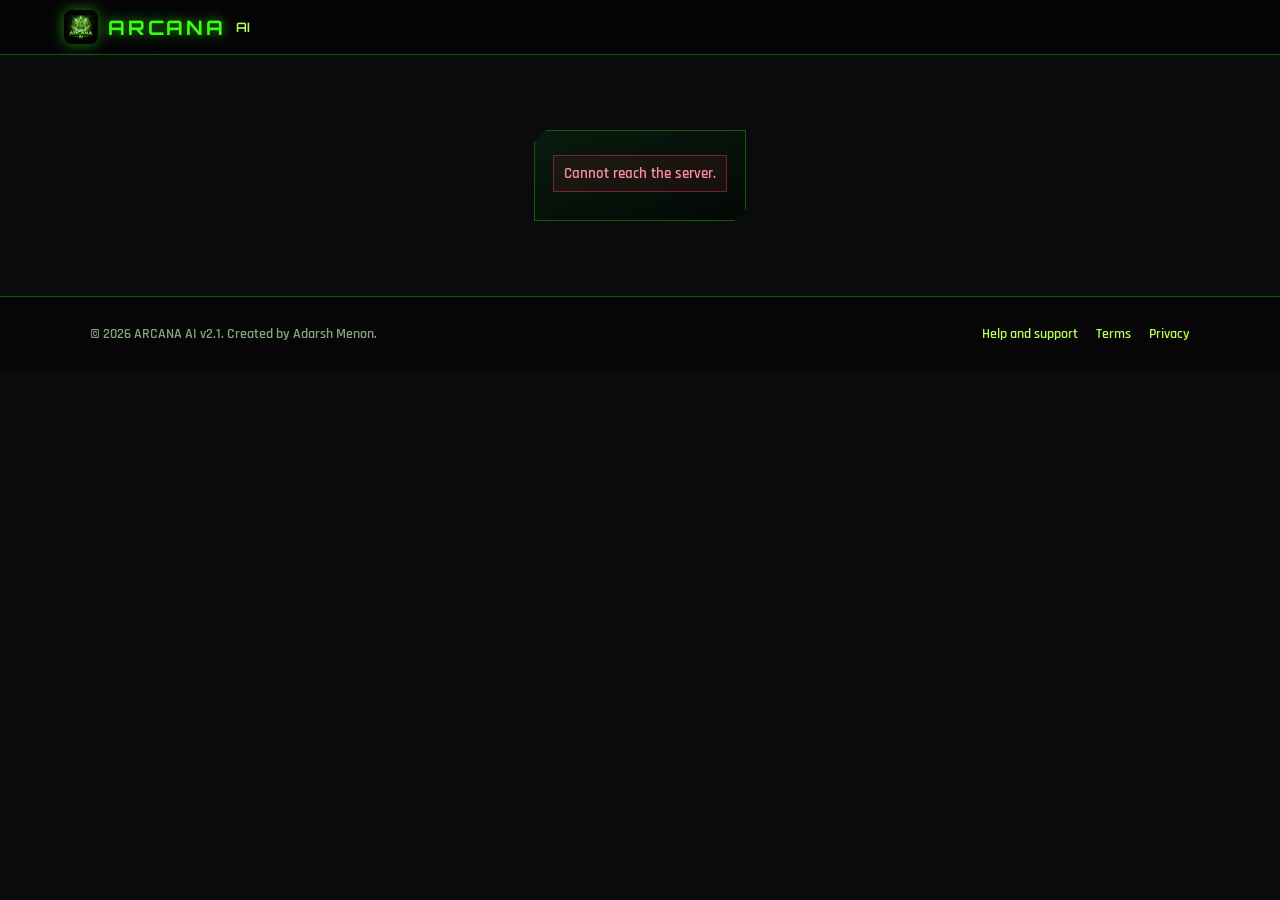
==== commit a4b449b5: "Gamified lobby, mature characters, wave fights, Snake and Hill Climb - Characters: grown-up faces an" ====
--- a/arcana/index.html
+++ b/arcana/index.html
@@ -20,7 +20,7 @@
   </header>
   <main id="app"><p class="muted">Loading...</p></main>
   <div id="toasts"></div>
-  <footer class="site-foot"><span>&copy; 2026 ARCANA AI v2.0. Created by Adarsh Menon.</span><nav><a href="/help.html">Help and support</a><a href="/terms.html">Terms</a><a href="/privacy.html">Privacy</a></nav></footer>
+  <footer class="site-foot"><span>&copy; 2026 ARCANA AI v2.1. Created by Adarsh Menon.</span><nav><a href="/help.html">Help and support</a><a href="/terms.html">Terms</a><a href="/privacy.html">Privacy</a></nav></footer>
   <script>if ("serviceWorker" in navigator) addEventListener("load", () => navigator.serviceWorker.register("sw.js").catch(() => {}));</script>
   <script src="arc.js"></script>
   <script src="home.js"></script>
--- a/arcana/hub.css
+++ b/arcana/hub.css
@@ -1,233 +1,240 @@
-/* ARCANA hub v3 - product UI.
-   Rules: solid obsidian surfaces, 1px borders, Inter with tabular numbers, a 12-column grid, neutral greys for data,
-   and #00FF66 only for primary actions and active-state indicators. No glows, gradients, blur or decorative motion. */
-body.hub {
-  --bg: #0a0b0d; --s1: #111316; --s2: #16191d; --s3: #1c2025; --b1: #23272e; --b2: #2e333b;
-  --t1: #e8eaed; --t2: #a0a6af; --t3: #6b7280; --acc: #00ff66; --acc-ink: #04140a; --acc-soft: rgba(0, 255, 102, .08);
-  --warn: #f5a524; --danger: #f04b5c; --r: 8px; --r-sm: 6px;
-  background: var(--bg); color: var(--t1); font: 400 14px/1.5 "Inter", system-ui, -apple-system, "Segoe UI", sans-serif;
-  font-feature-settings: "tnum" 1, "cv11" 1; -webkit-font-smoothing: antialiased; overflow-x: hidden;
+/* ARCANA hub: a game-launcher look. Angular frames, segmented bars, one accent colour, large type, no stacked rounded cards. */
+body.hub { overflow-x: hidden; }
+body.hub #stagebg { position: fixed; inset: 0; z-index: 0; transition: opacity .6s; } body.hub #stagebg canvas { display: block; }
+body.hub.noheroview #stagebg { opacity: .28; }
+body.hub::before { content: ""; position: fixed; inset: 0; z-index: 1; pointer-events: none; background: linear-gradient(90deg, rgba(1,4,2,.94) 0%, rgba(1,4,2,.72) 34%, rgba(1,4,2,0) 62%), linear-gradient(0deg, rgba(1,4,2,.9) 0%, rgba(1,4,2,0) 22%); }
+body.hub header { background: linear-gradient(180deg, rgba(0,0,0,.9), rgba(0,0,0,0)); border: 0; z-index: 20; padding-top: 14px; gap: 18px; }
+body.hub main { position: relative; z-index: 5; max-width: none; margin: 0; padding: 0; display: block; }
+body.hub .site-foot { position: relative; z-index: 6; background: transparent; border: 0; }
+#nav { display: flex; gap: 4px; margin-right: auto; margin-left: clamp(8px, 4vw, 56px); }
+#nav button { font-family: var(--head); font-size: 12px; letter-spacing: .26em; color: #7fa87a; background: none; border: 0; padding: 12px 16px; position: relative; animation: none; clip-path: none; box-shadow: none; }
+#nav button::after { content: ""; position: absolute; left: 12px; right: 12px; bottom: 4px; height: 2px; background: var(--neon); transform: scaleX(0) skewX(-30deg); transition: transform .25s; box-shadow: 0 0 10px var(--neon); }
+#nav button:hover { color: #fff; background: none; box-shadow: none; transform: none; } #nav button.on { color: var(--neon); text-shadow: 0 0 12px rgba(57,255,20,.7); } #nav button.on::after, #nav button:hover::after { transform: scaleX(1) skewX(-30deg); }
+.chipx { display: inline-flex; align-items: center; gap: 8px; font-family: var(--head); font-size: 12px; letter-spacing: .12em; color: #5eead4; padding: 6px 12px; background: rgba(94,234,212,.08); border: 1px solid rgba(94,234,212,.35); clip-path: polygon(8px 0, 100% 0, calc(100% - 8px) 100%, 0 100%); }
+.chipx.lv { color: var(--neon); border-color: rgba(57,255,20,.4); background: rgba(57,255,20,.08); }
+#who { display: flex; gap: 10px; align-items: center; }
+
+.view { min-height: calc(100vh - 150px); padding: clamp(10px, 2vw, 26px) clamp(16px, 5vw, 72px) 40px; max-width: 1500px; margin: 0 auto; animation: vin .5s cubic-bezier(.2,.8,.2,1) both; }
+@keyframes vin { from { opacity: 0; transform: translateX(-26px); filter: blur(4px); } to { opacity: 1; transform: none; filter: none; } }
+.col { width: min(560px, 100%); display: grid; gap: 22px; align-content: start; }
+.wide { width: 100%; }
+
+/* section heading: index number, title, rule */
+.sh { display: flex; align-items: center; gap: 12px; margin: 0 0 12px; font-family: var(--head); font-size: 12px; letter-spacing: .3em; color: var(--neon); text-transform: uppercase; } .sh i { font-style: normal; color: #1d7a10; } .sh::after { content: ""; flex: 1; height: 1px; background: linear-gradient(90deg, rgba(57,255,20,.5), transparent); }
+.plate { position: relative; padding: 18px 20px 20px; background: linear-gradient(180deg, rgba(5,14,8,.82), rgba(2,7,4,.74)); border-left: 3px solid var(--neon); clip-path: polygon(0 0, calc(100% - 18px) 0, 100% 18px, 100% 100%, 18px 100%, 0 calc(100% - 18px)); backdrop-filter: blur(6px); }
+.plate::before { content: ""; position: absolute; right: 0; top: 0; width: 18px; height: 18px; background: linear-gradient(225deg, var(--neon) 0 50%, transparent 50%); opacity: .7; }
+.plate h2 { font-size: 26px; color: #fff; margin: 4px 0 2px; letter-spacing: .03em; text-transform: none; font-family: var(--body); font-weight: 700; }
+.kick { font-family: var(--head); font-size: 11px; letter-spacing: .34em; color: var(--neon); text-transform: uppercase; }
+.sub { color: #9bc795; font-size: 18px; }
+
+/* player plate */
+.pl { display: flex; align-items: center; gap: 18px; }
+.ringlv { position: relative; width: 88px; height: 88px; flex: none; display: grid; place-items: center; font-family: var(--head); font-weight: 900; font-size: 34px; color: #fff; text-shadow: 0 0 16px var(--neon); } .ringlv small { position: absolute; bottom: 14px; font-size: 9px; letter-spacing: .3em; color: var(--neon); }
+.ringlv svg { position: absolute; inset: 0; transform: rotate(-90deg); } .ringlv circle { fill: none; stroke-width: 5; } .ringlv .t { stroke: #0d2a0a; } .ringlv .a { stroke: var(--neon); stroke-linecap: butt; filter: drop-shadow(0 0 6px var(--neon)); transition: stroke-dashoffset .8s; }
+.pl h1 { margin: 0; font-size: 30px; font-family: var(--body); text-transform: none; letter-spacing: .02em; text-shadow: none; } .pl .muted { margin-top: 2px; }
+
+/* segmented bars */
+.seg { display: flex; gap: 4px; margin: 10px 0 4px; } .seg i { flex: 1; height: 9px; background: #0d2a0a; transform: skewX(-24deg); } .seg i.on { background: var(--neon); box-shadow: 0 0 10px rgba(57,255,20,.6); } .seg i.cur { background: #fff; animation: blink 1.1s infinite; } @keyframes blink { 50% { opacity: .35; } }
+.xpbar { height: 8px; background: #0d2a0a; margin-top: 8px; transform: skewX(-24deg); position: relative; overflow: hidden; } .xpbar i { position: absolute; inset: 0 auto 0 0; background: linear-gradient(90deg, #1d8a0e, var(--neon)); box-shadow: 0 0 12px var(--neon); transition: width .8s; }
+
+/* game buttons: parallelogram, sliding fill */
+.gbtn { font-family: var(--head); font-size: 13px; letter-spacing: .24em; text-transform: uppercase; color: var(--neon); background: rgba(57,255,20,.06); border: 0; padding: 0; cursor: pointer; text-decoration: none; display: inline-block; position: relative; overflow: hidden; transform: skewX(-14deg); box-shadow: inset 0 0 0 1.5px #1d7a10; transition: box-shadow .2s, transform .15s; animation: none; clip-path: none; }
+.gbtn span { display: block; padding: 14px 28px; transform: skewX(14deg); position: relative; z-index: 1; transition: color .2s; }
+.gbtn::before { content: ""; position: absolute; inset: 0; background: var(--neon); transform: translateX(-102%); transition: transform .28s cubic-bezier(.3,.8,.2,1); }
+.gbtn:hover { box-shadow: inset 0 0 0 1.5px var(--neon), 0 0 22px rgba(57,255,20,.4); transform: skewX(-14deg) translateY(-2px); color: #021; background: rgba(57,255,20,.06); } .gbtn:hover::before { transform: none; } .gbtn:hover span { color: #021; } .gbtn:active { transform: skewX(-14deg) scale(.97); }
+.gbtn.hero { font-size: 17px; background: var(--neon); color: #021; } .gbtn.hero span { padding: 18px 54px; } .gbtn.hero::before { background: #fff; } .gbtn.hero { box-shadow: 0 0 26px rgba(57,255,20,.45); } .gbtn.hero::after { content: ""; position: absolute; top: 0; bottom: 0; width: 40px; left: -60px; background: rgba(255,255,255,.55); transform: skewX(20deg); animation: sheen 3s 1s infinite; } @keyframes sheen { to { left: 120%; } }
+.gbtn.danger { color: #ff8da1; box-shadow: inset 0 0 0 1.5px #7a1d2a; } .gbtn.danger::before { background: #ff3b5c; } .gbtn.sm span { padding: 8px 16px; font-size: 11px; }
+.gbtn:disabled { opacity: .35; pointer-events: none; }
+.acts { display: flex; flex-wrap: wrap; gap: 14px; margin-top: 16px; align-items: center; }
+
+/* readouts */
+.pips { display: flex; gap: 6px; margin: 8px 0; } .pips i { width: 26px; height: 8px; background: #0d2a0a; transform: skewX(-24deg); } .pips i.on { background: var(--neon2); box-shadow: 0 0 8px rgba(182,255,90,.7); }
+.styletag { display: inline-block; font-family: var(--head); font-size: 11px; letter-spacing: .25em; padding: 4px 12px; background: var(--neon); color: #021; text-transform: uppercase; clip-path: polygon(6px 0, 100% 0, calc(100% - 6px) 100%, 0 100%); } .styletag.guided { background: #5eead4; } .styletag.challenge { background: #ff6b8b; }
+.strip { display: grid; grid-template-columns: repeat(auto-fit, minmax(110px, 1fr)); gap: 0; border-top: 1px solid rgba(57,255,20,.25); } .strip div { padding: 12px 14px; border-right: 1px solid rgba(57,255,20,.12); } .strip b { display: block; font: 900 28px var(--head); color: #fff; } .strip span { font-size: 12px; letter-spacing: .22em; color: #7fa87a; text-transform: uppercase; } .strip em { font-style: normal; font-size: 13px; color: var(--neon2); }
+.nextlist { display: grid; gap: 2px; } .nextlist .nx { display: flex; justify-content: space-between; align-items: center; gap: 12px; padding: 10px 12px; background: rgba(57,255,20,.04); border-left: 2px solid #1d7a10; transition: all .2s; font-size: 17px; } .nextlist .nx:hover { background: rgba(57,255,20,.1); border-left-color: var(--neon); transform: translateX(6px); } .nx .k { font: 700 10px var(--head); letter-spacing: .22em; color: var(--neon); margin-right: 10px; }
+
+/* lists */
+.rows { display: grid; gap: 3px; } .rowi { display: grid; grid-template-columns: auto 1fr auto; gap: 14px; align-items: center; padding: 12px 14px; background: rgba(5,14,8,.7); border-left: 2px solid #145a0c; transition: all .2s; } .rowi:hover { background: rgba(57,255,20,.07); border-left-color: var(--neon); }
+.rowi.locked { opacity: .45; } .rowi h3 { margin: 0; font: 700 19px var(--body); letter-spacing: .02em; text-transform: none; color: #fff; } .rowi p { margin: 2px 0 0; color: #8fb78a; font-size: 15px; }
+.cap { min-width: 40px; height: 40px; display: grid; place-items: center; font: 900 16px var(--head); color: var(--neon); border: 1.5px solid #1d7a10; background: #020a04; transform: skewX(-8deg); } .rowi:not(.locked):hover .cap { border-color: var(--neon); box-shadow: 0 0 12px rgba(57,255,20,.4); }
+.tagx { font: 700 10px var(--head); letter-spacing: .2em; color: #5eead4; } .tagx.lock { color: #7a8a78; }
+.upgrade { display: grid; grid-template-columns: 1fr auto; gap: 10px; align-items: center; padding: 12px 14px; background: rgba(5,14,8,.7); border-left: 2px solid #145a0c; } .upgrade h3 { margin: 0 0 4px; font: 700 18px var(--body); text-transform: none; letter-spacing: .02em; color: #fff; } .upgrade p { margin: 0 0 6px; color: #8fb78a; font-size: 14px; }
+.shardbig { font: 900 38px var(--head); color: #5eead4; text-shadow: 0 0 16px rgba(94,234,212,.6); } .shardbig small { font-size: 11px; letter-spacing: .3em; margin-left: 8px; color: #7fa8a2; }
+.eq { cursor: pointer; } .eq.on { border-left-color: #5eead4; background: rgba(94,234,212,.08); } .eq.on .cap { border-color: #5eead4; color: #5eead4; }
+
+/* roadmap screen */
+.roadwrap { background: linear-gradient(180deg, rgba(3,10,5,.88), rgba(2,6,3,.86)); padding: 18px 22px; border-top: 2px solid var(--neon); backdrop-filter: blur(6px); }
+.gtabs { display: flex; gap: 6px; flex-wrap: wrap; margin-bottom: 10px; } .gtabs button { font-size: 11px; padding: 8px 14px; clip-path: polygon(6px 0, 100% 0, calc(100% - 6px) 100%, 0 100%); border: 0; background: rgba(57,255,20,.07); } .gtabs button.on { background: var(--neon); color: #021; }
+.legend { display: flex; gap: 18px; flex-wrap: wrap; color: #8fb78a; font-size: 14px; margin-top: 8px; } .legend i { display: inline-block; width: 10px; height: 10px; margin-right: 6px; transform: rotate(45deg); }
+.detail { margin-top: 14px; padding: 16px 18px; background: rgba(57,255,20,.05); border-left: 3px solid var(--neon); animation: vin .35s both; }
+.empty { padding: 30px; text-align: center; color: #8fb78a; border: 1px dashed rgba(57,255,20,.3); }
+.drop { display: grid; place-items: center; text-align: center; gap: 4px; padding: 26px; border: 1.5px dashed rgba(57,255,20,.45); background: rgba(57,255,20,.04); cursor: pointer; transition: all .2s; margin-bottom: 12px; } .drop:hover, .drop.over { background: rgba(57,255,20,.1); border-color: var(--neon); }
+
+@media (max-width: 900px) {
+  body.hub::before { background: linear-gradient(0deg, rgba(1,4,2,.95), rgba(1,4,2,.6)); } body.hub #stagebg { opacity: .45; }
+  #nav { position: fixed; bottom: 0; left: 0; right: 0; margin: 0; z-index: 30; background: rgba(0,0,0,.92); border-top: 1px solid var(--line); justify-content: space-around; } #nav button { padding: 14px 6px; font-size: 10px; letter-spacing: .12em; }
+  .view { padding-bottom: 90px; } .gbtn.hero span { padding: 16px 30px; }
 }
-body.hub::before, body.hub #stagebg { display: none; }
-body.hub * { text-shadow: none; }
-
-/* ---- app bar ---- */
-body.hub header { position: sticky; top: 0; z-index: 30; height: 56px; display: flex; align-items: center; gap: 32px; padding: 0 24px; background: var(--bg); border-bottom: 1px solid var(--b1); backdrop-filter: none; }
-body.hub .brand { gap: 10px; } body.hub .brand img { width: 28px; height: 28px; border-radius: 6px; box-shadow: none; }
-body.hub .brand b { font: 700 16px "Orbitron", sans-serif; letter-spacing: .12em; color: var(--t1); text-shadow: none; } body.hub .brand span { display: none; }
-#nav { display: flex; align-self: stretch; gap: 4px; margin: 0 auto 0 0; background: none; border: 0; padding: 0; }
-#nav button { position: relative; height: 100%; padding: 0 14px; background: none; border: 0; border-radius: 0; color: var(--t2); font: 500 14px "Inter", sans-serif; letter-spacing: 0; text-transform: none; cursor: pointer; box-shadow: none; animation: none; clip-path: none; transform: none; transition: color .12s; }
-#nav button:hover { color: var(--t1); background: none; box-shadow: none; transform: none; }
-#nav button.on { color: var(--t1); background: none; box-shadow: none; } #nav button.on::after { content: ""; position: absolute; left: 14px; right: 14px; bottom: -1px; height: 2px; background: var(--acc); }
-#who { display: flex; align-items: center; gap: 16px; }
-.hstat { display: flex; flex-direction: column; line-height: 1.15; } .hstat span { font-size: 11px; color: var(--t3); } .hstat b { font-weight: 600; font-size: 14px; color: var(--t1); }
-.userbtn { display: flex; align-items: center; gap: 8px; background: none; border: 1px solid var(--b1); border-radius: var(--r-sm); padding: 4px 10px 4px 4px; color: var(--t1); font: 500 13px "Inter", sans-serif; cursor: pointer; animation: none; clip-path: none; box-shadow: none; text-transform: none; letter-spacing: 0; }
-.userbtn:hover { border-color: var(--b2); background: var(--s1); color: var(--t1); transform: none; box-shadow: none; }
-.avatar { width: 26px; height: 26px; border-radius: 5px; display: grid; place-items: center; font: 600 12px "Inter", sans-serif; background: var(--s3); color: var(--t1); border: 1px solid var(--b2); flex: none; box-shadow: none; }
-.iconbtn2 { background: none; border: 0; color: var(--t2); font: 500 13px "Inter", sans-serif; padding: 6px 4px; cursor: pointer; letter-spacing: 0; text-transform: none; animation: none; clip-path: none; box-shadow: none; }
-.iconbtn2:hover { color: var(--t1); background: none; transform: none; box-shadow: none; }
-
-/* ---- layout: 12-column grid ---- */
-body.hub main { position: relative; max-width: 1440px; margin: 0 auto; padding: 24px 24px 64px; display: block; }
-.view { animation: none; }
-.grid12 { display: grid; grid-template-columns: repeat(12, minmax(0, 1fr)); gap: 24px; align-items: start; }
-.c3 { grid-column: span 3; } .c4 { grid-column: span 4; } .c5 { grid-column: span 5; } .c6 { grid-column: span 6; } .c7 { grid-column: span 7; } .c8 { grid-column: span 8; } .c9 { grid-column: span 9; } .c12 { grid-column: span 12; }
-.stack { display: grid; gap: 24px; align-content: start; }
-.pagehead { display: flex; align-items: flex-end; justify-content: space-between; gap: 16px; margin: 0 0 24px; }
-.pagehead h1 { font: 600 22px "Inter", sans-serif; letter-spacing: -.01em; margin: 0; color: var(--t1); } .pagehead p { margin: 4px 0 0; color: var(--t2); }
-
-/* ---- panels ---- */
-.panel, .glass, .plate { position: relative; background: var(--s1); border: 1px solid var(--b1); border-radius: var(--r); padding: 20px; box-shadow: none; backdrop-filter: none; clip-path: none; }
-.glass.accent, .panel.accent { border-color: var(--b1); }
-.ph, .ch { display: flex; align-items: center; justify-content: space-between; gap: 12px; margin: 0 0 16px; }
-.ph h2, .ph h3 { margin: 0; } .ph p { margin: 2px 0 0; color: var(--t2); font-size: 13px; }
-body.hub h1, body.hub h2, body.hub h3 { text-transform: none; letter-spacing: -.005em; text-shadow: none; font-family: "Inter", sans-serif; color: var(--t1); }
-body.hub h1 { font-size: 20px; font-weight: 600; margin: 0; } body.hub h2, .plate h2 { font-size: 15px; font-weight: 600; margin: 0 0 4px; }
-body.hub h3 { font-size: 12px; font-weight: 600; color: var(--t2); margin: 16px 0 8px; }
-.lbl, .sh, .kick { display: flex; align-items: center; gap: 6px; margin: 0; font: 600 13px "Inter", sans-serif; letter-spacing: 0; text-transform: none; color: var(--t1); }
-.sh { margin-bottom: 16px; } .sh i { display: none; } .sh::after { display: none; } .lbl b { color: var(--t1); font-weight: 600; }
-.muted { color: var(--t2); } .small { font-size: 13px; } .sub { color: var(--t2); font-size: 14px; } .num { font-variant-numeric: tabular-nums; }
-body.hub a { color: var(--t1); text-decoration-color: var(--b2); text-underline-offset: 3px; } body.hub a:hover { text-decoration-color: var(--t2); }
-.divider { height: 1px; background: var(--b1); margin: 16px 0; }
-
-/* ---- buttons ---- */
-.gbtn, .btn2 { display: inline-flex; align-items: center; justify-content: center; gap: 6px; height: 34px; padding: 0 14px; border-radius: var(--r-sm); border: 1px solid var(--b2); background: var(--s2); color: var(--t1);
-  font: 500 13px "Inter", sans-serif; letter-spacing: 0; text-transform: none; text-decoration: none; cursor: pointer; transition: background .12s, border-color .12s; box-shadow: none; animation: none; clip-path: none; transform: none; overflow: visible; }
-.gbtn span { padding: 0; transform: none; display: inline; } .gbtn::before, .gbtn::after { display: none; }
-.gbtn:hover { background: var(--s3); border-color: #3a4049; color: var(--t1); transform: none; box-shadow: none; }
-.gbtn.hero { height: 38px; padding: 0 18px; background: var(--acc); border-color: var(--acc); color: var(--acc-ink); font-weight: 600; box-shadow: none; }
-.gbtn.hero:hover { background: #33ff85; border-color: #33ff85; color: var(--acc-ink); filter: none; box-shadow: none; }
-.gbtn.hero span { padding: 0; } .gbtn.sm { height: 28px; padding: 0 10px; font-size: 12px; } .gbtn.sm span { padding: 0; }
-.gbtn.danger { color: #f6a3ad; } .gbtn.danger:hover { border-color: rgba(240,75,92,.5); background: rgba(240,75,92,.08); color: #fff; }
-.gbtn:disabled { opacity: .4; pointer-events: none; } .acts { display: flex; flex-wrap: wrap; gap: 8px; align-items: center; margin-top: 16px; }
-
-/* ---- data primitives ---- */
-.meter, .bar2, .bar { height: 4px; border-radius: 2px; background: var(--b1); overflow: hidden; } .meter i, .bar2 i, .bar i { display: block; height: 100%; background: var(--t2); border-radius: 2px; box-shadow: none; transition: width .3s; }
-.bar.mid i { background: var(--warn); } .bar.bad i { background: var(--danger); }
-.badge { display: inline-flex; align-items: center; height: 20px; padding: 0 7px; border-radius: 4px; font: 500 11px "Inter", sans-serif; color: var(--t2); background: var(--s3); border: 1px solid var(--b2); white-space: nowrap; }
-.badge.active { color: var(--acc); border-color: rgba(0,255,102,.35); background: var(--acc-soft); } .badge.done { color: var(--t1); } .badge.warn { color: var(--warn); border-color: rgba(245,165,36,.35); background: rgba(245,165,36,.06); }
-.styletag { display: inline-flex; height: 20px; align-items: center; padding: 0 7px; border-radius: 4px; font: 500 11px "Inter", sans-serif; letter-spacing: 0; text-transform: capitalize; color: var(--t1); background: var(--s3); border: 1px solid var(--b2); clip-path: none; }
-.styletag.guided, .styletag.challenge { color: var(--t1); background: var(--s3); border-color: var(--b2); }
-.statgrid { display: grid; grid-template-columns: repeat(4, 1fr); border: 1px solid var(--b1); border-radius: var(--r-sm); overflow: hidden; }
-.statgrid div { padding: 12px 14px; border-right: 1px solid var(--b1); } .statgrid div:last-child { border-right: 0; }
-.statgrid span { display: block; font-size: 12px; color: var(--t3); } .statgrid b { display: block; margin-top: 2px; font: 600 20px "Inter", sans-serif; letter-spacing: -.01em; color: var(--t1); }
-.kv { display: grid; grid-template-columns: repeat(6, 1fr); border: 1px solid var(--b1); border-radius: var(--r-sm); overflow: hidden; } .kv div { padding: 14px 16px; border-right: 1px solid var(--b1); background: none; border-radius: 0; } .kv div:last-child { border-right: 0; }
-.kv b { display: block; font: 600 22px "Inter", sans-serif; color: var(--t1); } .kv span { font-size: 12px; letter-spacing: 0; text-transform: none; color: var(--t3); }
-.cbar { display: grid; grid-template-columns: minmax(0, 1fr) 96px 40px; gap: 12px; align-items: center; font-size: 13px; padding: 6px 0; border-bottom: 1px solid var(--b1); } .cbar:last-child { border-bottom: 0; } .cbar b { text-align: right; font-weight: 500; color: var(--t2); } .cbar span { overflow: hidden; text-overflow: ellipsis; white-space: nowrap; }
-.pips { display: grid; grid-template-columns: repeat(5, 1fr); gap: 4px; margin: 10px 0; } .pips i { height: 4px; border-radius: 2px; background: var(--b1); } .pips i.on { background: var(--t1); box-shadow: none; }
-.chips { display: flex; flex-wrap: wrap; gap: 6px; } .chip { height: 24px; display: inline-flex; align-items: center; padding: 0 8px; border-radius: 4px; font-size: 12px; background: var(--s2); border: 1px solid var(--b1); color: var(--t1); } .chip.weak { border-color: rgba(245,165,36,.35); } .chip.strong { border-color: var(--b2); }
-.ach { display: flex; flex-wrap: wrap; gap: 6px; } .ach .a { height: 26px; display: inline-flex; align-items: center; padding: 0 10px; border-radius: 4px; border: 1px solid var(--b1); color: var(--t3); font-size: 12px; } .ach .a.on { color: var(--t1); border-color: var(--b2); background: var(--s2); }
-.ul { margin: 4px 0 0; padding-left: 18px; display: grid; gap: 6px; color: var(--t1); } .ul li::marker { color: var(--t3); }
-.empty { padding: 32px 16px; text-align: center; color: var(--t2); border: 1px dashed var(--b2); border-radius: var(--r-sm); }
-
-/* ---- profile ---- */
-.pf { display: grid; grid-template-columns: auto minmax(0, 1fr) minmax(280px, 1.4fr); gap: 24px; align-items: center; }
-.pf-av { width: 48px; height: 48px; border-radius: 8px; display: grid; place-items: center; font: 600 20px "Inter", sans-serif; background: var(--s3); border: 1px solid var(--b2); }
-.pf-name { font: 600 18px "Inter", sans-serif; } .pf-sub { color: var(--t2); font-size: 13px; }
-.pf-xp .row-sb { display: flex; justify-content: space-between; font-size: 12px; color: var(--t2); margin-bottom: 6px; }
-
-/* ---- quests list (left) ---- */
-.qlist { display: grid; gap: 2px; margin: 0 -8px; }
-.qgame { border: 0; border-radius: var(--r-sm); background: none; overflow: visible; margin: 0; }
-.qgame > button { width: 100%; display: grid; grid-template-columns: minmax(0, 1fr) auto; gap: 6px 12px; text-align: left; background: none; border: 0; border-radius: var(--r-sm); padding: 10px 8px; color: var(--t1); cursor: pointer; font: 500 14px "Inter", sans-serif; letter-spacing: 0; text-transform: none; position: relative; animation: none; clip-path: none; box-shadow: none; }
-.qgame > button span:first-child { overflow: hidden; text-overflow: ellipsis; white-space: nowrap; }
-.qgame > button:hover { background: var(--s2); transform: none; box-shadow: none; color: var(--t1); }
-.qgame.on > button { background: var(--s2); } .qgame.on > button::before { content: ""; position: absolute; left: 0; top: 8px; bottom: 8px; width: 2px; border-radius: 1px; background: var(--acc); }
-.qgame .pct { font: 500 12px "Inter", sans-serif; color: var(--t2); } .qgame .bar2 { grid-column: 1 / -1; }
-.qch { list-style: none; margin: 2px 0 8px; padding: 0; display: grid; }
-.qch li { display: grid; grid-template-columns: 28px minmax(0, 1fr) auto; gap: 8px; align-items: center; padding: 7px 8px; border-radius: var(--r-sm); font-size: 13px; color: var(--t1); cursor: pointer; }
-.qch li:hover { background: var(--s2); } .qch li.locked { color: var(--t3); cursor: default; } .qch li.locked:hover { background: none; }
-.qch .st { font: 500 11px "Inter", sans-serif; color: var(--t3); width: auto; height: auto; border: 0; border-radius: 0; display: block; background: none; }
-.qch em { font-style: normal; } .qch li .badge { justify-self: end; }
-
-/* ---- season bracket (centre) ---- */
-.bracket { display: grid; grid-auto-flow: column; grid-auto-columns: minmax(200px, 1fr); gap: 0; overflow-x: auto; padding-bottom: 4px; }
-.stage { position: relative; margin-right: 28px; background: var(--s2); border: 1px solid var(--b1); border-radius: var(--r); padding: 14px; cursor: pointer; transition: border-color .12s; display: flex; flex-direction: column; min-height: 100%; }
-.stage:last-child { margin-right: 0; } .stage:hover { border-color: var(--b2); }
-.stage:not(:last-child)::after { content: ""; position: absolute; top: 34px; right: -29px; width: 28px; height: 1px; background: var(--b2); }
-.stage.current { border-color: var(--acc); } .stage.current:not(:last-child)::after { background: var(--b2); }
-.stage.locked { cursor: default; } .stage.locked .st-title, .stage.locked .st-topics { color: var(--t3); }
-.stage.sel { box-shadow: inset 0 0 0 1px var(--t2); } .stage.current.sel { box-shadow: none; }
-.st-head { display: flex; justify-content: space-between; align-items: center; gap: 8px; margin-bottom: 10px; } .st-no { font: 500 12px "Inter", sans-serif; color: var(--t3); }
-.st-title { font: 600 14px "Inter", sans-serif; color: var(--t1); margin-bottom: 10px; min-height: 2.6em; }
-.st-topics { list-style: none; margin: 0; padding: 0; display: grid; gap: 6px; font-size: 12px; color: var(--t2); flex: 1; }
-.st-topics li { display: grid; grid-template-columns: 8px minmax(0, 1fr) auto; gap: 8px; align-items: center; } .st-topics li span:nth-child(2) { overflow: hidden; text-overflow: ellipsis; white-space: nowrap; }
-.dot { width: 8px; height: 8px; border-radius: 50%; background: var(--b2); } .dot.m3 { background: var(--t1); } .dot.m2 { background: var(--t3); } .dot.m1 { background: var(--warn); }
-.st-foot { margin-top: 12px; padding-top: 10px; border-top: 1px solid var(--b1); display: flex; justify-content: space-between; font-size: 12px; color: var(--t3); }
-.legend3 { display: flex; gap: 16px; flex-wrap: wrap; margin-top: 14px; font-size: 12px; color: var(--t3); } .legend3 span { display: inline-flex; align-items: center; gap: 6px; }
-.nodecard { margin-top: 16px; padding: 16px; background: var(--s2); border: 1px solid var(--b1); border-radius: var(--r); animation: none; }
-.nodecard h2 { font-size: 16px; } .nodecard .acts { margin-top: 14px; }
-
-/* ---- leaderboard table ---- */
-.tbl { width: 100%; border-collapse: collapse; font-size: 13px; }
-.tbl th { text-align: left; font: 500 12px "Inter", sans-serif; color: var(--t3); padding: 0 8px 8px; border-bottom: 1px solid var(--b1); }
-.tbl td { padding: 9px 8px; border-bottom: 1px solid var(--b1); } .tbl tr:last-child td { border-bottom: 0; }
-.tbl .r { text-align: right; } .tbl .rk { width: 28px; color: var(--t3); } .tbl .nm { max-width: 120px; overflow: hidden; text-overflow: ellipsis; white-space: nowrap; font-weight: 500; }
-.tbl tr.me td { background: var(--s2); } .tbl tr.me td:first-child { box-shadow: inset 2px 0 0 var(--acc); color: var(--acc); }
-.tblfoot { display: flex; justify-content: space-between; margin-top: 12px; font-size: 12px; color: var(--t2); }
-
-/* ---- generic rows (quests, armory) ---- */
-.rows { display: grid; gap: 0; }
-.rowi { display: grid; grid-template-columns: auto minmax(0, 1fr) auto; gap: 14px; align-items: center; padding: 12px 0; border: 0; border-bottom: 1px solid var(--b1); border-radius: 0; background: none; }
-.rowi:last-child { border-bottom: 0; } .rowi:hover { border-color: var(--b1); background: none; } .rowi.locked { opacity: .5; }
-.rowi h3 { margin: 0; font: 500 14px "Inter", sans-serif; letter-spacing: 0; color: var(--t1); } .rowi p { margin: 2px 0 0; color: var(--t2); font-size: 13px; }
-.cap { min-width: 32px; height: 32px; border-radius: 6px; display: grid; place-items: center; font: 600 13px "Inter", sans-serif; color: var(--t1); background: var(--s3); border: 1px solid var(--b2); transform: none; box-shadow: none; }
-.rowi.locked .cap { color: var(--t3); }
-.tagx { font: 500 12px "Inter", sans-serif; letter-spacing: 0; color: var(--t2); } .tagx.lock { color: var(--t3); }
-.eq { cursor: pointer; } .eq.on .cap { border-color: var(--acc); color: var(--acc); background: var(--acc-soft); } .eq.on { background: none; }
-.upgrade { display: grid; grid-template-columns: minmax(0, 1fr) auto; gap: 12px; align-items: center; padding: 12px 0; border-bottom: 1px solid var(--b1); background: none; border-radius: 0; } .upgrade:last-child { border-bottom: 0; }
-.upgrade h3 { margin: 0 0 2px; font: 500 14px "Inter", sans-serif; letter-spacing: 0; color: var(--t1); } .upgrade p { margin: 0; color: var(--t2); font-size: 13px; }
-.shardbig { font: 600 28px "Inter", sans-serif; color: var(--t1); text-shadow: none; } .shardbig small { font-size: 13px; font-weight: 400; color: var(--t2); margin-left: 8px; letter-spacing: 0; }
-.nextlist { display: grid; gap: 0; } .nx { display: flex; justify-content: space-between; align-items: center; gap: 12px; padding: 10px 0; border: 0; border-bottom: 1px solid var(--b1); border-radius: 0; background: none; font-size: 13px; } .nx:last-child { border-bottom: 0; } .nx:hover { border-color: var(--b1); }
-.nx .k { display: block; font: 500 11px "Inter", sans-serif; letter-spacing: 0; color: var(--t3); margin-bottom: 1px; text-transform: capitalize; }
-
-/* ---- forms ---- */
-.drop { display: grid; place-items: center; text-align: center; gap: 4px; padding: 28px 16px; border: 1px dashed var(--b2); border-radius: var(--r); background: var(--s2); cursor: pointer; margin-bottom: 14px; font-family: "Inter", sans-serif; letter-spacing: 0; text-transform: none; transition: border-color .12s; }
-.drop b { font: 500 14px "Inter", sans-serif; color: var(--t1); letter-spacing: 0; } .drop:hover, .drop.over { border-color: var(--t3); background: var(--s2); }
-body.hub label { display: grid; gap: 6px; font: 500 12px "Inter", sans-serif; letter-spacing: 0; text-transform: none; color: var(--t2); margin-bottom: 14px; }
-body.hub textarea, body.hub input, body.hub select { background: var(--bg); border: 1px solid var(--b2); border-radius: var(--r-sm); color: var(--t1); font: 400 14px "Inter", sans-serif; padding: 9px 11px; letter-spacing: 0; }
-body.hub textarea:focus, body.hub input:focus { border-color: var(--t3); box-shadow: 0 0 0 3px rgba(255,255,255,.04); outline: none; }
-.pbar { height: 4px; border-radius: 2px; background: var(--b1); overflow: hidden; margin: 10px 0 6px; } .pbar i { display: block; height: 100%; width: 0; background: var(--acc); box-shadow: none; transition: width .4s; }
-.gtabs { display: flex; gap: 0; flex-wrap: wrap; border-bottom: 1px solid var(--b1); margin-bottom: 16px; }
-.gtabs button { position: relative; background: none; border: 0; border-radius: 0; padding: 10px 12px; color: var(--t2); font: 500 13px "Inter", sans-serif; letter-spacing: 0; text-transform: none; cursor: pointer; animation: none; clip-path: none; box-shadow: none; }
-.gtabs button:hover { color: var(--t1); background: none; transform: none; box-shadow: none; } .gtabs button.on { color: var(--t1); background: none; } .gtabs button.on::after { content: ""; position: absolute; left: 12px; right: 12px; bottom: -1px; height: 2px; background: var(--acc); }
-.err { color: #f6a3ad; background: rgba(240,75,92,.06); border: 1px solid rgba(240,75,92,.3); border-radius: var(--r-sm); padding: 8px 10px; font-size: 13px; }
-
-/* ---- Arc Search in the hub ---- */
-body.hub #arc.inline { --a: #00ff66; --a2: #a0a6af; height: min(72vh, 720px); background: var(--s1); border: 1px solid var(--b1); border-radius: var(--r); backdrop-filter: none; font-family: "Inter", sans-serif; color: var(--t1); }
-body.hub #arc .arc-head { padding: 14px 18px; border-bottom: 1px solid var(--b1); } body.hub #arc .arc-head div { font: 600 15px "Inter", sans-serif; letter-spacing: 0; } body.hub #arc .arc-head div b { color: var(--t1); text-shadow: none; } body.hub #arc .arc-head span { font: 400 12px "Inter", sans-serif; letter-spacing: 0; text-transform: none; color: var(--t3); }
-body.hub #arc .arc-tabs { padding: 0 18px; border-bottom: 1px solid var(--b1); gap: 0; } body.hub #arc .arc-tabs button { flex: none; position: relative; background: none; color: var(--t2); clip-path: none; border-radius: 0; font: 500 13px "Inter", sans-serif; letter-spacing: 0; text-transform: none; padding: 10px 12px; }
-body.hub #arc .arc-tabs button.on { background: none; color: var(--t1); } body.hub #arc .arc-tabs button.on::after { content: ""; position: absolute; left: 12px; right: 12px; bottom: -1px; height: 2px; background: var(--acc); }
-body.hub #arc .arc-m { font-size: 14px; line-height: 1.6; animation: none; max-width: 86%; } body.hub #arc .arc-m.user { background: var(--s3); border: 1px solid var(--b2); border-radius: 8px; clip-path: none; color: var(--t1); }
-body.hub #arc .arc-m.assistant { background: none; border: 0; border-left: 0; padding-left: 0; } body.hub #arc .arc-m h3, body.hub #arc .arc-m h4 { font: 600 14px "Inter", sans-serif; letter-spacing: 0; color: var(--t1); }
-body.hub #arc .arc-m b { color: var(--t1); } body.hub #arc .arc-m a { color: var(--t1); } body.hub #arc .arc-src { font: 500 11px "Inter", sans-serif; letter-spacing: 0; color: var(--t3); }
-body.hub #arc .arc-sugg button { border-radius: 6px; border: 1px solid var(--b2); color: var(--t2); font: 500 12px "Inter", sans-serif; background: none; } body.hub #arc .arc-sugg button:hover { color: var(--t1); border-color: #3a4049; background: var(--s2); }
-body.hub #arc .arc-form textarea { border-radius: 6px; background: var(--bg); border: 1px solid var(--b2); font: 400 14px "Inter", sans-serif; } body.hub #arc .arc-form textarea:focus { border-color: var(--t3); box-shadow: none; }
-body.hub #arc .arc-send { border-radius: 6px; clip-path: none; background: var(--acc); color: var(--acc-ink); width: 44px; font-size: 16px; } body.hub #arc .arc-foot { color: var(--t3); font-size: 12px; } body.hub #arc .arc-clear { color: var(--t3); }
-body.hub #arc .arc-find { border-radius: 6px; font-family: "Inter", sans-serif; } body.hub #arc .arc-note { border-left: 0; border: 1px solid var(--b1); border-radius: 6px; background: var(--s2); } body.hub #arc .arc-note b { font: 600 13px "Inter", sans-serif; letter-spacing: 0; color: var(--t1); }
-body.hub #arc .arc-typing i { background: var(--t3); }
-
-/* ---- footer ---- */
-body.hub .site-foot { background: none; border-top: 1px solid var(--b1); max-width: 1440px; margin: 0 auto; padding: 20px 24px; font: 400 12px "Inter", sans-serif; color: var(--t3); } body.hub .site-foot a { color: var(--t2); }
-
-/* ---- login / landing (not logged in): calm, product-like ---- */
-.landing #bg { opacity: .28; }
-.landing .logoline { font-size: clamp(36px, 6vw, 64px); text-shadow: none; animation: none; color: #e8eaed; letter-spacing: .1em; }
-.landing .logoline b { box-shadow: none; text-shadow: none; color: #00ff66; border-color: #00ff66; }
-.landing .tag { font-family: "Inter", sans-serif; font-weight: 600; letter-spacing: -.01em; } .landing .tag em { text-shadow: none; color: #00ff66; border-bottom-width: 2px; }
-.landing .intro p.muted { font-family: "Inter", sans-serif; font-size: 16px; color: #a0a6af; max-width: 560px; }
-.landing .steps div { background: #111316; border: 1px solid #23272e; border-radius: 8px; backdrop-filter: none; } .landing .steps div:hover { transform: none; box-shadow: none; border-color: #2e333b; }
-.landing .steps i { background: #1c2025; color: #e8eaed; box-shadow: none; border: 1px solid #2e333b; } .landing .steps b { font-family: "Inter", sans-serif; letter-spacing: 0; } .landing .steps span { font-family: "Inter", sans-serif; color: #a0a6af; }
-.landing .by { font-family: "Inter", sans-serif; letter-spacing: 0; color: #6b7280; } .landing .by b { color: #a0a6af; }
-#authbox .card.auth { background: #111316; border: 1px solid #23272e; border-radius: 10px; clip-path: none; backdrop-filter: none; box-shadow: 0 20px 50px rgba(0, 0, 0, .45); padding: 28px; font-family: "Inter", sans-serif; }
-#authbox .card.auth h1 { font: 600 20px "Inter", sans-serif; text-shadow: none; letter-spacing: -.01em; text-transform: none; color: #e8eaed; }
-#authbox .tabs { gap: 0; border-bottom: 1px solid #23272e; } #authbox .tabs button { position: relative; background: none; border: 0; border-radius: 0; clip-path: none; color: #a0a6af; font: 500 13px "Inter", sans-serif; letter-spacing: 0; text-transform: none; animation: none; box-shadow: none; }
-#authbox .tabs button.on { color: #e8eaed; background: none; } #authbox .tabs button.on::after { content: ""; position: absolute; left: 8px; right: 8px; bottom: -1px; height: 2px; background: #00ff66; }
-#authbox label { font: 500 12px "Inter", sans-serif; letter-spacing: 0; text-transform: none; color: #a0a6af; } #authbox input { border-radius: 6px; background: #0a0b0d; border: 1px solid #2e333b; font: 400 14px "Inter", sans-serif; } #authbox input:focus { border-color: #6b7280; box-shadow: none; }
-#authbox button.primary { height: 40px; border-radius: 6px; clip-path: none; background: #00ff66; color: #04140a; font: 600 14px "Inter", sans-serif; letter-spacing: 0; text-transform: none; box-shadow: none; animation: none; }
-#authbox .pickc { border-radius: 8px; } #authbox .trust, #authbox .small { font-family: "Inter", sans-serif; }
-
-/* ---- responsive ---- */
-@media (max-width: 1200px) { .grid12 > .c3, .grid12 > .c6, .grid12 > .c9 { grid-column: span 12; } .grid12 > .c3.side { grid-column: span 6; } .pf { grid-template-columns: auto 1fr; } .pf .pf-xp { grid-column: 1 / -1; } }
-@media (max-width: 1200px) { .grid12 > .order-a { order: 1; } .grid12 > .order-b { order: 2; } .grid12 > .order-c { order: 3; } }
+@media (prefers-reduced-motion: reduce) { .view, .gbtn.hero::after { animation: none; } }
+
+/* login card matches the hub plates */
+#authbox .card.auth { border: 0; border-left: 3px solid var(--neon); background: linear-gradient(180deg, rgba(5,14,8,.9), rgba(2,7,4,.86)); clip-path: polygon(0 0, calc(100% - 18px) 0, 100% 18px, 100% 100%, 18px 100%, 0 calc(100% - 18px)); }
+#authbox .tabs button { clip-path: polygon(6px 0, 100% 0, calc(100% - 6px) 100%, 0 100%); }
+
+/* breathing room */
+.view { padding-top: clamp(26px, 4vw, 56px); padding-left: clamp(22px, 7vw, 110px); padding-bottom: 80px; }
+.col { gap: 34px; width: min(600px, 100%); }
+.plate { padding: 28px 32px 30px; } .plate .sh { margin-bottom: 20px; }
+.plate h2 { margin: 10px 0 6px; } .plate .sub { margin-bottom: 4px; }
+.pl { gap: 26px; } .seg { margin: 18px 0 8px; } .acts { gap: 22px; margin-top: 26px; }
+.pips { margin: 14px 0; } .plate p { line-height: 1.5; }
+.nextlist { gap: 8px; } .nextlist .nx { padding: 14px 16px; }
+.rows { gap: 8px; } .rowi { padding: 16px 18px; gap: 18px; } .upgrade { padding: 16px 18px; }
+.strip div { padding: 18px 20px; }
+.roadwrap { padding: 30px 34px; } .gtabs { margin-bottom: 22px; gap: 10px; } .legend { margin-top: 18px; gap: 26px; } .detail { margin-top: 24px; padding: 22px 26px; }
+.plate h3 { margin-top: 22px; } .chips { gap: 8px; }
+#authbox .card.auth { padding: 34px 36px; } #authbox label { margin-bottom: 18px; }
+header { padding-left: clamp(22px, 5vw, 72px); padding-right: clamp(22px, 5vw, 72px); }
+.site-foot { padding-left: clamp(22px, 7vw, 110px); padding-right: clamp(22px, 7vw, 110px); padding-top: 28px; padding-bottom: 28px; }
+@media (max-width: 900px) { .plate { padding: 20px 20px 22px; } .col { gap: 22px; } .view { padding-left: 16px; padding-right: 16px; } }
+
+/* ===================== v4 upgrades: the lobby is a game menu again ===================== */
+.lobby { display: grid; grid-template-columns: minmax(0, 600px) minmax(0, 1fr) minmax(280px, 330px); gap: 30px; align-items: start; }
+.lobby > .col.side { grid-column: 3; }
+.two { display: grid; grid-template-columns: repeat(auto-fit, minmax(340px, 1fr)); gap: 28px; align-items: start; }
+.three { display: grid; grid-template-columns: repeat(auto-fit, minmax(300px, 1fr)); gap: 28px; align-items: start; }
+.col.side { width: 100%; }
+
+/* HUD xp in the top bar */
+.hudxp { display: grid; gap: 4px; min-width: 110px; } .hudxp b { font: 700 12px "Orbitron", sans-serif; letter-spacing: .18em; color: var(--neon); text-shadow: 0 0 10px rgba(57,255,20,.6); }
+.hudxp span { height: 5px; background: #0d2a0a; transform: skewX(-24deg); overflow: hidden; display: block; } .hudxp span i { display: block; height: 100%; background: linear-gradient(90deg, #1d8a0e, var(--neon)); box-shadow: 0 0 10px var(--neon); }
+
+/* player strip */
+.strip.mini { grid-template-columns: repeat(3, 1fr); margin: 18px -32px -30px; } .strip.mini b { font-size: 22px; }
+
+/* quest plate + season path */
+.plate.quest { border-left-width: 4px; }
+.pmap { display: flex; align-items: center; gap: 0; margin: 18px 0 4px; overflow-x: auto; padding: 6px 2px 4px; }
+.pnode { display: grid; justify-items: center; gap: 8px; flex: none; min-width: 64px; }
+.pnode i { width: 34px; height: 34px; display: grid; place-items: center; font: 700 13px "Orbitron", sans-serif; font-style: normal; color: #6a7a68; background: #050b07; border: 2px solid #1d5a14; transform: rotate(45deg); transition: all .2s; }
+.pnode i em { font-style: normal; transform: rotate(-45deg); display: block; }
+.pnode span { font: 600 11px "Rajdhani", sans-serif; letter-spacing: .08em; color: #6a7a68; text-transform: uppercase; max-width: 90px; text-align: center; line-height: 1.1; }
+.pnode.done i, .pnode.mastered i { background: var(--neon); color: #021; border-color: var(--neon); box-shadow: 0 0 14px rgba(57,255,20,.6); } .pnode.mastered i { background: var(--gold); border-color: var(--gold); box-shadow: 0 0 14px rgba(255,211,106,.6); }
+.pnode.review i { border-color: var(--bad); color: var(--bad); }
+.pnode.current i { border-color: var(--neon); color: #fff; box-shadow: 0 0 0 4px rgba(57,255,20,.15), 0 0 18px rgba(57,255,20,.6); animation: pnpulse 1.4s ease-in-out infinite; } @keyframes pnpulse { 50% { box-shadow: 0 0 0 8px rgba(57,255,20,.05), 0 0 26px rgba(57,255,20,.9); } }
+.pnode.done span, .pnode.mastered span, .pnode.current span { color: var(--ink); }
+.plink { flex: 1; min-width: 18px; height: 3px; background: #123d0c; margin: 0 2px 26px; } .plink.lit { background: var(--neon); box-shadow: 0 0 10px rgba(57,255,20,.6); }
+.hint { font: 600 11px "Orbitron", sans-serif; letter-spacing: .2em; color: #7fa87a; } .hint kbd, .qm kbd { font: 700 11px "Orbitron", sans-serif; border: 1px solid currentColor; padding: 1px 6px; margin: 0 4px; color: var(--neon); }
+
+/* console-style quick menu */
+.qmenu { display: grid; grid-template-columns: repeat(auto-fit, minmax(150px, 1fr)); gap: 10px; }
+.qm { display: flex; align-items: center; gap: 10px; padding: 14px 16px; background: rgba(5,14,8,.82); border: 1px solid rgba(57,255,20,.25); border-left: 3px solid #1d7a10; color: var(--ink); font: 700 15px "Rajdhani", sans-serif; letter-spacing: .14em; text-transform: uppercase; cursor: pointer; text-align: left; position: relative; overflow: hidden; clip-path: polygon(0 0, calc(100% - 12px) 0, 100% 12px, 100% 100%, 0 100%); transition: all .18s; animation: none; box-shadow: none; }
+.qm::after { content: ""; position: absolute; inset: 0; background: linear-gradient(90deg, rgba(57,255,20,.18), transparent); transform: translateX(-100%); transition: transform .25s; }
+.qm:hover { border-left-color: var(--neon); color: #fff; background: rgba(8,22,12,.9); transform: translateX(4px); box-shadow: none; } .qm:hover::after { transform: none; }
+.qm kbd { margin: 0; }
+
+/* ranks board */
+.ranks { list-style: none; margin: 0; padding: 0; display: grid; gap: 6px; }
+.ranks li { display: grid; grid-template-columns: 34px 1fr auto; align-items: center; gap: 10px; padding: 10px 12px; background: rgba(57,255,20,.035); border-left: 2px solid #145a0c; }
+.ranks li b { font: 900 18px "Orbitron", sans-serif; color: #7fa87a; text-align: center; }
+.ranks li.r1 b { color: var(--gold); text-shadow: 0 0 12px rgba(255,211,106,.7); } .ranks li.r2 b { color: #dfe6ef; } .ranks li.r3 b { color: #e0a36a; }
+.ranks .nm { font: 700 16px "Rajdhani", sans-serif; color: var(--ink); overflow: hidden; text-overflow: ellipsis; white-space: nowrap; } .ranks .nm small { display: block; font: 600 10px "Orbitron", sans-serif; letter-spacing: .18em; color: #7fa87a; }
+.ranks em { font: 700 13px "Orbitron", sans-serif; font-style: normal; color: var(--neon2); }
+.ranks li.me { background: rgba(57,255,20,.12); border-left-color: var(--neon); box-shadow: inset 0 0 0 1px rgba(57,255,20,.35); }
+.rkme { margin-top: 14px; font: 600 11px "Orbitron", sans-serif; letter-spacing: .18em; color: #7fa87a; } .rkme b { color: var(--neon); }
+
+/* boot screen while the arena loads */
+#boot { position: fixed; inset: 0; z-index: 100; display: grid; place-content: center; justify-items: center; gap: 22px; background: radial-gradient(ellipse at center, #062010 0%, #010402 70%); transition: opacity .45s; }
+#boot.out { opacity: 0; pointer-events: none; }
+.bt-logo { font: 900 clamp(42px, 7vw, 84px) "Orbitron", sans-serif; letter-spacing: .14em; color: #eaffe3; text-shadow: 0 0 22px #39ff14, 0 0 60px rgba(57,255,20,.5); animation: glow 2s ease-in-out infinite; }
+.bt-logo b { font-size: .4em; margin-left: 12px; color: #39ff14; border: 2px solid #39ff14; padding: 2px 10px; vertical-align: middle; }
+.bt-bar { width: min(360px, 70vw); height: 6px; background: #0d2a0a; transform: skewX(-24deg); overflow: hidden; } .bt-bar i { display: block; height: 100%; width: 40%; background: #39ff14; box-shadow: 0 0 14px #39ff14; animation: btload 1.1s ease-in-out infinite; }
+@keyframes btload { 0% { transform: translateX(-110%); } 100% { transform: translateX(260%); } }
+.bt-txt { font: 600 12px "Orbitron", sans-serif; letter-spacing: .5em; color: #7fa87a; animation: blink 1.2s infinite; }
+
+/* Arc Search inside the lobby keeps the neon game frame */
+body.hub #arcbox #arc.inline { height: min(70vh, 720px); clip-path: polygon(0 0, calc(100% - 18px) 0, 100% 18px, 100% 100%, 18px 100%, 0 calc(100% - 18px)); border-left: 3px solid var(--neon); }
+
+/* other screens get full width; the ranger stays behind, dimmed */
+body.hub.noheroview #stagebg { opacity: .22; }
+body.hub .view .wide, body.hub .view .two, body.hub .view .three { max-width: 1400px; }
+
+@media (max-width: 1250px) { .lobby { grid-template-columns: minmax(0, 1fr) minmax(260px, 320px); } .lobby > .col.side { grid-column: 2; } }
+@media (max-width: 900px) { .lobby { grid-template-columns: 1fr; } .lobby > .col.side { grid-column: 1; } .strip.mini { margin: 18px -20px -22px; } }
+#nav button { white-space: nowrap; }
+.nx .gbtn { flex: none; } .nx > span { min-width: 0; }
+@media (max-width: 1400px) { #nav { margin-left: 18px; } #nav button { letter-spacing: .14em; padding: 12px 10px; font-size: 11px; } .hudxp { display: none; } }
+@media (max-width: 1100px) { #who .chipx { display: none; } }
+
+/* ===================== v5: rewards, season pass, ranger looks, music ===================== */
+.flame { display: inline-block; width: 12px; height: 16px; background: radial-gradient(ellipse at 50% 80%, #fff6c2 0 18%, #ffb347 35%, #ff5a1f 62%, transparent 64%); clip-path: path("M6 0C7 4 12 6 12 11A6 5.5 0 0 1 0 11C0 8 2 6 3 4C3.5 6 4.5 7 5.5 7C5 4 5 2 6 0Z"); filter: drop-shadow(0 0 6px #ff8a1f); animation: flick .9s ease-in-out infinite alternate; vertical-align: -2px; }
+.flame.lg { transform: scale(1.8); margin: 0 10px 0 4px; animation: none; }
+@keyframes flick { from { transform: scaleY(1) skewX(0); } to { transform: scaleY(1.12) skewX(-4deg); } }
+.chipx.fl { color: #ffb347; border-color: rgba(255,179,71,.45); background: rgba(255,138,31,.1); }
+.mus { width: 34px; height: 30px; display: inline-flex; align-items: flex-end; justify-content: center; gap: 2px; padding: 6px 7px; background: rgba(57,255,20,.06); border: 1px solid rgba(57,255,20,.3); cursor: pointer; animation: none; box-shadow: none; clip-path: none; flex: none; }
+.mus i { width: 3px; background: var(--neon); box-shadow: 0 0 6px var(--neon); animation: eq .9s ease-in-out infinite alternate; transform-origin: bottom; } .mus i:nth-child(1) { height: 40%; } .mus i:nth-child(2) { height: 90%; animation-delay: -.3s; } .mus i:nth-child(3) { height: 60%; animation-delay: -.6s; } .mus i:nth-child(4) { height: 75%; animation-delay: -.15s; }
+.mus.off i { animation: none; height: 3px !important; background: #4a5a48; box-shadow: none; }
+@keyframes eq { from { transform: scaleY(.35); } to { transform: scaleY(1); } }
+
+.chal { display: grid; gap: 10px; }
+.ch { display: grid; grid-template-columns: 1fr auto; gap: 6px 12px; align-items: center; padding: 12px 14px; background: rgba(5,14,8,.75); border-left: 2px solid #145a0c; }
+.ch .ct { display: flex; justify-content: space-between; gap: 10px; font: 600 15px var(--body); color: var(--ink); grid-column: 1; } .ch .ct b { font: 700 12px var(--head); color: #7fa87a; white-space: nowrap; }
+.ch .cbar2 { grid-column: 1; height: 5px; background: #0d2a0a; transform: skewX(-24deg); overflow: hidden; } .ch .cbar2 i { display: block; height: 100%; background: linear-gradient(90deg, #1d8a0e, var(--neon)); box-shadow: 0 0 8px var(--neon); transition: width .8s; }
+.ch > em, .ch > button { grid-column: 2; grid-row: 1 / span 2; font: 700 11px var(--head); font-style: normal; letter-spacing: .12em; color: #5eead4; }
+.ch.done { border-left-color: var(--gold); background: rgba(255,211,106,.07); } .ch.done .ct b { color: var(--gold); }
+.ch.claimed { opacity: .55; } .cpaid { color: var(--neon) !important; font: 700 10px var(--head) !important; font-style: normal; letter-spacing: .2em; }
+.streakline { margin-top: 14px; font: 600 11px var(--head); letter-spacing: .16em; color: #ffb347; }
+
+.rpop { position: fixed; inset: 0; z-index: 90; display: grid; place-items: center; background: rgba(0,0,0,.6); backdrop-filter: blur(3px); opacity: 0; transition: opacity .25s; padding: 16px; }
+.rpop.in { opacity: 1; }
+.rbox { width: min(460px, 100%); text-align: center; padding: 30px 28px 28px; background: linear-gradient(180deg, rgba(8,24,12,.97), rgba(2,8,4,.97)); border-top: 3px solid var(--gold); clip-path: polygon(0 0, calc(100% - 18px) 0, 100% 18px, 100% 100%, 18px 100%, 0 calc(100% - 18px)); transform: scale(.85); transition: transform .35s cubic-bezier(.2,1.4,.4,1); }
+.rpop.in .rbox { transform: none; }
+.rbox.daily { width: min(620px, 100%); }
+.rk { font: 700 12px var(--head); letter-spacing: .4em; color: var(--gold); }
+.rbig { margin: 18px 0 8px; font: 900 64px var(--head); color: #5eead4; text-shadow: 0 0 24px rgba(94,234,212,.7); } .rbig::before { content: "\25C6  "; font-size: .5em; vertical-align: .35em; }
+.week { display: grid; grid-template-columns: repeat(7, 1fr); gap: 6px; margin: 18px 0; }
+.wd { padding: 10px 2px; background: rgba(57,255,20,.05); border: 1px solid rgba(57,255,20,.18); display: grid; gap: 4px; } .wd small { font: 600 9px var(--head); letter-spacing: .1em; color: #7fa87a; } .wd b { font: 700 13px var(--head); color: #5eead4; } .wd em { font: 700 8px var(--head); letter-spacing: .1em; color: var(--gold); font-style: normal; }
+.wd.got { opacity: .45; } .wd.now { border-color: var(--gold); background: rgba(255,211,106,.12); box-shadow: 0 0 18px rgba(255,211,106,.35); }
+
+.lvup { position: fixed; inset: 0; z-index: 95; display: grid; place-content: center; justify-items: center; pointer-events: none; background: radial-gradient(ellipse at center, rgba(57,255,20,.18), rgba(0,0,0,.55) 60%); animation: lvin .5s cubic-bezier(.2,1.4,.4,1) both; transition: opacity .5s; }
+.lvup.out { opacity: 0; }
+.lvk { font: 900 clamp(28px, 6vw, 64px) var(--head); letter-spacing: .3em; color: #fff; text-shadow: 0 0 20px var(--neon), 0 0 60px var(--neon); }
+.lvn { font: 900 clamp(90px, 18vw, 200px) var(--head); line-height: 1; color: var(--neon); text-shadow: 0 0 30px var(--neon), 0 0 90px rgba(57,255,20,.7); }
+.lvs { font: 600 16px var(--body); color: #cfe9c9; letter-spacing: .06em; text-align: center; padding: 0 16px; }
+@keyframes lvin { from { opacity: 0; transform: scale(1.6); } to { opacity: 1; transform: none; } }
+.hudxp b.pump { color: var(--gold); text-shadow: 0 0 12px rgba(255,211,106,.8); }
+
+.seasonhead h1 { margin: 6px 0 12px; } .xpbar.big { height: 12px; margin-top: 12px; } .tiernow { color: var(--neon); font-size: 1.2em; }
+.track { display: grid; grid-auto-flow: column; grid-auto-columns: 150px; gap: 10px; overflow-x: auto; padding: 18px 2px 14px; margin-top: 18px; scroll-snap-type: x proximity; }
+.tier { scroll-snap-align: center; display: grid; justify-items: center; align-content: start; gap: 8px; padding: 14px 10px; text-align: center; background: rgba(5,14,8,.8); border: 1px solid rgba(57,255,20,.15); border-top: 3px solid #1d5a14; min-height: 168px; }
+.tier small { font: 700 10px var(--head); letter-spacing: .2em; color: #7fa87a; } .tier b { font: 700 14px var(--body); color: var(--ink); line-height: 1.15; } .tier em { font: 600 10px var(--head); letter-spacing: .1em; color: #6a7a68; font-style: normal; }
+.tier .ti { width: 46px; height: 46px; display: grid; place-items: center; transform: rotate(45deg) scale(.82); border: 1px solid rgba(255,255,255,.15); font-style: normal; } .tier .ti.sh { color: #5eead4; font-size: 20px; background: rgba(94,234,212,.1); }
+.tier.ready { border-top-color: var(--gold); background: rgba(255,211,106,.08); box-shadow: 0 0 20px rgba(255,211,106,.2); } .tier.claimed { border-top-color: var(--neon); opacity: .6; } .tier.next { border-color: rgba(57,255,20,.5); }
+
+.looks { display: grid; grid-template-columns: repeat(auto-fill, minmax(118px, 1fr)); gap: 10px; }
+.lk { display: grid; justify-items: center; gap: 8px; padding: 12px 8px; background: rgba(5,14,8,.75); border: 1px solid rgba(57,255,20,.14); text-align: center; } .lk b { font: 700 13px var(--body); color: var(--ink); line-height: 1.1; } .lk em { font: 600 9px var(--head); letter-spacing: .1em; color: #7a8a78; font-style: normal; }
+.lk .sw { width: 44px; height: 44px; transform: rotate(45deg) scale(.8); display: block; }
+.lk.on { border-color: var(--neon); box-shadow: inset 0 0 0 1px var(--neon), 0 0 16px rgba(57,255,20,.25); } .lk.locked .sw { filter: saturate(.4) brightness(.7); }
+
+/* ---------- layout fixes: Windows display scaling (1280-1536 wide) and phones ---------- */
+body.hub header { flex-wrap: nowrap; min-width: 0; }
+#nav { min-width: 0; overflow-x: auto; scrollbar-width: none; } #nav::-webkit-scrollbar { display: none; }
+#who { flex: none; } #who .gbtn.sm span { white-space: nowrap; }
+@media (max-width: 1500px) { #who #prof span { max-width: 110px; overflow: hidden; text-overflow: ellipsis; display: inline-block; vertical-align: bottom; } }
+@media (max-width: 1250px) { #nav button { letter-spacing: .08em; padding: 12px 8px; font-size: 10.5px; } }
+@media (max-width: 1100px) { #who .chipx.fl { display: inline-flex; } }
 @media (max-width: 900px) {
-  body.hub header { gap: 12px; padding: 0 16px; } .hstat { display: none; }
-  #nav { position: fixed; left: 0; right: 0; bottom: 0; top: auto !important; height: 56px; margin: 0; z-index: 40; background: var(--bg); border-top: 1px solid var(--b1); justify-content: space-around; }
-  #nav button { padding: 0 6px; font-size: 12px; } #nav button.on::after { top: -1px; bottom: auto; }
-  body.hub main { padding: 16px 16px 88px; } .grid12 { gap: 16px; } .grid12 > .c3.side { grid-column: span 12; }
-  .statgrid { grid-template-columns: repeat(2, 1fr); } .statgrid div:nth-child(2) { border-right: 0; } .statgrid div:nth-child(-n+2) { border-bottom: 1px solid var(--b1); }
-  .kv { grid-template-columns: repeat(3, 1fr); } .kv div:nth-child(3) { border-right: 0; } .kv div:nth-child(-n+3) { border-bottom: 1px solid var(--b1); }
+  #nav { justify-content: flex-start; overflow-x: auto; padding-bottom: env(safe-area-inset-bottom); } #nav button { flex: 1 0 auto; padding: 14px 10px; font-size: 10px; }
+  body.hub header { padding-left: 14px; padding-right: 14px; gap: 10px; } #who { gap: 6px; } #who #prof span { max-width: 80px; }
+  .track { grid-auto-columns: 132px; } .rbig { font-size: 48px; } .week { gap: 4px; } .wd b { font-size: 11px; }
+  .ch { grid-template-columns: 1fr; } .ch > em, .ch > button { grid-column: 1; grid-row: auto; justify-self: start; }
+  .lobby { gap: 22px; } .qmenu { grid-template-columns: repeat(2, 1fr); }
 }
-body.hub .badge { text-transform: none; letter-spacing: 0; font-family: "Inter", sans-serif; }
-html:has(body.hub) { background: #0a0b0d; } body.hub { min-height: 100vh; }
-body.hub .nx { background: none; border-left: 0; } body.hub .nx:hover { background: none; transform: none; }
-body.hub .item, body.hub .card { background: var(--s1); border: 1px solid var(--b1); border-radius: var(--r); clip-path: none; box-shadow: none; }
-@media (max-width: 1000px) { .grid12 > .c4, .grid12 > .c5, .grid12 > .c7, .grid12 > .c8 { grid-column: span 12; } }
-@media (max-width: 640px) { .rowi { grid-template-columns: auto minmax(0, 1fr); } .rowi > .acts, .rowi > .tagx, .rowi > .badge { grid-column: 1 / -1; justify-self: start; } .pagehead { flex-direction: column; align-items: flex-start; } .tbl .nm { max-width: 90px; } }
-.grid12 > *, .stack > * { min-width: 0; }
-body.hub .nx, body.hub .nx:first-child { border: 0; border-bottom: 1px solid var(--b1); box-shadow: none; } body.hub .nx:last-child { border-bottom: 0; }
-.bracket { grid-auto-columns: minmax(150px, 1fr); scrollbar-width: thin; scrollbar-color: #2e333b transparent; }
-.bracket::-webkit-scrollbar { height: 6px; } .bracket::-webkit-scrollbar-thumb { background: #2e333b; border-radius: 3px; } .bracket::-webkit-scrollbar-track { background: transparent; }
-.stage { margin-right: 20px; } .stage:not(:last-child)::after { right: -21px; width: 20px; }
-body.hub { scrollbar-color: #2e333b #0a0b0d; }
-body.hub #arc .arc-head { display: none; }
-body.hub #arc button { text-transform: none; letter-spacing: 0; font-family: "Inter", sans-serif; animation: none; box-shadow: none; }
-body.hub #arc .arc-sugg button { height: 28px; padding: 0 10px; } body.hub #arc .arc-clear { text-decoration: none; font-size: 12px; } body.hub #arc .arc-clear:hover { color: var(--t1); background: none; }
-body.hub #arc .arc-send:hover { background: #33ff85; transform: none; }
-
-/* ---- sign-in page: plain product layout ---- */
-body.signin { background: #0a0b0d; font-family: "Inter", system-ui, sans-serif; }
-body.signin header { background: #0a0b0d; border-bottom: 1px solid #23272e; backdrop-filter: none; } body.signin .brand b { font: 700 16px "Orbitron", sans-serif; letter-spacing: .12em; color: #e8eaed; text-shadow: none; } body.signin .brand span { display: none; } body.signin .brand img { width: 28px; height: 28px; box-shadow: none; border-radius: 6px; }
-body.signin main { max-width: 1200px; }
-.landing2 { display: grid; grid-template-columns: minmax(0, 1.15fr) minmax(340px, 420px); gap: 64px; align-items: center; min-height: calc(100vh - 170px); padding: 40px 0; }
-.l2-eyebrow { display: inline-block; font: 500 13px "Inter", sans-serif; color: #a0a6af; padding: 4px 10px; border: 1px solid #2e333b; border-radius: 999px; margin-bottom: 20px; }
-.landing2 h1 { font: 700 clamp(32px, 4.2vw, 48px)/1.1 "Inter", sans-serif; letter-spacing: -.025em; color: #e8eaed; text-transform: none; text-shadow: none; margin: 0 0 16px; max-width: 620px; }
-.l2-lead { font: 400 17px/1.6 "Inter", sans-serif; color: #a0a6af; max-width: 560px; margin: 0 0 28px; }
-.l2-feat { list-style: none; margin: 0; padding: 0; display: grid; grid-template-columns: 1fr 1fr; gap: 20px 28px; max-width: 620px; border-top: 1px solid #23272e; padding-top: 24px; }
-.l2-feat b { display: block; font: 600 14px "Inter", sans-serif; color: #e8eaed; margin-bottom: 4px; } .l2-feat span { font: 400 14px/1.5 "Inter", sans-serif; color: #a0a6af; }
-.l2-by { margin-top: 32px; font: 400 13px "Inter", sans-serif; color: #6b7280; }
-body.signin #authbox .card.auth { margin: 0; }
-body.signin .site-foot { background: none; border-top: 1px solid #23272e; font: 400 12px "Inter", sans-serif; color: #6b7280; } body.signin .site-foot a { color: #a0a6af; }
-@media (max-width: 900px) { .landing2 { grid-template-columns: 1fr; gap: 32px; min-height: 0; padding: 24px 0; } .l2-feat { grid-template-columns: 1fr; } }
-@media (max-width: 900px) { .landing2 #authbox { order: -1; } }
-body.signin #authbox, body.signin .intro { animation: none; } body.signin .eye { font: 500 12px "Inter", sans-serif; letter-spacing: 0; text-transform: none; color: #a0a6af; } body.signin .meter span { font-family: "Inter", sans-serif; } body.signin .check span { font-family: "Inter", sans-serif; font-size: 13px; color: #a0a6af; } body.signin #authbox .pickc b, body.signin #authbox h3 { font-family: "Inter", sans-serif; letter-spacing: 0; text-transform: none; }
+@media (max-width: 480px) { .week { grid-template-columns: repeat(4, 1fr); } .two, .three { grid-template-columns: 1fr; } .looks { grid-template-columns: repeat(2, 1fr); } .plate { padding: 18px 16px 20px; } .strip.mini { margin: 16px -16px -20px; } }
+
+#nav button { flex: none; } #nav .ls { display: none; }
+@media (max-width: 1450px) { #nav .lf { display: none; } #nav .ls { display: inline; } }
+@media (max-width: 1100px) { body.hub header .brand b, body.hub header .brand span { display: none; } #nav button { padding: 12px 7px; letter-spacing: .06em; } }
+.track, .pmap { scrollbar-width: thin; scrollbar-color: #1d7a10 rgba(57,255,20,.06); } .track::-webkit-scrollbar, .pmap::-webkit-scrollbar { height: 6px; } .track::-webkit-scrollbar-track, .pmap::-webkit-scrollbar-track { background: rgba(57,255,20,.06); } .track::-webkit-scrollbar-thumb, .pmap::-webkit-scrollbar-thumb { background: #1d7a10; }
+@media (max-width: 900px) { body.hub header { backdrop-filter: none !important; -webkit-backdrop-filter: none !important; background: rgba(0,0,0,.92); } }
+@media (max-width: 900px) { #nav { margin: 0 !important; left: 0; right: 0; } }
--- a/arcana/arc.css
+++ b/arcana/arc.css
@@ -40,5 +40,5 @@
 #arc-btn.ingame { position: absolute; top: auto; right: auto; left: 1.4cqw; bottom: 1.4cqw; transform: none; flex-direction: row; gap: .6cqw; padding: .55cqw 1cqw; z-index: 9; border: 1.5px solid #39ff14; clip-path: polygon(.6cqw 0, 100% 0, 100% calc(100% - .6cqw), calc(100% - .6cqw) 100%, 0 100%, 0 .6cqw); }
 #arc-btn.ingame span { writing-mode: horizontal-tb; transform: none; font-size: clamp(9px, .85cqw, 13px); } #arc-btn.ingame i { font-size: clamp(11px, 1.1cqw, 16px); } #arc-btn.ingame kbd { font-size: clamp(8px, .7cqw, 11px); }
 #arc-btn.ingame.on { right: auto; } #arc-btn.ingame.locked { opacity: .45; } #arc-btn.ingame.shake { animation: shake2 .4s; } @keyframes shake2 { 25% { transform: translateX(-5px); } 75% { transform: translateX(4px); } }
-@media (pointer: coarse) { #arc-btn.ingame { bottom: auto; top: 8cqw; } }
-#arc-btn.ingame { bottom: auto; top: 7.4cqw; }
+@media (pointer: coarse) { #arc-btn.ingame { bottom: auto; top: max(8cqw, 62px); } }
+#arc-btn.ingame { bottom: auto; top: max(7.4cqw, 62px); }
